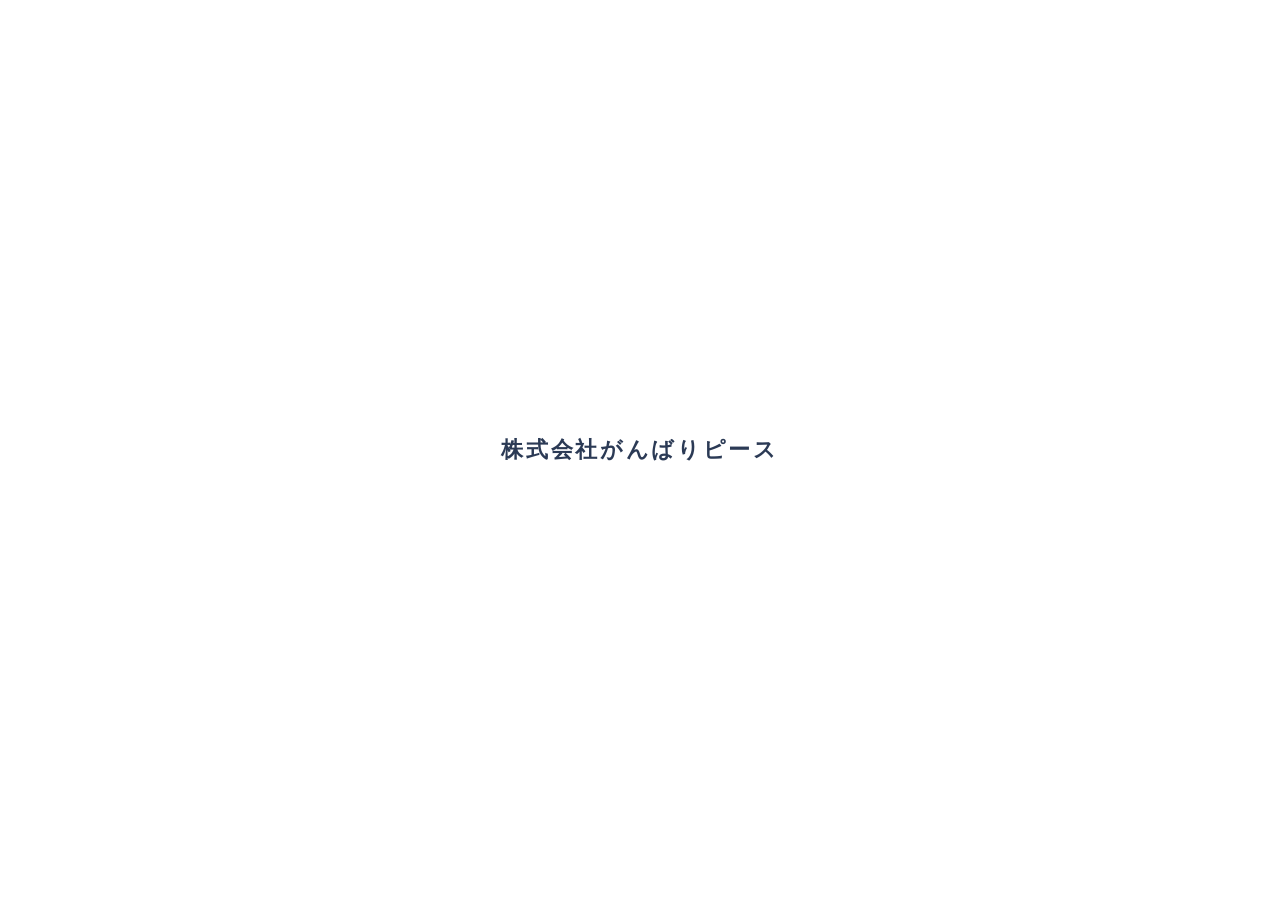
==== index.html @ b7ff1758 "v3.4.0：歴代ランキングと、ランキングの称号 - ランキング画面に「歴代」タブ（全シーズンを通して1人1行・スコアの横にシーズン） - ranking.gs：?season=all（全シーズンのシ" ====
<!DOCTYPE html>
<html lang="ja">
<head>
  <meta charset="UTF-8">
  <!-- スマホで拡大縮小させない・ノッチの裏まで画面いっぱいに表示する（safe-area は CSS で避ける） -->
  <meta name="viewport" content="width=device-width, initial-scale=1, maximum-scale=1, user-scalable=no, viewport-fit=cover">
  <meta name="theme-color" content="#7ec8f0">
  <!-- ホーム画面に追加して開いたとき、アドレスバーなしの全画面で表示する（Android と iPhone） -->
  <meta name="mobile-web-app-capable" content="yes">
  <meta name="apple-mobile-web-app-capable" content="yes">
  <meta name="apple-mobile-web-app-title" content="タワーバトル">
  <meta name="format-detection" content="telephone=no">

  <!-- ページの名前と説明（検索結果などに出る） -->
  <title>かじわらタワーバトル2</title>
  <meta name="description" content="キャラを積み上げて、落とした方が負け！スマホのブラウザで遊べるバランス積みゲーム。ひとりでスコアアタック、ふたりで交互に対戦できます。">

  <!-- アイコン（ブラウザのタブ・iPhone のホーム画面） -->
  <link rel="icon" href="favicon.svg" type="image/svg+xml">
  <link rel="apple-touch-icon" href="apple-touch-icon.png">

  <!-- SNS で URL を共有したときに表示されるタイトル・説明・画像（OGP） -->
  <meta property="og:type" content="website">
  <meta property="og:site_name" content="かじわらタワーバトル">
  <meta property="og:title" content="かじわらタワーバトル">
  <meta property="og:description" content="キャラを積み上げて、落とした方が負け！スマホのブラウザで遊べるバランス積みゲーム。">
  <meta property="og:locale" content="ja_JP">
  <!-- 公開先の URL（SNS の多くは、画像を https:// から始まる完全な URL で書かないと表示してくれないため、
       ここだけは相対パスではなく完全な URL で書いている。リポジトリ名を変えたらここも変える） -->
  <meta property="og:url" content="https://akionlywork-dot.github.io/kajiwara-tower-battle/">
  <meta property="og:image" content="https://akionlywork-dot.github.io/kajiwara-tower-battle/ogp.png">
  <meta property="og:image:width" content="1200">
  <meta property="og:image:height" content="630">
  <meta property="og:image:alt" content="かじわらタワーバトル：キャラを積み上げるバランスゲーム">
  <meta name="twitter:card" content="summary_large_image">
  <!-- アプリとしてインストールするための設定（PWA） -->
  <link rel="manifest" href="manifest.webmanifest">
  <meta name="apple-mobile-web-app-status-bar-style" content="default">
  <link rel="stylesheet" href="css/style.css?v=3.4.0">
</head>
<body>
  <div id="app">
    <!-- ===== ゲーム画面（物理演算の描画先。タイトルなどの後ろでも空を描いている） ===== -->
    <canvas id="game-canvas"></canvas>

    <!-- 上部の情報表示（スコア・手番）とポーズボタン -->
    <div id="hud" class="game-ui">
      <div id="hud-info"></div>
      <button id="btn-pause" class="btn btn-icon" aria-label="ポーズ">❚❚</button>
    </div>

    <!-- 下部の操作ボタン -->
    <div id="controls" class="game-ui">
      <button id="btn-rotate" class="btn btn-ctrl">⟳ 回転</button>
      <button id="btn-flip" class="btn btn-ctrl">⇆ 反転</button>
      <button id="btn-drop" class="btn btn-ctrl btn-primary">⬇ 落とす</button>
    </div>

    <!-- 管理者モード：自由配置モードの操作（sandbox.js） -->
    <div id="sandbox-ui" class="hidden">
      <div class="sandbox-top">
        <select id="sandbox-char" aria-label="次に置くキャラ"></select>
        <button id="sandbox-exit" class="btn btn-small btn-sub">終了</button>
      </div>
      <p id="sandbox-info" class="sandbox-info"></p>
      <div class="sandbox-tools">
        <button id="sandbox-rotate" class="btn btn-small btn-sub">⟳ 回転</button>
        <button id="sandbox-flip" class="btn btn-small btn-sub">⇆ 反転</button>
        <button id="sandbox-delete" class="btn btn-small btn-sub">削除</button>
        <button id="sandbox-clear" class="btn btn-small btn-sub">全部消す</button>
        <button id="sandbox-pause" class="btn btn-small btn-sub">❚❚ 停止</button>
        <button id="sandbox-step" class="btn btn-small btn-sub">1コマ ▸</button>
      </div>
    </div>
    <!-- 管理者モード：画面の上の「デバッグ中」「テスト日付」の札と、左上の数値（admin.js） -->
    <div id="admin-flags" aria-live="polite">
      <span id="flag-sandbox" class="admin-flag hidden">🛠 デバッグ中・記録されません</span>
      <span id="flag-date" class="admin-flag admin-flag-date hidden"></span>
    </div>
    <pre id="admin-hud" class="admin-hud hidden"></pre>

    <!-- 横長の画面（パソコン）だけ：ゲームの場の左右のパネル（main.js の updateSidePanels。出すかは style.css） -->
    <aside id="side-left" class="game-ui side-panel side-left" aria-label="スコア">
      <div id="side-left-body"></div>
    </aside>
    <aside id="side-right" class="game-ui side-panel side-right" aria-label="操作">
      <div id="side-turn" class="side-turn"></div>
      <div id="side-timer" class="side-timer"></div>
      <div id="side-keys" class="side-keys"></div>
    </aside>
    <!-- パソコン：キーやマウスを初めて使ったときに出す、操作のヒント（controls.js） -->
    <div id="control-hint" class="control-hint hidden" aria-live="polite"></div>

    <!-- 2人対戦の「〇〇の番」表示 -->
    <div id="turn-banner" class="hidden"></div>
    <!-- オンライン対戦で、お互いが「もう一度」を押したときの「再戦！」 -->
    <div id="rematch-banner">再戦！</div>

    <!-- ===== タイトル画面 ===== -->
    <!-- 背景（空・雲・土台・デモ）はキャンバスに描いているので、この画面は透明 -->
    <section id="screen-title" class="screen screen-clear">
      <!-- 右上：設定（歯車） -->
      <button id="btn-title-settings" class="btn btn-icon btn-corner" aria-label="設定">
        <svg viewBox="0 0 24 24" width="24" height="24" aria-hidden="true">
          <path fill="currentColor" d="M19.4 13a7.6 7.6 0 0 0 0-2l2.1-1.6a.5.5 0 0 0 .1-.6l-2-3.5a.5.5 0 0 0-.6-.2l-2.5 1a7.3 7.3 0 0 0-1.7-1l-.4-2.6a.5.5 0 0 0-.5-.5h-4a.5.5 0 0 0-.5.4l-.4 2.7a7.3 7.3 0 0 0-1.7 1l-2.5-1a.5.5 0 0 0-.6.2l-2 3.5a.5.5 0 0 0 .1.6L4.6 11a7.6 7.6 0 0 0 0 2l-2.1 1.6a.5.5 0 0 0-.1.6l2 3.5c.1.2.4.3.6.2l2.5-1c.5.4 1.1.7 1.7 1l.4 2.6c0 .3.2.5.5.5h4c.3 0 .5-.2.5-.4l.4-2.7c.6-.3 1.2-.6 1.7-1l2.5 1c.2.1.5 0 .6-.2l2-3.5a.5.5 0 0 0-.1-.6L19.4 13zM12 15.5a3.5 3.5 0 1 1 0-7 3.5 3.5 0 0 1 0 7z"/>
        </svg>
      </button>

      <!-- 右上（歯車の左）：管理者メニュー。管理者モードの端末だけ表示される（main.js の applyAdmin） -->
      <!-- 右上（歯車の左）：合言葉（codes.js） -->
      <button id="btn-codes" class="btn btn-icon btn-corner btn-codes-home" aria-label="合言葉">
        <svg viewBox="0 0 24 24" width="22" height="22" aria-hidden="true"><circle cx="8" cy="12" r="4" fill="none" stroke="currentColor" stroke-width="2.4"/><path d="M12 12h9M18 12v3M21 12v4" fill="none" stroke="currentColor" stroke-width="2.4" stroke-linecap="round"/></svg>
      </button>

      <button id="btn-admin-home" class="btn btn-icon btn-corner btn-admin-home hidden" data-open="admin" aria-label="管理者メニュー">🛠</button>

      <!-- 左上：自分のプロフィール（タップでプロフィール画面へ） -->
      <button id="profile-chip" class="profile-chip" data-open="profile" aria-label="プロフィール">
        <span id="chip-avatar" class="avatar"></span>
        <span class="profile-chip-text">
          <b id="chip-name"></b>
          <small id="chip-title"></small>
        </span>
      </button>

      <div class="title-layout">
        <!-- 上：タイトルロゴ -->
        <div class="title-top">
          <div class="logo-pop">
            <h1 class="logo">かじわら<br>タワーバトル２</h1>
          </div>
          <p class="tagline">あの梶原タワーバトルが<br>進化して新登場！</p>
          <!-- ハロウィンイベントの期間中だけ出る、かぼちゃ（#screen-title.halloween のとき） -->
          <span class="hw-pumpkin" aria-hidden="true">🎃</span>
        </div>
        <!-- 中央：ハイスコア -->
        <div class="title-middle">
          <div id="best-score" class="best-card"></div>
          <p id="notice" class="notice hidden"></p>
          <!-- アップデートの予告・「更新する」ボタン（updates.js） -->
          <div id="update-banner" class="update-banner hidden" aria-live="polite"></div>
        </div>
        <!-- 下寄り：スタートボタン（親指で押しやすい位置） -->
        <div class="title-bottom">
          <!-- 登場・脈打つ動きは外側の .btn-start-wrap に付ける（style.css の「スタートボタン」を参照） -->
          <div class="btn-start-wrap">
            <button id="btn-start" class="btn btn-big btn-primary btn-start" disabled>読み込み中…</button>
          </div>

          <!-- アイコン付きメニュー（data-open に開く画面の名前） -->
          <nav class="title-menu">
            <button class="menu-icon" data-open="news" aria-label="お知らせ">
              <svg viewBox="0 0 24 24"><path d="M12 3a6 6 0 0 0-6 6v4l-2 3h16l-2-3V9a6 6 0 0 0-6-6zM10 19a2 2 0 0 0 4 0"/></svg>
              <span>お知らせ</span>
              <i id="news-badge" class="badge hidden"></i>
            </button>
            <button class="menu-icon" data-open="ranking" aria-label="ランキング">
              <svg viewBox="0 0 24 24"><path d="M8 4h8v5a4 4 0 0 1-8 0zM8 6H5a3 3 0 0 0 3 4M16 6h3a3 3 0 0 1-3 4M12 13v4M8 21h8M10 17h4v4h-4z"/></svg>
              <span>ランキング</span>
            </button>
            <button class="menu-icon" data-open="dex" aria-label="図鑑">
              <svg viewBox="0 0 24 24"><path d="M5 4.5A1.5 1.5 0 0 1 6.5 3H19v15H6.5A1.5 1.5 0 0 0 5 19.5zM5 19.5A1.5 1.5 0 0 0 6.5 21H19v-3M9 7h6"/></svg>
              <span>図鑑</span>
            </button>
            <button class="menu-icon" data-open="achievements" aria-label="実績">
              <svg viewBox="0 0 24 24"><path d="M8 2l2.5 6M16 2l-2.5 6"/><circle cx="12" cy="14.5" r="6"/><path d="M12 11.5l1 2 2.2.3-1.6 1.5.4 2.2-2-1-2 1 .4-2.2-1.6-1.5 2.2-.3z"/></svg>
              <span>実績</span>
            </button>
            <button class="menu-icon" data-open="records" aria-label="戦績">
              <svg viewBox="0 0 24 24"><path d="M4 20h16M7 17v-5M12 17V6M17 17v-8"/></svg>
              <span>戦績</span>
            </button>
            <button class="menu-icon" data-open="profile" aria-label="プロフィール">
              <svg viewBox="0 0 24 24"><circle cx="12" cy="8" r="4"/><path d="M4 21a8 8 0 0 1 16 0"/></svg>
              <span>プロフィール</span>
            </button>
          </nav>

          <!-- アプリとしてインストールの案内（ブラウザで開いている人だけ。pwa.js。「あとで」で7日間出さない） -->
          <div id="install-hint" class="install-hint hidden">
            <button id="btn-install-hint" class="install-hint-main">📲 アプリとしてインストール</button>
            <button id="btn-install-later" class="install-hint-later">あとで</button>
          </div>
        </div>
      </div>

      <!-- ハロウィンイベントの期間中だけ、こうもりが横切る -->
      <div class="hw-bats" aria-hidden="true"><span>🦇</span><span>🦇</span><span>🦇</span></div>

      <!-- 右下：バージョン番号（config.js の version） -->
      <p id="version" class="version"></p>
    </section>

    <!-- ===== モード選択画面 ===== -->
    <section id="screen-mode" class="screen">
      <div class="screen-inner">
        <h2 class="screen-title">モードを選ぶ</h2>
        <div class="menu">
          <!-- ひとりで：押すと、スコアアタック（ふつうのルール）か特殊ルールを選ぶ画面へ -->
          <button id="btn-hitori" class="btn btn-big btn-p1" data-open="rules">ひとりで<small>スコアアタック・特殊ルール</small><span id="mode-best" class="mode-best hidden"></span></button>
          <button class="btn btn-big btn-p2" data-open="versus">たいせん<small>ともだちと・CPUと</small></button>
          <!-- ハロウィンイベント（期間中だけ表示。halloween.js） -->
          <button id="btn-halloween" class="btn btn-big btn-halloween hidden">🎃 ハロウィン<small id="halloween-progress"></small></button>
          <button id="btn-mode-back" class="btn btn-big btn-sub">もどる</button>
        </div>
      </div>
    </section>

    <!-- ===== 対戦の相手を選ぶ画面 ===== -->
    <section id="screen-versus" class="screen">
      <div class="screen-inner">
        <h2 class="screen-title">たいせん</h2>
        <div class="menu">
          <button id="btn-versus" class="btn btn-big btn-p2">ともだちと<small>1台のスマホで交互に</small></button>
          <button class="btn btn-big btn-online" data-open="online">オンライン対戦<small>近くの人と、2台のスマホで</small></button>
          <p class="menu-label">CPUと対戦</p>
          <div class="cpu-levels">
            <button class="btn btn-big btn-cpu" data-cpu="easy">よわい</button>
            <button class="btn btn-big btn-cpu" data-cpu="normal">ふつう</button>
            <button class="btn btn-big btn-cpu" data-cpu="hard">つよい</button>
          </div>
          <button class="btn btn-big btn-sub" data-back="mode">もどる</button>
        </div>
      </div>
    </section>

    <!-- スタンプ（オンライン対戦のリザルト画面の上に重ねる。stamps.js） -->
    <div id="stamp-layer" class="stamp-layer"></div>
    <div id="stamp-bar" class="stamp-bar hidden">
      <p id="stamp-status" class="stamp-status"></p>
      <div id="stamp-buttons" class="stamp-buttons"></div>
    </div>

    <!-- 横向きのスマホ：「縦向きにすると遊べます」（style.css の .rotate-notice。ゲーム中ならポーズする。main.js） -->
    <div id="rotate-notice" class="rotate-notice" aria-live="polite">
      <span class="rotate-notice-icon" aria-hidden="true">📱</span>
      <p>縦向きにすると遊べます</p>
    </div>

    <!-- レアキャラが出たときの表示 -->
    <div id="rare-banner" class="hidden"></div>
    <!-- ★4（激レア）が出たときに、画面が一瞬光る -->
    <div id="flash"></div>

    <!-- ===== オンライン対戦の準備画面 ===== -->
    <!-- 中の3つの表示（選ぶ・部屋を作った・部屋に入る）を、main.js が切りかえる -->
    <section id="screen-online" class="screen screen-dim page">
      <div class="page-inner">
        <header class="page-header">
          <button id="btn-online-back" class="btn btn-icon" aria-label="もどる">‹</button>
          <h2>オンライン対戦</h2>
        </header>
        <div class="page-body online-body">
          <!-- 1. 部屋を作るか、入るか -->
          <div id="online-choose" class="online-view">
            <div class="menu">
              <button id="btn-online-host" class="btn btn-big btn-primary">部屋を作る<small>ルームコードを相手に伝える</small></button>
              <button id="btn-online-join" class="btn btn-big btn-p2">部屋に入る<small>相手のルームコードを入力する</small></button>
            </div>
          </div>
          <!-- 2. 部屋を作った：コードを表示して、相手を待つ -->
          <div id="online-host" class="online-view hidden">
            <p class="online-label">ルームコード</p>
            <p id="online-code" class="online-code">------</p>
            <p id="online-host-status" class="online-status"></p>
            <p id="online-wait-state" class="online-wait-state"></p>
          </div>
          <!-- 3. 部屋に入る：コードを入力 -->
          <div id="online-join" class="online-view hidden">
            <p class="online-label">相手のルームコード（6桁）</p>
            <input id="online-code-input" class="online-code-input" type="text" inputmode="numeric" pattern="[0-9]*" maxlength="6" autocomplete="off" placeholder="000000">
            <button id="btn-online-connect" class="btn btn-big btn-primary">参加する</button>
            <p id="online-join-status" class="online-status"></p>
          </div>
          <p id="online-version" class="online-version"></p>
          <div class="online-notes">
            <p>・まず2台を直接つなぎます。直接つながらないときは、自動で公開の中継サーバー経由に切りかえます（少し反応がゆっくりになります）。</p>
            <p>・ルームコードは、対戦する相手にだけ伝えてください（SNS などに貼らないでください）。</p>
            <p>・試合の前に、対戦カードでおたがいの名前・称号・ハイスコア（ランキングに参加している人は順位も）・実績の数・オンライン対戦の勝敗が相手に伝わります。写真アイコンは、設定の「オンライン対戦」→「相手に写真アイコンを見せる」をオンにした人だけ伝わります。</p>
            <p>・直接つながったときは、お互いのネット上の住所（IPアドレス）が相手の端末に伝わります。中継サーバー経由のときは、ゲームのデータ（キャラの位置・名前・対戦カードの情報）が中継サーバーを通ります。知っている人と遊んでください。</p>
            <p>・画面を消したり、ほかのアプリに切りかえたりすると、接続が切れます。</p>
          </div>
        </div>
      </div>
    </section>

    <!-- CPU が考えている間の表示 -->
    <div id="cpu-thinking" class="cpu-thinking hidden"></div>

    <!-- ===== ひとりで遊ぶモードを選ぶ画面 =====
         いちばん上に「スコアアタック」（ふつうのルール。ランキング対象）、その下に特殊ルール（中身は rules.js と config.js の rules から作る） -->
    <section id="screen-rules" class="screen screen-dim page">
      <div class="page-inner">
        <header class="page-header">
          <button class="btn btn-icon" data-back="mode" aria-label="もどる">‹</button>
          <h2>ひとりで</h2>
        </header>
        <div class="page-body">
          <button id="btn-solo" class="list-row rule-row rule-normal">
            <span class="rule-icon">🏆</span>
            <span class="rule-main">
              <b><span class="rule-name">スコアアタック</span> <span class="ranking-tag">ランキング（フリー）対象</span></b>
              <small>いつものルール。ハイスコアはランキング（フリー）に載ります</small>
            </span>
            <span id="normal-best" class="rule-best"></span>
          </button>
          <!-- 競技：みんなが同じ条件で競う（config.js の competitive）。ランキング（競技）の対象 -->
          <button id="btn-comp" class="list-row rule-row rule-normal rule-comp">
            <span class="rule-icon">🏁</span>
            <span class="rule-main">
              <b><span class="rule-name">競技</span> <span class="ranking-tag ranking-tag-comp">ランキング（競技）対象</span></b>
              <small>全キャラが同じ確率・同じ大きさ・同じ点数の、公平なルール。図鑑には登録されません</small>
            </span>
            <span id="comp-best" class="rule-best"></span>
          </button>
          <h3 class="section-title">特殊ルール</h3>
          <div id="rules-list"></div>
          <p class="page-note">特殊ルールのハイスコアは、ルールごとに記録されます（ランキングには載りません）。</p>
        </div>
      </div>
    </section>

    <!-- ===== 称号を選ぶ画面（profile.js）=====
         上に今選んでいる称号の見本、その下に格ごとの称号の一覧。タップで見本が変わり、「これにする」で決める -->
    <section id="screen-titles" class="screen screen-dim page">
      <div class="page-inner">
        <header class="page-header">
          <button class="btn btn-icon" data-back="profile" aria-label="もどる">‹</button>
          <h2>称号を選ぶ</h2>
        </header>
        <div id="title-preview" class="title-preview"></div>
        <div class="page-body">
          <div id="title-list"></div>
        </div>
        <div class="page-footer title-actions">
          <button class="btn btn-sub" data-back="profile">もどる</button>
          <button id="btn-title-ok" class="btn btn-primary">これにする</button>
        </div>
      </div>
    </section>

    <!-- ===== ポーズ画面 ===== -->
    <section id="screen-pause" class="screen screen-dim">
      <div class="screen-inner">
        <h2 class="screen-title">ポーズ</h2>
        <div class="menu">
          <button id="btn-resume" class="btn btn-big btn-primary">つづける</button>
          <button id="btn-restart" class="btn btn-big btn-sub">最初からやり直す</button>
          <button class="btn btn-big btn-sub" data-photo>📷 フォトモード</button>
          <button id="btn-pause-settings" class="btn btn-big btn-sub">設定</button>
          <button id="btn-pause-title" class="btn btn-big btn-sub">タイトルへ</button>
        </div>
      </div>
    </section>

    <!-- ===== 設定画面 ===== -->
    <section id="screen-settings" class="screen screen-dim page">
      <div class="page-inner">
        <header class="page-header">
          <!-- もどる（設定を開いた画面へ。タイトル・ポーズのどちらからでも） -->
          <button id="btn-settings-back" class="btn btn-icon" aria-label="もどる">‹</button>
          <h2>設定</h2>
        </header>
        <!-- data-setting の名前は settings.js の DEFAULTS と同じにする。スイッチの行は、行のどこを押しても切りかわる（main.js） -->
        <div class="page-body settings-list">
          <h3 class="settings-heading">音</h3>
          <div class="setting-row">
            <span>BGM</span>
            <button class="toggle" data-setting="bgm" role="switch" aria-label="BGM"></button>
          </div>
          <div class="setting-row">
            <span>効果音</span>
            <button class="toggle" data-setting="se" role="switch" aria-label="効果音"></button>
          </div>

          <h3 class="settings-heading">あそびかた</h3>
          <div class="setting-row">
            <span>指を離したら落とす<small>ドラッグして指を離すと落下（マウスのときは、いつもクリックで落とす）</small></span>
            <button class="toggle" data-setting="release" role="switch" aria-label="指を離したら落とす"></button>
          </div>
          <!-- 制限時間：切りかえはない（説明だけ。秒数は config.js の versus.turnTimeLimit・online.turnTime から main.js が書く） -->
          <div class="setting-row setting-info">
            <span>制限時間<small id="setting-time-note"></small></span>
          </div>
          <!-- パソコン（マウスなど細かく指せる機器）のときだけ：マウス・キーの一覧（controls.js の KEYS から作る） -->
          <div id="setting-controls" class="settings-controls hidden">
            <h3 class="settings-heading">操作方法</h3>
            <div id="setting-controls-list" class="controls-help"></div>
          </div>

          <!-- ランキング（config.js の ranking.url を設定したときだけ表示。ranking.js） -->
          <div id="setting-ranking-group" class="settings-group hidden">
            <h3 class="settings-heading">ランキング</h3>
            <!-- ランキングへの参加：スコアアタック・競技を初めて遊ぶときに、同意してもらう（ranking.js の ensureConsent）。
                 ここでは同意の状態を出し、取り消せるようにする（取り消すと、ランキングから自分の記録を消す） -->
            <div class="setting-row ranking-consent-row">
              <span>ランキングへの参加<small id="ranking-consent-state"></small></span>
              <button id="btn-ranking-revoke" class="btn btn-small btn-sub">同意を取り消す</button>
            </div>
            <!-- 下の2つは、ランキングへの参加に同意しているときだけ選べる（写真・プロフィールの公開は、本人が選ぶ） -->
            <div class="setting-row setting-sub" data-needs="ranking">
              <span>プロフィールを公開<small>実績・図鑑の数、背景と土台、プレイ回数、積んだ数の合計、オンライン対戦の勝敗が、ランキングで見られる</small></span>
              <button class="toggle" data-setting="rankingProfile" role="switch" aria-label="ランキングでプロフィールを公開"></button>
            </div>
            <div class="setting-row setting-sub" data-needs="ranking">
              <span>写真アイコンを載せる<small>オフのときは、名前の1文字目</small></span>
              <button class="toggle" data-setting="rankingIcon" role="switch" aria-label="ランキングに写真アイコンを載せる"></button>
            </div>
          </div>

          <h3 class="settings-heading">オンライン対戦</h3>
          <div class="setting-row">
            <span>相手に写真アイコンを見せる<small>オフのときは、名前の1文字目</small></span>
            <button class="toggle" data-setting="onlineIcon" role="switch" aria-label="対戦相手に写真アイコンを見せる"></button>
          </div>

          <h3 class="settings-heading">アプリ・データ</h3>
          <!-- アプリとしてインストール（インストールできるときだけ表示。pwa.js） -->
          <div id="setting-install-row" class="setting-row hidden">
            <span>アプリとしてインストール<small id="install-desc"></small></span>
            <button id="btn-install" class="btn btn-small btn-primary">インストール</button>
          </div>
          <!-- データのバックアップ（機種変更のときなど） -->
          <div class="setting-row setting-data">
            <span>データのバックアップ<small>名前・写真・図鑑・スタンプ・実績・戦績・イベントの勝利数・設定。v1.7.0 より前のファイルを読み込むと、実績と戦績はリセットされます</small></span>
            <div class="setting-data-buttons">
              <button id="btn-export" class="btn btn-small btn-sub">書き出す</button>
              <label class="btn btn-small btn-sub">
                読み込む
                <input type="file" id="import-file" accept=".json,application/json" hidden>
              </label>
            </div>
          </div>

          <!-- 管理者モードの端末だけ表示される -->
          <div id="setting-admin-row" class="setting-row hidden">
            <span>管理者メニュー<small>この端末は管理者モードです</small></span>
            <button class="btn btn-small btn-sub" data-open="admin">開く</button>
          </div>
          <!-- 開発用：config.js の devMode が true（または管理者モード）のときだけ表示される -->
          <div id="setting-debug-row" class="setting-row hidden">
            <span>当たり判定を表示<small>開発用</small></span>
            <button class="toggle" data-setting="debug" role="switch" aria-label="当たり判定を表示"></button>
          </div>
        </div>
      </div>
    </section>

    <!-- ===== リザルト画面 ===== -->
    <section id="screen-result" class="screen screen-dim">
      <div id="confetti"></div>
      <div class="screen-inner">
        <div id="result-content"></div>
        <!-- 初めてのゲームのあとに1度だけ：アプリとしてインストールの案内（pwa.js の atResult） -->
        <div id="result-install" class="result-install hidden">
          <span>📲 アプリにすると全画面で遊べます</span>
          <button id="btn-result-install" class="btn btn-small btn-primary">インストール</button>
          <button id="btn-result-install-later" class="install-hint-later">あとで</button>
        </div>
        <div class="menu">
          <!-- オンライン対戦で、相手が「もう一度」を押したときに出る -->
          <p id="rematch-note" class="rematch-note hidden"></p>
          <button id="btn-retry" class="btn btn-big btn-primary">もう一度</button>
          <!-- 挑戦状：スコアアタック・特殊ルールのときだけ表示 -->
          <button id="btn-challenge" class="btn btn-big btn-p2 hidden">挑戦状を送る<small>同じ順番のキャラで勝負！</small></button>
          <button id="btn-card" class="btn btn-big btn-special">結果を画像でシェア<small>リザルトカードを作る</small></button>
          <button class="btn btn-big btn-sub" data-photo>📷 フォトモード</button>
          <button id="btn-result-title" class="btn btn-big btn-sub">タイトルへ</button>
        </div>
      </div>
    </section>

    <!-- ===== ハロウィンイベント：ステージの説明とごほうび（halloween.js） ===== -->
    <section id="screen-halloween" class="screen screen-dim page">
      <div class="page-inner">
        <header class="page-header">
          <button class="btn btn-icon" data-back="mode" aria-label="もどる">‹</button>
          <h2>🎃 ハロウィンイベント</h2>
        </header>
        <div class="page-body halloween-body">
          <div class="hw-stage">
            <b id="hw-stage-name"></b>
            <p id="hw-stage-desc"></p>
            <small id="hw-period"></small>
          </div>
          <h3 class="section-title">ごほうび<small id="hw-wins"></small></h3>
          <p class="page-note">勝つたびに、1つずつもらえます（負けても減りません）。もらったものは、イベントが終わってもずっと使えます。</p>
          <div id="hw-rewards"></div>
          <p id="hw-done" class="hw-done hidden">🎃 制覇！ ごほうびは全部もらいました。勝利数は、このあとも記録されます。</p>
          <button id="btn-halloween-start" class="btn btn-big btn-halloween">挑戦する<small>CPU「ふつう」と対戦</small></button>
        </div>
      </div>
    </section>

    <!-- ===== フォトモード（ボタンなどを消して、背景とタワーだけを写す） ===== -->
    <!-- この画面自体は透明で、指の操作は後ろのキャンバスに届く（ドラッグで移動・ピンチで拡大） -->
    <section id="screen-photo" class="screen screen-photo">
      <p class="photo-hint">ドラッグで移動・ピンチで拡大</p>
      <div class="photo-bar">
        <button id="btn-photo-close" class="btn btn-icon" aria-label="フォトモードを終わる">✕</button>
        <button id="btn-photo-shoot" class="btn btn-photo-shoot btn-primary" aria-label="撮影">📷 撮影</button>
      </div>
      <div id="photo-flash" class="photo-flash"></div>
    </section>

    <!-- ===== リザルトカード（結果を画像にして共有） ===== -->
    <section id="screen-card" class="screen screen-dim page">
      <div class="page-inner">
        <header class="page-header">
          <button class="btn btn-icon" data-back="result" aria-label="もどる">‹</button>
          <h2>リザルトカード</h2>
        </header>
        <div class="page-body card-body">
          <div class="card-preview"><img id="card-img" class="card-img" alt="リザルトカードの見本"></div>
          <div class="seg" role="group" aria-label="画像の形">
            <button class="seg-btn" data-card-size="landscape">横長<small>1200×630</small></button>
            <button class="seg-btn" data-card-size="portrait">縦長<small>1080×1350</small></button>
          </div>
          <div id="card-icon-row" class="setting-row">
            <span>写真アイコンを載せる<small>オフのときは、名前の1文字目が入ります</small></span>
            <button id="toggle-card-icon" class="toggle" role="switch" aria-label="写真アイコンを載せる"></button>
          </div>
          <button id="btn-card-share" class="btn btn-big btn-primary">シェア<small>共有できない端末では、画像を保存します</small></button>
        </div>
      </div>
    </section>

    <!-- ===== プロフィール画面 ===== -->
    <!-- .page は「上に見出し、下にスクロールする中身」の画面。data-back は「もどる」で戻る画面 -->
    <section id="screen-profile" class="screen screen-dim page">
      <div class="page-inner">
        <header class="page-header">
          <button class="btn btn-icon" data-back="title" aria-label="もどる">‹</button>
          <h2>プロフィール</h2>
        </header>
        <div class="page-body">
          <div class="profile-icon-area">
            <!-- アイコンと、その下に選んでいる称号の札（称号の枠のデザイン） -->
            <div class="profile-avatar-col">
              <span id="profile-avatar" class="avatar avatar-xl"></span>
              <span id="profile-title-badge" class="profile-title-badge"></span>
            </div>
            <div class="profile-icon-buttons">
              <!-- 端末の写真を選ぶ。label の中の input を押したことになる -->
              <label class="btn btn-sub btn-small">
                写真を選ぶ
                <input type="file" id="icon-file" accept="image/*" hidden>
              </label>
              <!-- 図鑑に登録したキャラの絵を、アイコンにする（custom.js） -->
              <button id="btn-icon-char" class="btn btn-sub btn-small">キャラにする</button>
              <button id="btn-icon-remove" class="btn btn-sub btn-small">アイコンを外す</button>
            </div>
          </div>
          <label class="field">
            <span>名前<small>10文字まで</small></span>
            <input id="input-name" type="text" maxlength="10" placeholder="プレイヤー" autocomplete="off">
          </label>
          <!-- 称号：今のアイコン＋枠＋称号の札。押すと、称号を選ぶ画面へ -->
          <div class="field">
            <span>称号<small>実績を達成すると選べる</small></span>
            <button id="btn-title-pick" class="title-pick" aria-label="称号を選ぶ"></button>
          </div>
          <!-- 名前の色・お気に入りのキャラ（custom.js。色の種類と解放条件は config.js の nameColors） -->
          <h3 class="section-title">名前の色<small>実績を達成すると、色が増える</small></h3>
          <div id="name-colors" class="name-colors"></div>
          <h3 class="section-title">お気に入りのキャラ<small>図鑑に登録したキャラから選ぶ。対戦カードと、ランキングのプロフィールに出る</small></h3>
          <div class="fav-row">
            <button id="btn-fav" class="stamp-slot fav-slot" aria-label="お気に入りのキャラを選ぶ"></button>
            <span id="fav-name" class="fav-name"></span>
            <button id="btn-fav-clear" class="btn btn-small btn-sub hidden">はずす</button>
          </div>
          <!-- 背景と土台（中身は themes.js が作る。種類と解放条件は config.js の themes） -->
          <h3 class="section-title">背景</h3>
          <div id="theme-backgrounds" class="theme-grid"></div>
          <h3 class="section-title">土台</h3>
          <div id="theme-platforms" class="theme-grid"></div>
          <!-- 対戦カード：オンライン対戦の前に相手の画面に出るカードの見本と、色（持っている背景）を選ぶ -->
          <h3 class="section-title">対戦カード<small>オンライン対戦の前に、相手の画面に出る。色を、持っている背景から選べる</small></h3>
          <div id="card-preview" class="card-preview"></div>
          <div id="card-bgs" class="theme-grid"></div>
          <!-- スタンプ（中身は stamps.js が作る） -->
          <h3 class="section-title">スタンプ<small>オンライン対戦のリザルトで送れる。枠をタップして変える</small></h3>
          <div id="stamp-slots" class="stamp-slots"></div>
          <p class="page-note">写真と名前はこの端末の中に保存されます。名前（名前の色・お気に入りのキャラも）はオンライン対戦の相手に伝わります。スコアアタック・競技の記録は、ランキングに載ります（遊ぶ前に同意したとき。名前・称号・スコア・積んだ数・高さ）。<b>ランキングでの名前は、ここで変えられます。</b>写真は、設定の「ランキング」→「写真アイコンを載せる」をオンにしたときだけ載ります。「プロフィールを公開」をオンにすると、実績の数・図鑑の数・背景と土台・プレイ回数・積んだ数の合計・オンライン対戦の勝敗も、ランキングを見た人に見えます。同意は、設定画面でいつでも取り消せます（取り消すと、ランキングから記録を消します）。</p>
        </div>
      </div>
    </section>

    <!-- ===== 合言葉（codes.js）：入力 → 正しければ、ごほうびを並べて紙吹雪 ===== -->
    <div id="code-dialog" class="dialog">
      <div class="dialog-box code-dialog-box">
        <div id="code-confetti" class="code-confetti"></div>
        <div id="code-form">
          <p class="code-title">🔑 合言葉</p>
          <p class="code-note">合言葉を入れると、ごほうびがもらえます（1つの合言葉は1回だけ）</p>
          <form onsubmit="return false">
            <input id="code-input" class="code-input" type="text" maxlength="40" autocomplete="off" autocapitalize="off" spellcheck="false" placeholder="合言葉を入力" aria-label="合言葉">
          </form>
          <p id="code-message" class="code-message" aria-live="polite"></p>
          <div class="dialog-buttons">
            <button id="btn-code-cancel" class="btn btn-sub">とじる</button>
            <button id="btn-code-ok" class="btn btn-primary">たしかめる</button>
          </div>
        </div>
        <div id="code-result" class="hidden">
          <p class="code-title code-ok">🎉 合言葉成功！</p>
          <p id="code-result-name" class="code-result-name"></p>
          <ul id="code-result-list" class="code-result-list"></ul>
          <p id="code-result-note" class="code-note"></p>
          <div class="dialog-buttons">
            <button id="btn-code-done" class="btn btn-primary">OK</button>
          </div>
        </div>
      </div>
    </div>

    <!-- ===== キャラを選ぶ画面（お気に入りのキャラ・キャラのアイコン。custom.js） ===== -->
    <div id="char-picker" class="dialog">
      <div class="dialog-box stamp-picker-box">
        <p id="char-picker-title"></p>
        <div id="char-picker-grid" class="stamp-picker-grid"></div>
        <p class="stamp-picker-note">図鑑に登録したキャラを選べます</p>
        <div class="dialog-buttons">
          <button id="char-picker-close" class="btn btn-primary">閉じる</button>
        </div>
      </div>
    </div>

    <!-- ===== アイコンの調整画面（写真を丸く切り抜く） ===== -->
    <section id="screen-crop" class="screen screen-dim page">
      <div class="page-inner">
        <header class="page-header">
          <button class="btn btn-icon" data-back="profile" aria-label="キャンセル">‹</button>
          <h2>アイコンの調整</h2>
        </header>
        <div class="page-body crop-body">
          <div class="crop-frame">
            <canvas id="crop-canvas"></canvas>
          </div>
          <input id="crop-zoom" type="range" min="1" max="4" step="0.01" value="1" aria-label="大きさ">
          <p class="page-note">指でドラッグして位置を、2本指（またはスライダー）で大きさを調整できます。</p>
          <div class="menu">
            <button id="btn-crop-ok" class="btn btn-big btn-primary">決定</button>
            <button class="btn btn-big btn-sub" data-back="profile">キャンセル</button>
          </div>
        </div>
      </div>
    </section>

    <!-- ===== お知らせ一覧 ===== -->
    <section id="screen-news" class="screen screen-dim page">
      <div class="page-inner">
        <header class="page-header">
          <button class="btn btn-icon" data-back="title" aria-label="もどる">‹</button>
          <h2>お知らせ</h2>
        </header>
        <div id="news-list" class="page-body"></div>
      </div>
    </section>

    <!-- ===== お知らせの詳細 ===== -->
    <section id="screen-news-detail" class="screen screen-dim page">
      <div class="page-inner">
        <header class="page-header">
          <button class="btn btn-icon" data-back="news" aria-label="もどる">‹</button>
          <h2>お知らせ</h2>
        </header>
        <div id="news-detail" class="page-body"></div>
      </div>
    </section>

    <!-- ===== ランキング ===== -->
    <section id="screen-ranking" class="screen screen-dim page">
      <div class="page-inner">
        <header class="page-header">
          <button class="btn btn-icon" data-back="title" aria-label="もどる">‹</button>
          <h2>ランキング</h2>
        </header>
        <!-- シーズン：今・前のシーズン・歴代のタブと、見ているシーズンの名前・始まった日（ranking.js・seasons.js） -->
        <div id="rank-season-tabs" class="ranking-tabs ranking-season-tabs" role="tablist" aria-label="シーズン"></div>
        <div id="rank-season-row" class="ranking-season">
          <span id="rank-season-info" class="ranking-season-info"></span>
        </div>
        <!-- フリー（いつものスコアアタック）と 競技 を切りかえる（ranking.js） -->
        <div class="ranking-tabs" role="tablist">
          <button class="ranking-tab" data-rank-tab="free" role="tab">フリー</button>
          <button class="ranking-tab" data-rank-tab="comp" role="tab">🏁 競技</button>
        </div>
        <div id="ranking-list" class="page-body"></div>
        <!-- 画面の下に固定：自分のハイスコア -->
        <div class="page-footer">
          <div id="ranking-mine" class="my-record"></div>
        </div>
      </div>
    </section>

    <!-- ===== 戦績 ===== -->
    <section id="screen-records" class="screen screen-dim page">
      <div class="page-inner">
        <header class="page-header">
          <button class="btn btn-icon" data-back="title" aria-label="もどる">‹</button>
          <h2>戦績</h2>
        </header>
        <div class="page-body">
          <div id="records-content"></div>
        </div>
      </div>
    </section>

    <!-- ===== キャラ図鑑 ===== -->
    <section id="screen-dex" class="screen screen-dim page">
      <div class="page-inner">
        <header class="page-header">
          <button class="btn btn-icon" data-back="title" aria-label="もどる">‹</button>
          <h2>キャラ図鑑</h2>
          <span id="dex-count" class="header-count"></span>
        </header>
        <div class="page-body">
          <div id="dex-grid" class="dex-grid"></div>
          <p class="page-note">一度でも積んだキャラが登録されます。</p>
        </div>
      </div>
    </section>

    <!-- ===== 実績 ===== -->
    <section id="screen-achievements" class="screen screen-dim page">
      <div class="page-inner">
        <header class="page-header">
          <button class="btn btn-icon" data-back="title" aria-label="もどる">‹</button>
          <h2>実績</h2>
          <span id="achievements-count" class="header-count"></span>
        </header>
        <div class="page-body">
          <div id="achievements-list"></div>
          <p class="page-note">達成すると称号がもらえます。称号はプロフィール画面で選ぶと、名前の横に表示されます。</p>
        </div>
      </div>
    </section>

    <!-- ===== 図鑑のキャラの詳細 ===== -->
    <!-- ===== ランキングの人のプロフィール（ranking.js。行をタップしたとき） ===== -->
    <div id="rank-profile" class="dialog">
      <div class="dialog-box rank-profile-box">
        <div id="rank-profile-content"></div>
        <div class="dialog-buttons">
          <button id="rank-profile-mine" class="btn btn-sub hidden">プロフィールへ</button>
          <button id="rank-profile-close" class="btn btn-primary">閉じる</button>
        </div>
      </div>
    </div>

    <div id="dex-popup" class="dialog">
      <div class="dialog-box dex-popup-box">
        <div id="dex-popup-content"></div>
        <div class="dialog-buttons">
          <button id="dex-popup-close" class="btn btn-primary">閉じる</button>
        </div>
      </div>
    </div>

    <!-- ===== 未読のお知らせのポップアップ（起動時） ===== -->
    <!-- 挑戦状を受け取ったとき（URL に ?seed=… が付いていたとき） -->
    <div id="challenge-popup" class="dialog">
      <div class="dialog-box challenge-box">
        <p class="challenge-label">挑戦状</p>
        <div id="challenge-popup-content"></div>
        <div class="dialog-buttons">
          <button id="challenge-later" class="btn btn-sub">やめておく</button>
          <button id="challenge-accept" class="btn btn-primary">挑戦する</button>
        </div>
      </div>
    </div>

    <!-- スタンプに使うキャラを選ぶ（図鑑に登録したキャラだけ選べる） -->
    <div id="stamp-picker" class="dialog">
      <div class="dialog-box stamp-picker-box">
        <p id="stamp-picker-title"></p>
        <div id="stamp-picker-grid" class="stamp-picker-grid"></div>
        <p class="stamp-picker-note">図鑑に登録したキャラを選べます</p>
        <div class="dialog-buttons">
          <button id="stamp-picker-default" class="btn btn-sub">初期にもどす</button>
          <button id="stamp-picker-close" class="btn btn-primary">閉じる</button>
        </div>
      </div>
    </div>

    <!-- 共有メニューが使えないときの、URL をコピーするダイアログ -->
    <div id="share-dialog" class="dialog">
      <div class="dialog-box">
        <p>このURLを送ってください</p>
        <input id="share-url" class="share-url" type="text" readonly>
        <div class="dialog-buttons">
          <button id="share-close" class="btn btn-sub">閉じる</button>
          <button id="share-copy" class="btn btn-primary">コピー</button>
        </div>
      </div>
    </div>

    <div id="news-popup" class="dialog">
      <div class="dialog-box news-popup-box">
        <div id="news-popup-content"></div>
        <div class="dialog-buttons">
          <button id="news-popup-list" class="btn btn-sub">一覧を見る</button>
          <button id="news-popup-close" class="btn btn-primary">閉じる</button>
        </div>
      </div>
    </div>

    <!-- ===== 管理者モード（入り口：タイトル右下のバージョン表示を7回タップ） ===== -->
    <section id="screen-admin" class="screen screen-dim page">
      <div class="page-inner">
        <header class="page-header">
          <button class="btn btn-icon" data-back="title" aria-label="もどる">‹</button>
          <h2>管理者モード</h2>
        </header>
        <div class="page-body">
          <!-- まだ開いていないとき -->
          <div id="admin-locked">
            <!-- 合言葉で開く（config.js の passHash が設定ずみのとき） -->
            <div id="admin-unlock-area">
              <form onsubmit="return false">
                <label class="field">
                  <span>合言葉</span>
                  <input id="admin-pass" type="password" autocomplete="off">
                </label>
              </form>
              <div class="menu">
                <button id="btn-admin-unlock" class="btn btn-big btn-primary">開く</button>
              </div>
              <p id="admin-lock-status" class="online-status"></p>
            </div>
            <!-- 合言葉の登録（config.js の passHash がまだ "" のとき） -->
            <div id="admin-setup-area">
              <p class="page-note">まだ合言葉が登録されていません。下に合言葉（8文字以上）を入れて「番号を作る」を押し、出てきた1行を config.js の admin の passHash の行と置きかえてください。合言葉そのものは、どこにも保存されません。</p>
              <form onsubmit="return false">
                <label class="field">
                  <span>新しい合言葉</span>
                  <input id="admin-new-pass" type="password" autocomplete="new-password">
                </label>
              </form>
              <div class="menu">
                <button id="btn-admin-make" class="btn btn-big btn-sub">番号を作る</button>
              </div>
              <p id="admin-made" class="admin-made"></p>
            </div>
          </div>

          <!-- 開いたとき：管理者メニュー -->
          <div id="admin-panel" class="hidden">
            <!-- 見出しをタップすると開く・閉じる。開いている見出しは、この端末に覚えておく（admin.js の setupSections） -->
            <div class="admin-buttons admin-sec-all">
              <button id="btn-admin-open-all" class="btn btn-small btn-sub">すべて開く</button>
              <button id="btn-admin-close-all" class="btn btn-small btn-sub">すべて閉じる</button>
            </div>
            <details class="admin-sec" data-sec="notice" open>
              <summary class="section-title">アップデート予告<small class="admin-sec-state"></small></summary>
              <p class="page-note">日時を決めて「予告する」と、みんなのタイトル画面に「🔧 11/1（土）21:00 にアップデートします」と出ます。その時刻を過ぎて新しいバージョンを公開すると、「更新する」ボタンに変わります（予告がなくても、新しいバージョンを公開すれば「更新する」ボタンは出ます）。予告はランキングのサーバー（server/ranking.gs）に保存します。</p>
              <pre id="admin-notice-state" class="admin-net"></pre>
              <label class="field">
                <span>アップデートする日時</span>
                <input id="admin-notice-at" type="datetime-local">
              </label>
              <div class="admin-buttons admin-quick">
                <button class="btn btn-small btn-sub" data-notice-in="30">30分後</button>
                <button class="btn btn-small btn-sub" data-notice-in="60">1時間後</button>
                <button class="btn btn-small btn-sub" data-notice-day="0">今夜21時</button>
                <button class="btn btn-small btn-sub" data-notice-day="1">明日21時</button>
              </div>
              <label class="field">
                <span>新しいバージョン<small>例 v3.1.1。省略できる。この版になった人には、予告を出さない</small></span>
                <input id="admin-notice-ver" type="text" maxlength="16" autocomplete="off">
              </label>
              <label class="field">
                <span>ひとこと<small>省略できる（80文字まで）。例「新キャラが登場します」</small></span>
                <input id="admin-notice-msg" type="text" maxlength="80" autocomplete="off">
              </label>
              <div class="admin-buttons">
                <button id="btn-admin-notice-set" class="btn btn-small btn-primary">予告する</button>
                <button id="btn-admin-notice-clear" class="btn btn-small btn-sub">予告を消す</button>
              </div>
              <button id="btn-admin-notice-reload" class="btn btn-small btn-sub admin-wide">状態を読みなおす</button>
            </details>
            <details class="admin-sec" data-sec="next" open>
              <summary class="section-title">次に出すキャラ<small class="admin-sec-state"></small></summary>
              <p class="page-note">1人で遊ぶ・CPU・2人対戦で使われます（オンライン対戦では使われません）。</p>
              <label class="field">
                <select id="admin-next"></select>
              </label>
            </details>
            <details class="admin-sec" data-sec="display">
              <summary class="section-title">表示<small class="admin-sec-state"></small></summary>
              <div class="setting-row">
                <span>当たり判定の線</span>
                <button class="toggle" data-setting="debug" role="switch" aria-label="当たり判定の線"></button>
              </div>
              <div class="setting-row">
                <span>FPS<small>画面の左上に、1秒あたりの描画の回数</small></span>
                <button class="toggle" data-setting="adminFps" role="switch" aria-label="FPS"></button>
              </div>
              <div class="setting-row">
                <span>キャラの数と高さ<small>画面の左上に、積んでいるキャラの数と、塔の高さ（m）</small></span>
                <button class="toggle" data-setting="adminStats" role="switch" aria-label="キャラの数と高さ"></button>
              </div>
              <div class="setting-row">
                <span>読み込み状況<small>画面の左下に、読み込み中のファイルとエラー</small></span>
                <button class="toggle" data-setting="adminLoad" role="switch" aria-label="読み込み状況"></button>
              </div>
            </details>
            <details class="admin-sec" data-sec="sandbox">
              <summary class="section-title">自由配置モード<small class="admin-sec-state"></small></summary>
              <p class="page-note">好きなキャラを、タップした場所（空中でも）に置いて動きを確かめます。置いたキャラはドラッグで動かす・回す・反転する・消すことができ、物理の計算を止めて1コマずつ進めることもできます。ハイスコア・戦績・実績・図鑑には記録されません。</p>
              <button id="btn-admin-sandbox" class="btn btn-primary">自由配置モードを始める</button>
            </details>
            <details class="admin-sec" data-sec="date">
              <summary class="section-title">日付を変えてテスト<small class="admin-sec-state"></small></summary>
              <p class="page-note">ゲームの中の日付だけを変えて、イベント（ハロウィンなど）の表示を確かめます。時計はそこから進みます。管理者モードを終わると、実際の日付に戻ります。オンライン対戦では使われません（相手に影響しないように、実際の日付で抽選します）。</p>
              <label class="field">
                <span>テスト日付 <small id="admin-date-now"></small></span>
                <input id="admin-date" type="datetime-local">
              </label>
              <div class="admin-buttons">
                <button id="btn-admin-date-set" class="btn btn-small btn-sub">この日付にする</button>
                <button id="btn-admin-date-clear" class="btn btn-small btn-sub">実際の日付に戻す</button>
              </div>
            </details>
            <details class="admin-sec" data-sec="event">
              <summary class="section-title">イベント（確認用）<small class="admin-sec-state"></small></summary>
              <div class="setting-row">
                <span>イベント期間中として表示<small>日付に関係なく、events.json のイベントを全部「期間中」にする</small></span>
                <button class="toggle" data-setting="eventPreview" role="switch" aria-label="イベント期間中として表示"></button>
              </div>
              <label class="field">
                <span>ハロウィンの勝利数</span>
                <select id="admin-hw-wins">
                  <option value="0">0勝</option>
                  <option value="1">1勝</option>
                  <option value="2">2勝</option>
                  <option value="3">3勝</option>
                </select>
              </label>
            </details>
            <details class="admin-sec" data-sec="staff">
              <summary class="section-title">スタッフの称号<small class="admin-sec-state"></small></summary>
              <p class="page-note">実績ではもらえない特別な称号です。獲得した称号は、管理者モードを終えても、この端末の「称号を選ぶ」画面で選べます。</p>
              <div id="admin-staff" class="admin-staff"></div>
            </details>
            <details class="admin-sec" data-sec="rankTitles">
              <summary class="section-title">ランキングの称号<small class="admin-sec-state"></small></summary>
              <p class="page-note">ランキングの上位の人だけが持てる称号です（本当に持てるかは、サーバーの順位で決まります）。ここで付けた称号は見た目の確認用で、管理者モードのあいだだけ、この端末の「称号を選ぶ」画面で選べます（管理者モードの記録はランキングに送らないので、ほかの人には見えません）。</p>
              <div id="admin-rank-titles" class="admin-staff"></div>
              <p class="page-note">ランキングの画面での見え方（見本）</p>
              <div id="admin-rank-preview" class="admin-rank-preview"></div>
            </details>
            <details class="admin-sec" data-sec="unlock">
              <summary class="section-title">解放状態<small class="admin-sec-state"></small></summary>
              <p class="page-note">見た目の確認用に、まとめて解放・未解放にします。最初に操作する前の状態を保存しておくので、「元に戻す」で戻せます。</p>
              <div class="admin-checks">
                <label><input type="checkbox" data-unlock="dex" checked> 図鑑</label>
                <label><input type="checkbox" data-unlock="ach" checked> 実績・称号</label>
                <label><input type="checkbox" data-unlock="themes" checked> 背景・土台<small>（解放の条件の実績・イベントの勝利数もふくむ）</small></label>
              </div>
              <div class="admin-buttons">
                <button id="btn-admin-unlock-all" class="btn btn-small btn-sub">すべて解放</button>
                <button id="btn-admin-lock-all" class="btn btn-small btn-sub">すべて未解放</button>
              </div>
              <button id="btn-admin-undo" class="btn btn-small btn-sub admin-wide">元に戻す</button>
              <p id="admin-undo-note" class="page-note"></p>
            </details>
            <details class="admin-sec" data-sec="draw">
              <summary class="section-title">出現率のテスト<small class="admin-sec-state"></small></summary>
              <p class="page-note">今の設定で抽選して、レア度ごと・キャラごとに、実際に出た回数と設定の出現率をくらべます（同じキャラが続かない決まりも、本物と同じ）。「差」は 結果 − 設定 で、偶然では起きにくい大きなずれは赤くなります（同じキャラが続かない決まりのため、★1 は少し出にくくなります）。</p>
              <div class="admin-draw-form">
                <label class="field">
                  <span>抽選する回数</span>
                  <input id="admin-draw-n" type="number" min="100" max="1000000" step="1000" value="10000" inputmode="numeric">
                </label>
                <button id="btn-admin-draw" class="btn btn-small btn-sub">抽選する</button>
              </div>
              <label class="admin-check-backup"><input id="admin-draw-comp" type="checkbox"> 競技のルールで抽選する（全キャラ同じ確率）</label>
              <div id="admin-draw" class="admin-draw"></div>
            </details>
            <details class="admin-sec" data-sec="net">
              <summary class="section-title">オンライン対戦の接続<small class="admin-sec-state"></small></summary>
              <pre id="admin-net" class="admin-net"></pre>
              <button id="btn-admin-net" class="btn btn-small btn-sub">更新</button>
            </details>
            <details class="admin-sec" data-sec="season">
              <summary class="section-title">シーズン<small class="admin-sec-state"></small></summary>
              <p class="page-note">ランキングのシーズン（README の「シーズンの切り替え方」）。config.js の seasons に用意してあるシーズンを、ここで始めます。始めると、みんなのゲームも、次に開いたとき（開いているあいだは5分以内）に新しいシーズンになり、「シーズン〇が始まりました」が出ます。前のシーズンの1〜3位には、称号が出ます。</p>
              <pre id="admin-season-state" class="admin-net"></pre>
              <button id="btn-admin-season-set" class="btn btn-small btn-primary admin-wide">次のシーズンを始める</button>
              <button id="btn-admin-season-reload" class="btn btn-small btn-sub admin-wide">状態を読みなおす</button>
              <div class="setting-row">
                <span>この端末だけ、次のシーズンにする（テスト）<small>保存データのシーズンの入れかえを確かめる。オフに戻すと、テストの前のデータに戻す。管理者モードのあいだは、ランキングに送らない</small></span>
                <button id="toggle-admin-season-test" class="toggle" role="switch" aria-label="この端末だけ、次のシーズンにする（テスト）"></button>
              </div>
            </details>
            <details class="admin-sec" data-sec="codes">
              <summary class="section-title">合言葉<small class="admin-sec-state"></small></summary>
              <p class="page-note">合言葉を入れて「番号を作る」と、data/codes.json に書く番号（hash）が出ます。合言葉そのものは、どこにも保存しません（ソースはだれでも見られるため）。入力はそろえてから番号にします（全角・半角、大文字・小文字、ひらがな・カタカナ、空白）。</p>
              <label class="field">
                <span>合言葉</span>
                <input id="admin-code-text" type="text" maxlength="40" autocomplete="off" spellcheck="false">
              </label>
              <button id="btn-admin-code-hash" class="btn btn-small btn-sub admin-wide">番号を作る</button>
              <pre id="admin-code-out" class="admin-net"></pre>
              <p id="admin-code-used" class="page-note"></p>
              <button id="btn-admin-code-reset" class="btn btn-small btn-danger admin-wide">使った合言葉をリセット</button>
            </details>
            <details class="admin-sec" data-sec="reset">
              <summary class="section-title">データのリセット<small class="admin-sec-state"></small></summary>
              <p class="page-note">選んだ項目だけを、初めの状態に戻します。</p>
              <div class="admin-checks">
                <label><input type="checkbox" data-reset="best" checked> ハイスコア</label>
                <label><input type="checkbox" data-reset="stats" checked> 戦績（1人・対戦）</label>
                <label><input type="checkbox" data-reset="dex" checked> 図鑑</label>
                <label><input type="checkbox" data-reset="ach" checked> 実績・称号</label>
                <label><input type="checkbox" data-reset="stamps" checked> スタンプ設定</label>
                <label><input type="checkbox" data-reset="themes" checked> 解放した背景・土台</label>
                <label><input type="checkbox" data-reset="profile"> プロフィール（名前・写真）</label>
                <label><input type="checkbox" data-reset="settings"> 設定</label>
              </div>
              <label class="admin-check-backup"><input id="admin-reset-backup" type="checkbox" checked> リセットの前に、バックアップのファイルを書き出す</label>
              <button id="btn-admin-reset" class="btn btn-small btn-danger admin-wide">選んだ項目をリセット</button>
            </details>
            <p class="page-note">称号「開発者」は、プロフィールの「称号」から開く、称号を選ぶ画面で選べます（管理者モードの端末だけ）。<br>管理者モードのあいだは、ハイスコアをオンラインのランキングに送りません。オンライン対戦の相手に見せるプロフィールにも、ハイスコア・順位・実績の数・対戦成績は載せません。</p>
            <button id="btn-admin-lock" class="btn btn-small btn-danger">管理者モードを終わる</button>
          </div>
        </div>
      </div>
    </section>

    <!-- ===== 確認ダイアログ（UI.confirm で使う） ===== -->
    <div id="dialog" class="dialog">
      <div class="dialog-box">
        <p id="dialog-message"></p>
        <div class="dialog-buttons">
          <button id="dialog-cancel" class="btn btn-sub">キャンセル</button>
          <button id="dialog-ok" class="btn btn-primary">OK</button>
        </div>
      </div>
    </div>

    <!-- ===== 競技の説明（初めて競技を選んだとき。main.js の showCompIntro） ===== -->
    <div id="comp-dialog" class="dialog">
      <div class="dialog-box comp-dialog-box">
        <p class="comp-dialog-title">🏁 競技のルール</p>
        <ul id="comp-dialog-rules" class="comp-dialog-rules"></ul>
        <label class="comp-dialog-hide"><input id="comp-dialog-hide" type="checkbox"> 次から表示しない</label>
        <div class="dialog-buttons">
          <button id="comp-dialog-cancel" class="btn btn-sub">もどる</button>
          <button id="comp-dialog-ok" class="btn btn-primary">始める</button>
        </div>
      </div>
    </div>

    <!-- ===== ランキングへの参加の同意（スコアアタック・競技を初めて遊ぶとき。ranking.js の ensureConsent） ===== -->
    <div id="consent-dialog" class="dialog">
      <div class="dialog-box consent-dialog-box">
        <p class="consent-title">🏆 ランキングについて</p>
        <p class="consent-text">スコアアタック・競技の記録は、ランキングに載ります。</p>
        <p class="consent-list">載るもの：名前・称号・スコア・積んだ数・高さ・端末ごとのランダムな番号（番号は画面に出ません）</p>
        <p class="consent-note">ランキングでの名前は、プロフィールで変えられます。写真アイコン・プロフィールの公開は、あとで設定画面から選べます（初めは載せません）。同意は、設定画面でいつでも取り消せます。</p>
        <button id="consent-profile" class="btn btn-small btn-sub consent-profile">プロフィールで名前を変える</button>
        <div class="dialog-buttons">
          <button id="consent-cancel" class="btn btn-sub">やめる</button>
          <button id="consent-ok" class="btn btn-primary">同意して遊ぶ</button>
        </div>
      </div>
    </div>

    <!-- ===== アプリとしてインストールの手順（iPhone・Mac の Safari・アプリの中のブラウザ。pwa.js） ===== -->
    <div id="install-guide" class="dialog">
      <div class="dialog-box install-guide-box">
        <p id="install-guide-title" class="install-guide-title"></p>
        <ol id="install-guide-steps" class="install-guide-steps"></ol>
        <div class="dialog-buttons">
          <button id="install-guide-copy" class="btn btn-primary hidden">URL をコピー</button>
          <button id="install-guide-close" class="btn btn-sub">閉じる</button>
        </div>
      </div>
    </div>

    <!-- ===== 通知（「実績解除！」など。UI.toast で使う） ===== -->
    <div id="toasts"></div>

    <!-- ===== 読み込み中の表示（最初から表示しておき、キャラの読み込みが終わったら消す） ===== -->
    <div id="loading" class="loading-screen">
      <div class="spinner"></div>
      <p>読み込み中…</p>
      <div class="loading-bar"><div id="loading-bar-fill"></div></div>
      <p id="loading-count" class="loading-count"></p>
    </div>

    <!-- ===== 起動時のスプラッシュ画面（会社名。文字は config.js の splash.text） ===== -->
    <div id="splash" class="hidden">
      <p id="splash-text"></p>
    </div>
  </div>

  <!-- ?v= のあとの番号：更新したら config.js の version と一緒に上げる（スマホに古いファイルが残らないように） -->
  <!-- ライブラリ（lib/ に同梱） -->
  <script src="lib/decomp.min.js?v=3.4.0"></script>
  <script src="lib/matter.min.js?v=3.4.0"></script>
  <script src="lib/peerjs.min.js?v=3.4.0"></script>
  <script src="lib/mqtt.min.js?v=3.4.0"></script>
  <!-- 設定ファイル -->
  <script src="config.js?v=3.4.0"></script>
  <!-- 読み込みの状況（開発用。devMode か ?debug=1 のときだけ表示）。ほかより先に読み込む -->
  <script src="js/load-status.js?v=3.4.0"></script>
  <script src="characters.js?v=3.4.0"></script>
  <script src="js/chars.js?v=3.4.0"></script>
  <!-- ゲーム本体 -->
  <script src="js/settings.js?v=3.4.0"></script>
  <script src="js/save.js?v=3.4.0"></script>
  <script src="js/seasons.js?v=3.4.0"></script>
  <script src="js/audio.js?v=3.4.0"></script>
  <script src="js/shape.js?v=3.4.0"></script>
  <script src="js/aura.js?v=3.4.0"></script>
  <script src="js/platform-art.js?v=3.4.0"></script>
  <script src="js/game.js?v=3.4.0"></script>
  <script src="js/rules.js?v=3.4.0"></script>
  <script src="js/cpu.js?v=3.4.0"></script>
  <script src="js/challenge.js?v=3.4.0"></script>
  <script src="js/card.js?v=3.4.0"></script>
  <script src="js/stamps.js?v=3.4.0"></script>
  <script src="js/halloween-home.js?v=3.4.0"></script>
  <script src="js/halloween.js?v=3.4.0"></script>
  <script src="js/title-fx.js?v=3.4.0"></script>
  <script src="js/online.js?v=3.4.0"></script>
  <script src="js/ui.js?v=3.4.0"></script>
  <script src="js/themes.js?v=3.4.0"></script>
  <script src="js/frames.js?v=3.4.0"></script>
  <script src="js/rank-titles.js?v=3.4.0"></script>
  <script src="js/profile.js?v=3.4.0"></script>
  <script src="js/custom.js?v=3.4.0"></script>
  <script src="js/codes.js?v=3.4.0"></script>
  <script src="js/data-file.js?v=3.4.0"></script>
  <script src="js/news.js?v=3.4.0"></script>
  <script src="js/events.js?v=3.4.0"></script>
  <script src="js/ranking.js?v=3.4.0"></script>
  <script src="js/records.js?v=3.4.0"></script>
  <script src="js/dex.js?v=3.4.0"></script>
  <script src="js/achievements.js?v=3.4.0"></script>
  <script src="js/vs-intro.js?v=3.4.0"></script>
  <script src="js/backup.js?v=3.4.0"></script>
  <script src="js/controls.js?v=3.4.0"></script>
  <script src="js/admin.js?v=3.4.0"></script>
  <script src="js/sandbox.js?v=3.4.0"></script>
  <script src="js/pwa.js?v=3.4.0"></script>
  <script src="js/updates.js?v=3.4.0"></script>
  <script src="js/main.js?v=3.4.0"></script>
</body>
</html>
---- css/style.css ----
/* =============================================
   デザインの設定（ここを変えると全画面の見た目が変わる）
   ============================================= */
:root {
  /* 色 */
  --color-bg: #2b3a55; /* 一番うしろの背景 */
  --color-text: #ffffff; /* 基本の文字 */
  --color-text-dark: #2b3a55; /* 白いボタンの上の文字 */
  --color-primary: #ff7a59; /* メインのボタン（落とす・スタートなど） */
  --color-primary-shadow: #c4502f;
  --color-sub: #ffffff; /* サブのボタン（もどる・設定など） */
  --color-sub-shadow: #b9c4d6;
  --color-p1: #ff5d73; /* プレイヤー1 */
  --color-p1-shadow: #b83347;
  --color-p2: #3d8bff; /* プレイヤー2 */
  --color-p2-shadow: #2459a8;
  --color-gold: #ffd84d; /* ハイスコア */
  --color-on: #4cd964; /* スイッチ ON */
  --color-off: #c7cdd8; /* スイッチ OFF */
  --color-dim: rgba(20, 30, 55, 0.6); /* ポーズ画面などで後ろを暗くする色 */
  --color-panel: rgba(255, 255, 255, 0.12); /* 設定の行などの下地 */

  /* フォント */
  --font-main: "Hiragino Maru Gothic ProN", "Rounded Mplus 1c", "BIZ UDPGothic", "Yu Gothic", sans-serif;
  --font-size-s: 13px;
  --font-size-m: 17px;
  --font-size-l: 24px;
  --font-size-xl: 40px;

  /* 角丸 */
  --radius-s: 10px;
  --radius-m: 18px;
  --radius-l: 24px;
  --radius-round: 999px;

  /* 余白 */
  --space-xs: 4px;
  --space-s: 8px;
  --space-m: 16px;
  --space-l: 24px;
  --space-xl: 32px;

  /* ボタン */
  --button-depth: 5px; /* ボタンの立体感（下の影の厚み） */
  --button-height: 60px;

  /* アニメーションの時間 */
  --dur-screen: 0.3s; /* 画面の切りかえ */
  --dur-press: 0.08s; /* ボタンを押したとき */

  /* iPhone のノッチ・ホームバーの分の余白（対応していない端末では 0） */
  --safe-top: env(safe-area-inset-top, 0px);
  --safe-bottom: env(safe-area-inset-bottom, 0px);
  --safe-left: env(safe-area-inset-left, 0px);
  --safe-right: env(safe-area-inset-right, 0px);
}

/* ===== 全体 ===== */
* {
  box-sizing: border-box;
  margin: 0;
  padding: 0;
  -webkit-tap-highlight-color: transparent; /* タップしたときの青い枠を消す */
  -webkit-user-select: none;
  user-select: none;
}

html, body {
  width: 100%;
  height: 100%;
  overflow: hidden;
  background: var(--color-bg);
  font-family: var(--font-main);
  color: var(--color-text);
  overscroll-behavior: none; /* 引っぱって更新、などを防ぐ */
  touch-action: manipulation; /* ダブルタップで画面が拡大されないようにする */
  -webkit-touch-callout: none; /* 長押しで「画像を保存」などのメニューが出ないようにする */
  -webkit-text-size-adjust: 100%; /* 横向きにしたときに文字が勝手に大きくならないようにする */
}

/* 文章の折り返し：
   ・word-break: auto-phrase … 文節（「ランキングに」「載ります」など）の切れ目で改行し、言葉の途中で切らない
     （html の lang="ja" で効く。Chrome・Edge・Android。iPhone の Safari では、今までどおりの改行）
   ・overflow-wrap: break-word … 1つの文節が行に入りきらないときは、その中で改行する（はみ出さないように）
   ・text-wrap: pretty … 最後の行が1〜2文字だけにならないように、前の行から少し送る
   1行に収めたいところ（名前・ボタン・札など）は、それぞれの場所で white-space: nowrap にしている */
body {
  word-break: auto-phrase;
  overflow-wrap: break-word;
  text-wrap: pretty;
}

/* 見出し・ボタンは、行の長さをそろえる（1行目だけ長くて、2行目が短い、にならないように） */
h1,
h2,
h3,
.btn {
  text-wrap: balance;
}

img {
  -webkit-user-drag: none; /* 画像を指で引っぱって動かせないようにする */
}

/* 入力欄では、文字の選択やコピー・貼り付けができるように戻す */
input,
select {
  -webkit-touch-callout: default;
}

/* ゲーム画面全体。縦長（9:16）より横に広がらないようにして、画面の中央に置く。
   スマホの縦画面ではほぼ画面いっぱい。パソコンなど横長の画面では、中央に縦長の画面が出る
   （横に広げると、縦に入る範囲が狭くなって、土台が画面の外に出てしまうため） */
#app {
  position: fixed;
  top: 0;
  bottom: 0;
  left: 0;
  right: 0;
  width: 100%;
  max-width: calc(100vh * 9 / 16);
  max-width: calc(100dvh * 9 / 16); /* スマホのアドレスバーを除いた高さ（対応ブラウザのみ） */
  margin: 0 auto;
  overflow: hidden;
  box-shadow: 0 0 40px rgba(0, 0, 0, 0.35);
}

.hidden {
  display: none !important;
}

/* ゲームのキャンバス：画面いっぱい。指の操作をブラウザに取られないようにする */
#game-canvas {
  position: absolute;
  inset: 0;
  width: 100%;
  height: 100%;
  touch-action: none;
}

/* =============================================
   ボタン（全画面共通）
   ============================================= */
.btn {
  border: none;
  font-family: inherit;
  font-weight: bold;
  color: var(--color-text-dark);
  background: var(--color-sub);
  box-shadow: 0 var(--button-depth) 0 var(--color-sub-shadow);
  touch-action: manipulation;
  cursor: pointer;
  transition: transform var(--dur-press), box-shadow var(--dur-press), filter var(--dur-press);
}

/* 押したとき：少し縮んで、沈んで、色が暗くなる */
.btn:active:not(:disabled) {
  transform: translateY(calc(var(--button-depth) - 1px)) scale(0.95);
  box-shadow: 0 1px 0 var(--color-sub-shadow);
  filter: brightness(0.88);
}

.btn:disabled {
  opacity: 0.5;
  cursor: default;
}

/* 色のちがうボタン */
.btn-primary { color: #fff; background: var(--color-primary); --color-sub-shadow: var(--color-primary-shadow); }
.btn-p1 { color: #fff; background: var(--color-p1); --color-sub-shadow: var(--color-p1-shadow); }
.btn-p2 { color: #fff; background: var(--color-p2); --color-sub-shadow: var(--color-p2-shadow); }
.btn-sub { /* 白（基本のまま） */ }

/* 大きいボタン（メニュー用） */
.btn-big {
  width: 100%;
  min-height: var(--button-height);
  padding: var(--space-s) var(--space-m);
  border-radius: var(--radius-l);
  font-size: var(--font-size-l);
}

.btn-big small {
  display: block;
  margin-top: 2px;
  font-size: var(--font-size-s);
  line-height: 1.3;
  opacity: 0.9;
}

.btn-sub.btn-big {
  font-size: var(--font-size-m);
}

/* 丸いアイコンボタン（ポーズ） */
.btn-icon {
  width: 46px;
  height: 46px;
  flex-shrink: 0;
  border-radius: var(--radius-round);
  font-size: 16px;
  --button-depth: 3px;
}

/* ゲーム中の操作ボタン */
.btn-ctrl {
  flex: 1;
  height: 64px;
  border-radius: var(--radius-m);
  font-size: 20px;
  white-space: nowrap; /* 回転・反転・落とすの3つが、スマホの幅に1行で並ぶように */
}

.btn-ctrl.btn-primary {
  flex: 1.4;
}

/* =============================================
   ゲーム中の表示（HUD・操作ボタン）
   ============================================= */
.game-ui {
  position: absolute;
  left: 0;
  right: 0;
  z-index: 5;
  transition: opacity var(--dur-screen), transform var(--dur-screen);
}

/* ゲーム中以外は、上下にスッと隠れる */
.game-ui.off {
  opacity: 0;
  pointer-events: none;
}

#hud.off { transform: translateY(-20px); }
#controls.off { transform: translateY(20px); }

#hud {
  top: 0;
  display: flex;
  align-items: flex-start;
  gap: var(--space-s);
  padding: calc(var(--space-s) + var(--safe-top)) calc(var(--space-m) + var(--safe-right)) 0 calc(var(--space-m) + var(--safe-left));
  pointer-events: none; /* キャンバスのドラッグを邪魔しない */
}

#hud .btn {
  pointer-events: auto;
}

#hud-info {
  flex: 1;
  font-size: 15px;
  font-weight: bold;
  line-height: 1.4;
  text-shadow: 0 1px 3px rgba(0, 0, 0, 0.45);
}

#hud-info .big {
  font-size: 26px;
}

#controls {
  bottom: 0;
  display: flex;
  gap: var(--space-m);
  padding: var(--space-m) calc(var(--space-m) + var(--safe-right)) calc(var(--space-m) + var(--safe-bottom)) calc(var(--space-m) + var(--safe-left));
}

/* プレイヤーの色のラベル */
.player-tag {
  display: inline-block;
  max-width: 100%;
  padding: var(--space-xs) var(--space-m);
  border-radius: var(--radius-round);
  color: #fff;
  /* 長い名前のときだけ小さくして、1行に収める（--fit は名前の長さ。main.js の UI.fit） */
  font-size: clamp(13px, calc(min(52vw, 240px) / var(--fit, 1)), 20px);
  white-space: nowrap;
  text-shadow: none;
}

.p1 { background: var(--color-p1); }
.p2 { background: var(--color-p2); }

/* 「P1 の番」バナー */
#turn-banner {
  position: absolute;
  left: 0;
  right: 0;
  top: 38%;
  z-index: 6;
  padding: var(--space-m) var(--space-s);
  text-align: center;
  /* 長い名前のときだけ小さくする（--fit は文字の長さ。main.js の showTurnBanner） */
  font-size: clamp(22px, calc(min(88vw, 400px) / var(--fit, 1)), 44px);
  font-weight: bold;
  letter-spacing: 0.05em;
  pointer-events: none;
  animation: banner 1.2s ease-out forwards;
}

@keyframes banner {
  0% { transform: scaleY(0); opacity: 0; }
  15% { transform: scaleY(1); opacity: 1; }
  80% { opacity: 1; }
  100% { opacity: 0; }
}

/* =============================================
   画面（タイトル・モード選択・ポーズ・設定・リザルト）
   ============================================= */
.screen {
  position: absolute;
  inset: 0;
  z-index: 10;
  display: flex;
  align-items: center;
  justify-content: center;
  overflow-y: auto;
  padding: calc(var(--space-l) + var(--safe-top)) calc(var(--space-m) + var(--safe-right)) calc(var(--space-l) + var(--safe-bottom)) calc(var(--space-m) + var(--safe-left));
  text-align: center;
  background: rgba(30, 45, 80, 0.45);
  /* 非表示のとき：透明で、少し下にずれている */
  opacity: 0;
  visibility: hidden;
  pointer-events: none;
  transition: opacity var(--dur-screen) ease, visibility 0s linear var(--dur-screen);
}

.screen-inner {
  width: 100%;
  max-width: 340px;
  transform: translateY(24px);
  transition: transform var(--dur-screen) ease;
}

/* 表示中：フェードインしながら、中身が下からスッと上がってくる */
.screen.active {
  opacity: 1;
  visibility: visible;
  pointer-events: auto;
  transition: opacity var(--dur-screen) ease, visibility 0s;
}

.screen.active .screen-inner {
  transform: none;
}

/* ゲームの上に重ねる画面（ポーズ・設定・リザルト）は後ろを暗くする */
.screen-dim {
  background: var(--color-dim);
  backdrop-filter: blur(4px);
  -webkit-backdrop-filter: blur(4px);
}

/* =============================================
   タイトル画面
   ============================================= */
/* 背景はキャンバス（空・雲・デモ）が見えるように透明にする */
.screen-clear {
  background: none;
}

/* 上・中央・下の3段に分ける。縦長の端末でも間延びしないよう、全体の高さに上限をつける */
.title-layout {
  display: flex;
  flex-direction: column;
  align-items: center;
  width: 100%;
  max-width: 340px;
  height: 100%;
  max-height: 760px;
  padding: max(6vh, 56px) 0 3vh;
}

/* タイトル画面ではボタンなどが操作できるよう、デモ（キャンバス）より手前に */
.title-top,
.title-middle,
.title-bottom {
  width: 100%;
}

/* ハイスコアはロゴのすぐ下に寄せ、真ん中の空間はデモの塔が見えるように空けておく */
.title-middle {
  margin-top: var(--space-m);
}

.title-bottom {
  margin-top: auto;
}

/* =============================================
   タイトル画面の演出（タイミングの数値は config.js の titleFx。title-fx.js が CSS の変数にする）
   登場：ロゴが1文字ずつ弾んで出る → タグライン → スタートボタン・メニューが下から出る
   ============================================= */
/* ロゴ：1文字ずつ弾んで登場（.logo-char）→ その後ふわふわ上下（.logo）、ときどきキラッ（.logo-shine） */
.logo {
  position: relative;
  font-size: 44px;
  line-height: 1.15;
  text-shadow: 0 5px 0 var(--color-primary), 0 8px 14px rgba(0, 0, 0, 0.3);
  animation: float var(--float-time, 3.2s) ease-in-out var(--logo-done, 0.8s) infinite;
}

.logo-char {
  display: inline-block;
  animation: char-pop 0.55s cubic-bezier(0.34, 1.56, 0.64, 1) calc(var(--logo-start, 0.15s) + var(--i) * var(--logo-step, 0.07s)) both;
}

@keyframes char-pop {
  0% { transform: translateY(-40px) scale(0.3); opacity: 0; }
  55% { transform: translateY(4px) scale(1.2, 0.85); opacity: 1; }
  75% { transform: translateY(-4px) scale(0.95, 1.08); }
  100% { transform: none; opacity: 1; }
}

/* キラッと光る層：同じ文字を透明にして重ね、斜めの光の帯を文字の形で切り抜いて流す */
.logo-shine {
  position: absolute;
  inset: 0;
  color: transparent;
  text-shadow: none;
  background: linear-gradient(105deg, transparent 40%, rgba(255, 255, 255, 0.95) 50%, transparent 60%) no-repeat;
  background-size: 300% 100%;
  background-position: 100% 0;
  -webkit-background-clip: text;
  background-clip: text;
  pointer-events: none;
}

.logo-shine.on {
  animation: logo-shine 0.9s ease-in-out;
}

@keyframes logo-shine {
  from { background-position: 100% 0; }
  to { background-position: 0 0; }
}

/* 下から弾んで出てくる（スタートボタン・メニュー） */
@keyframes rise-up {
  0% { transform: translateY(60px); opacity: 0; }
  70% { transform: translateY(-6px); opacity: 1; }
  100% { transform: none; opacity: 1; }
}

/* メニューのアイコンを押したとき：少し縮んで、ぽよんと戻る */
.menu-icon.pressed {
  animation: icon-press 0.32s ease-out;
}

@keyframes icon-press {
  0% { transform: scale(1); }
  35% { transform: scale(0.86); }
  70% { transform: scale(1.06); }
  100% { transform: scale(1); }
}

/* タイトル以外の画面のあいだは、タイトルのくり返しの動きを止める（スマホを重くしないため） */
#screen-title:not(.active) * {
  animation-play-state: paused !important;
}

@keyframes float {
  0%, 100% { transform: translateY(0) rotate(-4deg); }
  50% { transform: translateY(-8px) rotate(-3deg); }
}

.tagline {
  margin-top: var(--space-m);
  font-size: 18px;
  font-weight: bold;
  text-shadow: 0 1px 4px rgba(0, 0, 0, 0.35);
  animation: fade-up 0.5s ease var(--tagline-at, 0.5s) both;
}

/* ハイスコアのカード */
.best-card {
  display: inline-block;
  min-width: 180px;
  padding: 6px var(--space-l);
  border-radius: var(--radius-m);
  background: rgba(30, 45, 80, 0.45);
  backdrop-filter: blur(3px);
  -webkit-backdrop-filter: blur(3px);
  font-size: var(--font-size-s);
  animation: fade-up 0.5s ease calc(var(--tagline-at, 0.5s) + 0.1s) both;
}

.best-card b {
  display: block;
  font-size: 26px;
  line-height: 1.15;
  color: var(--color-gold);
  text-shadow: 0 2px 0 rgba(0, 0, 0, 0.2);
}

/* スタートボタン：下から弾んで出てくる → 脈打つように拡大縮小をくり返す */
/* スタートボタン
   登場（下からせり上がる）と、脈打つ動きは、外側の .btn-start-wrap に付ける。
   ボタンそのものにアニメーションを付けて、押したあいだだけ止める（animation: none）書き方にすると、
   iPhone の Safari では指を離した瞬間にアニメーションが最初からやり直しになり、ボタンが下へ消えるため、
   「指を離した場所にボタンが無い」ことになって押せなくなる。
   脈打つ動きは、押せるようになってから（main.js が .ready を付けてから） */
.btn-start-wrap {
  width: 100%;
  animation: rise-up 0.6s cubic-bezier(0.34, 1.56, 0.64, 1) var(--button-at, 0.9s) both;
}

.btn-start-wrap.ready {
  animation: rise-up 0.6s cubic-bezier(0.34, 1.56, 0.64, 1) var(--button-at, 0.9s) both,
    breathe var(--pulse-time, 1.6s) ease-in-out calc(var(--button-at, 0.9s) + 0.6s) infinite;
}

.btn-start {
  min-height: 72px;
  font-size: 28px;
}

@keyframes fade-up {
  from { transform: translateY(16px); opacity: 0; }
  to { transform: none; opacity: 1; }
}

@keyframes breathe {
  0%, 100% { transform: scale(1); }
  12% { transform: scale(1.06); }
  24% { transform: scale(1.01); }
  36% { transform: scale(1.04); }
  60% { transform: scale(1); }
}

/* 押している間は、拡大縮小より「押した見た目」を優先 */
/* 右上の小さいボタン（歯車） */
.btn-corner {
  position: absolute;
  top: calc(var(--space-m) + var(--safe-top));
  right: calc(var(--space-m) + var(--safe-right));
  z-index: 1;
  display: flex;
  align-items: center;
  justify-content: center;
  animation: fade-up 0.5s ease 1s both;
}

/* タイトル画面：アプリとしてインストールの案内（メニューのすぐ下の小さな帯。pwa.js） */
.install-hint {
  display: flex;
  align-items: center;
  justify-content: center;
  gap: var(--space-s);
  margin-top: var(--space-s);
  animation: fade-up 0.5s ease 1.4s both;
}

.install-hint-main {
  padding: 6px 14px;
  border: 0;
  border-radius: var(--radius-round);
  color: var(--color-text-dark);
  background: rgba(255, 255, 255, 0.92);
  box-shadow: 0 2px 0 var(--color-sub-shadow);
  font-family: inherit;
  font-size: 13px;
  font-weight: bold;
  cursor: pointer;
}

.install-hint-later {
  padding: 6px 8px;
  border: 0;
  color: inherit;
  background: none;
  font-family: inherit;
  font-size: 12px;
  text-decoration: underline;
  opacity: 0.85;
  cursor: pointer;
}

/* リザルト画面：初めてのゲームのあとに1度だけ出る、アプリとしてインストールの案内 */
.result-install {
  display: flex;
  flex-wrap: wrap;
  align-items: center;
  justify-content: center;
  gap: 6px var(--space-s);
  margin: var(--space-s) 0;
  padding: var(--space-s) var(--space-m);
  border-radius: var(--radius-m);
  font-size: 13px;
  font-weight: bold;
  background: rgba(255, 255, 255, 0.14);
}

/* インストールの手順のダイアログ */
.install-guide-box {
  text-align: left;
}

.dialog-box .install-guide-title {
  margin: 0 0 var(--space-s);
  font-size: 17px;
  text-align: center;
}

.install-guide-steps {
  margin: 0 0 var(--space-m);
  text-align: left;
  padding-left: 1.4em;
  font-size: 14px;
  line-height: 1.7;
}

.install-guide-steps li + li {
  margin-top: 6px;
}

/* 共有ボタン（□に↑）・ホーム画面に追加（□に＋）の絵 */
.install-share-icon {
  display: inline-block;
  width: 22px;
  height: 22px;
  margin: 0 2px;
  padding: 2px;
  border-radius: 6px;
  vertical-align: middle;
  color: #2f7cf6;
  background: #eef3fb;
}

/* 右下のバージョン番号 */
.version {
  position: absolute;
  right: calc(var(--space-m) + var(--safe-right));
  bottom: calc(var(--space-s) + var(--safe-bottom));
  font-size: 11px;
  opacity: 0.7;
  padding: 6px 0 6px 12px; /* 管理者モードの入り口なので、少しだけタップしやすく */
  cursor: default;
}

/* タイトル下部のアイコンメニュー（6つを横に並べる） */
.title-menu {
  display: grid;
  grid-template-columns: repeat(6, 1fr);
  gap: var(--space-xs);
  margin-top: var(--space-m);
  animation: rise-up 0.6s cubic-bezier(0.34, 1.56, 0.64, 1) var(--menu-at, 1.1s) both;
}

.menu-icon {
  position: relative;
  display: flex;
  flex-direction: column;
  align-items: center;
  gap: 2px;
  padding: var(--space-s) 0 6px;
  border: none;
  border-radius: var(--radius-s);
  font-family: inherit;
  font-size: 10px;
  font-weight: bold;
  color: var(--color-text);
  background: rgba(30, 45, 80, 0.45);
  backdrop-filter: blur(3px);
  -webkit-backdrop-filter: blur(3px);
  touch-action: manipulation;
  cursor: pointer;
  transition: transform var(--dur-press), filter var(--dur-press);
}

.menu-icon:active {
  transform: scale(0.92);
  filter: brightness(0.85);
}

.menu-icon svg {
  width: 24px;
  height: 24px;
  fill: none;
  stroke: currentColor;
  stroke-width: 2;
  stroke-linecap: round;
  stroke-linejoin: round;
}

.menu-icon span {
  white-space: nowrap;
  letter-spacing: -0.03em;
}

/* 未読があることを知らせる赤い点 */
.badge {
  position: absolute;
  top: 4px;
  right: 8px;
  width: 10px;
  height: 10px;
  border: 2px solid #fff;
  border-radius: 50%;
  background: #ff3b30;
}

/* 左上のプロフィール表示 */
.profile-chip {
  position: absolute;
  top: calc(var(--space-m) + var(--safe-top));
  left: calc(var(--space-m) + var(--safe-left));
  z-index: 1;
  display: flex;
  align-items: center;
  gap: var(--space-s);
  max-width: 60%;
  padding: 4px var(--space-m) 4px 4px;
  border: none;
  border-radius: var(--radius-round);
  font-family: inherit;
  color: var(--color-text);
  text-align: left;
  background: rgba(30, 45, 80, 0.45);
  backdrop-filter: blur(3px);
  -webkit-backdrop-filter: blur(3px);
  cursor: pointer;
  animation: fade-up 0.5s ease 1s both;
  transition: transform var(--dur-press);
}

.profile-chip:active {
  transform: scale(0.95);
}

.profile-chip-text {
  min-width: 0;
  line-height: 1.2;
}

.profile-chip-text b,
.profile-chip-text small {
  display: block;
  overflow: hidden;
  white-space: nowrap;
  text-overflow: ellipsis;
}

.profile-chip-text b {
  font-size: 14px;
}

.profile-chip-text small {
  font-size: 10px;
  color: var(--color-gold);
}

/* 丸いアイコン（写真は背景画像として表示し、丸く切り抜く） */
.avatar {
  display: inline-flex;
  align-items: center;
  justify-content: center;
  flex-shrink: 0;
  width: 38px;
  height: 38px;
  border: 2px solid #fff;
  border-radius: 50%;
  background: #8fa3c4 center / cover no-repeat;
  color: #fff;
  font-size: 16px;
  font-weight: bold;
}

/* 写真が無いときは、名前の1文字目を表示 */
.avatar-empty {
  background-color: var(--color-primary);
}

.avatar-xl {
  width: 112px;
  height: 112px;
  border-width: 4px;
  font-size: 44px;
}

/* =============================================
   サブ画面（プロフィール・お知らせ・ランキングなど）
   上に「もどる＋見出し」、その下に縦にスクロールする中身
   ============================================= */
.screen.page {
  align-items: stretch;
  padding: calc(var(--space-s) + var(--safe-top)) calc(var(--space-m) + var(--safe-right)) var(--safe-bottom) calc(var(--space-m) + var(--safe-left));
  overflow: hidden;
}

.page-inner {
  display: flex;
  flex-direction: column;
  width: 100%;
  max-width: 420px;
  height: 100%;
  margin: 0 auto;
  transform: translateY(24px);
  transition: transform var(--dur-screen) ease;
}

.screen.active .page-inner {
  transform: none;
}

.page-header {
  display: flex;
  align-items: center;
  gap: var(--space-m);
  padding: var(--space-s) 0;
}

.page-header .btn-icon {
  font-size: 28px;
  line-height: 1;
}

.page-header h2 {
  min-width: 0;
  overflow: hidden;
  font-size: clamp(18px, 5.6vw, var(--font-size-l)); /* 小さいスマホでは少し小さく（右の数と並んでも1行に） */
  white-space: nowrap;
  text-overflow: ellipsis;
  text-shadow: 0 2px 0 rgba(0, 0, 0, 0.2);
}

.page-body {
  flex: 1;
  overflow-y: auto;
  -webkit-overflow-scrolling: touch;
  padding: var(--space-s) 0 var(--space-xl);
  text-align: left;
}

/* 画面の一番下に固定する欄（ランキングの「あなたの記録」など） */
.page-footer {
  padding: var(--space-s) 0 calc(var(--space-m));
}

.page-note {
  margin-top: var(--space-m);
  font-size: var(--font-size-s);
  line-height: 1.5;
  opacity: 0.8;
}

/* 下地のある四角（詳細の本文などを入れる） */
.panel {
  padding: var(--space-m);
  border-radius: var(--radius-m);
  background: var(--color-panel);
}

/* 一覧の1行（タップできる） */
.list-row {
  display: block;
  width: 100%;
  margin-bottom: var(--space-s);
  padding: var(--space-m);
  border: none;
  border-radius: var(--radius-m);
  font-family: inherit;
  color: var(--color-text);
  text-align: left;
  background: var(--color-panel);
  cursor: pointer;
  transition: transform var(--dur-press), filter var(--dur-press);
}

.list-row:active {
  transform: scale(0.98);
  filter: brightness(0.9);
}

/* 一覧が空のとき・読み込めないときの文 */
.empty-message {
  margin-top: var(--space-xl);
  font-size: var(--font-size-m);
  line-height: 1.7;
  text-align: center;
  opacity: 0.85;
}

/* お知らせ */
.news-meta {
  display: flex;
  align-items: center;
  gap: var(--space-s);
  font-size: 12px;
}

.type-tag {
  padding: 2px var(--space-s);
  border-radius: var(--radius-round);
  font-weight: bold;
  color: #fff;
}

.type-update { background: var(--color-p2); }
.type-event { background: var(--color-p1); }

.news-date {
  opacity: 0.8;
}

.new-tag {
  padding: 1px 6px;
  border-radius: 4px;
  font-size: 11px;
  font-weight: bold;
  color: var(--color-text-dark);
  background: var(--color-gold);
}

.news-title {
  display: block;
  margin-top: 6px;
  font-size: var(--font-size-m);
  line-height: 1.4;
}

.news-detail-title {
  margin-top: var(--space-s);
  font-size: 20px;
  line-height: 1.4;
}

.news-body {
  margin-top: var(--space-m);
  font-size: 15px;
  line-height: 1.8;
  white-space: pre-line; /* JSON の本文の \n で改行する */
  -webkit-user-select: text;
  user-select: text;
}

/* 起動時のポップアップ（白い箱なので文字は濃い色） */
.dialog-box.news-popup-box {
  text-align: left;
}

.news-popup-box #news-popup-content {
  max-height: 50vh;
  overflow-y: auto;
}

.news-popup-box .news-date {
  color: var(--color-text-dark);
}

.news-popup-box .news-body,
.news-popup-box .news-more {
  font-size: 15px;
  font-weight: normal;
}

.news-more {
  margin-top: var(--space-m);
  font-size: var(--font-size-s);
  opacity: 0.7;
}

/* ランキング */
.ranking-updated {
  margin-bottom: var(--space-s);
  font-size: 12px;
  text-align: right;
  opacity: 0.8;
}

.rank-row {
  display: flex;
  align-items: center;
  gap: clamp(6px, 2.2vw, var(--space-m)); /* スマホでは間を少しつめて、名前・称号の幅を広げる */
  height: 84px; /* どの人の行も同じ高さ（名前・称号・積んだ数がそれぞれ1行） */
  margin-bottom: var(--space-s);
  padding: var(--space-s) var(--space-m);
  border-radius: var(--radius-m);
  background: var(--color-panel);
}

.rank-num {
  display: flex;
  align-items: center;
  justify-content: center;
  flex-shrink: 0;
  width: 36px;
  height: 36px;
  border-radius: 50%;
  font-size: var(--font-size-m);
  font-weight: bold;
  background: rgba(255, 255, 255, 0.15);
}

.rank-main {
  flex: 1;
  min-width: 0;
  line-height: 1.3;
}

.rank-main b {
  display: block;
  overflow: hidden;
  font-size: clamp(14px, 4.4vw, var(--font-size-m));
  white-space: nowrap;
  text-overflow: ellipsis;
}

/* 名前・称号・積んだ数などは、それぞれ1行（長いときは「…」）。どの人の行も同じ高さになるように */
.rank-main small {
  display: block;
  overflow: hidden;
  font-size: 11px;
  white-space: nowrap;
  text-overflow: ellipsis;
  opacity: 0.8;
}

.rank-main .title-badge {
  display: block;
  width: fit-content;
  max-width: 100%;
  margin: 1px 0;
}

/* ランキングの名前の行：長い名前だけ「…」にして、開発者の印・「あなた」はいつも全部見せる */
.rank-main b.rank-name {
  display: flex;
  align-items: center;
  min-width: 0;
}

.rank-name-text {
  min-width: 0;
  overflow: hidden;
  white-space: nowrap;
  text-overflow: ellipsis;
}

.rank-name .rank-you {
  flex-shrink: 0;
}

/* ランキングの行では、開発者の印は名前のすぐ下（称号の札の場所）に出す */
.rank-dev {
  display: block;
  margin: 1px 0;
}

.rank-dev .title-badge {
  margin-left: 0;
}

/* ランキングの1〜3位の王冠（アイコンの上。ふちの星よりさらに上） */
.rank-avatar-wrap {
  position: relative;
  flex-shrink: 0;
  display: inline-flex;
}

.rank-crown {
  position: absolute;
  left: 50%;
  top: -24px;
  width: 22px;
  height: 15px;
  transform: translateX(-50%);
  filter: drop-shadow(0 1px 1px rgba(0, 0, 0, 0.35));
  pointer-events: none;
}

.rank-crown svg {
  display: block;
  width: 100%;
  height: 100%;
}

/* 部門の見出し（手で書く ranking.json に divisions があるとき） */
.ranking-division {
  margin: var(--space-m) 0 var(--space-s);
}

/* 称号を選んでいない人（ランキング） */
.title-badge.title-empty {
  color: rgba(255, 255, 255, 0.75);
  background: rgba(255, 255, 255, 0.12);
  font-weight: normal;
}

/* パソコンの横長の画面だけで使う、表の列（積んだ数・高さ・日付）と見出しの行。スマホでは出さない */
.rank-col,
.rank-head {
  display: none;
}

.rank-score {
  flex-shrink: 0;
  font-size: clamp(16px, 5vw, 22px); /* スマホでは少し小さく（名前・称号の幅を広げる） */
  font-weight: bold;
  text-align: right;
  line-height: 1.1;
}

.rank-score small {
  margin-left: 2px;
  font-size: 12px;
}

.rank-score em {
  display: block;
  font-size: 11px;
  font-style: normal;
  font-weight: normal;
  opacity: 0.8;
}

/* 上位3位：金・銀・銅 */
.rank-gold { background: linear-gradient(135deg, rgba(255, 216, 77, 0.45), rgba(255, 216, 77, 0.15)); }
.rank-silver { background: linear-gradient(135deg, rgba(220, 228, 240, 0.45), rgba(220, 228, 240, 0.15)); }
.rank-bronze { background: linear-gradient(135deg, rgba(214, 140, 80, 0.5), rgba(214, 140, 80, 0.15)); }
.rank-gold .rank-num { color: #5a4300; background: #ffd84d; }
.rank-silver .rank-num { color: #3c4656; background: #dce4f0; }
.rank-bronze .rank-num { color: #fff; background: #c27a45; }
.rank-gold, .rank-silver, .rank-bronze { padding-top: var(--space-m); padding-bottom: var(--space-m); }
.rank-gold .rank-score { color: var(--color-gold); font-size: clamp(18px, 5.8vw, 26px); }

/* ランキングがまだ無いとき（準備中） */
.coming-soon {
  margin-top: var(--space-xl);
  padding: var(--space-xl) var(--space-l);
  border-radius: var(--radius-l);
  text-align: center;
  background: var(--color-panel);
}

.coming-soon span {
  display: block;
  font-size: 48px;
}

.coming-soon b {
  display: block;
  margin-top: var(--space-s);
  font-size: 20px;
}

.coming-soon p {
  margin-top: var(--space-s);
  font-size: var(--font-size-s);
  line-height: 1.7;
  opacity: 0.85;
}

/* 画面の下の「あなたのハイスコア」 */
.my-record {
  position: relative;
  display: flex;
  align-items: center;
  justify-content: space-between;
  gap: var(--space-s);
  padding: var(--space-l) var(--space-m) var(--space-s);
  border-radius: var(--radius-m);
  background: rgba(255, 122, 89, 0.35);
}

.my-record .player-badge {
  margin: 0;
  min-width: 0;
}

/* 名前は1行で（長ければ「…」）。右のスコアと注意書きは、名前を押しつぶさないよう縮めて折り返す */
.my-record .player-badge b {
  overflow: hidden;
  white-space: nowrap;
  text-overflow: ellipsis;
}

.my-record .player-badge > :last-child {
  min-width: 0;
}

.my-record .rank-score {
  flex-shrink: 1;
  min-width: 0;
}

/* 「120体・30.55m」は1行で */
.my-record .rank-score em {
  white-space: nowrap;
}

.my-record-label {
  position: absolute;
  top: 6px;
  left: var(--space-m);
  font-size: 11px;
  font-weight: bold;
}

.my-record-none {
  font-size: var(--font-size-s);
  opacity: 0.85;
}

/* 戦績 */
.section-title {
  margin: var(--space-l) 0 var(--space-s);
  font-size: var(--font-size-m);
}

.section-title:first-child {
  margin-top: var(--space-s);
}

.stat-grid {
  display: grid;
  grid-template-columns: 1fr 1fr;
  gap: var(--space-s);
}

.stat-item {
  padding: var(--space-s) var(--space-m);
  border-radius: var(--radius-m);
  background: var(--color-panel);
}

.stat-item span {
  display: block;
  overflow: hidden;
  font-size: 12px;
  white-space: nowrap;
  text-overflow: ellipsis;
  opacity: 0.85;
}

.stat-item b {
  font-size: 24px;
}

.stat-item small {
  margin-left: 2px;
  font-size: 12px;
}

/* 見出しの右の数（図鑑の「3 / 12体」など） */
.header-count {
  flex-shrink: 0;
  margin-left: auto;
  padding: 4px var(--space-m);
  border-radius: var(--radius-round);
  font-size: clamp(11px, 3.4vw, var(--font-size-s));
  white-space: nowrap;
  font-weight: bold;
  background: var(--color-panel);
}

/* キャラ図鑑 */
.dex-grid {
  display: grid;
  grid-template-columns: repeat(3, minmax(0, 1fr)); /* 3列を同じ幅に（長い名前で列が広がらないように） */
  gap: var(--space-s);
}

.dex-card {
  display: flex;
  flex-direction: column;
  align-items: center;
  padding: var(--space-s) var(--space-xs);
  border: none;
  border-radius: var(--radius-m);
  font-family: inherit;
  color: var(--color-text);
  background: var(--color-panel);
  cursor: pointer;
  transition: transform var(--dur-press);
}

.dex-card:active:not(:disabled) {
  transform: scale(0.95);
}

.dex-img {
  display: flex;
  align-items: center;
  justify-content: center;
  width: 100%;
  height: 84px;
}

.dex-img img {
  max-width: 100%;
  max-height: 100%;
}

/* 未登録：画像を黒く塗りつぶしてシルエットにする */
.dex-locked {
  cursor: default;
}

.dex-locked img {
  filter: brightness(0);
  opacity: 0.55;
}

.dex-no {
  margin-top: var(--space-xs);
  font-size: 10px;
  opacity: 0.7;
}

.dex-name {
  max-width: 100%;
  font-size: 12px;
  line-height: 1.3;
  text-align: center;
  overflow-wrap: anywhere; /* 長い名前（ビッグブンリキエイリアンなど）は、切らずに折り返す */
}

.dex-detail-img {
  display: flex;
  align-items: center;
  justify-content: center;
  height: 200px;
  border-radius: var(--radius-m);
  background: linear-gradient(#bfe4fa, #e8f5ff);
}

.dex-detail-img img {
  max-width: 90%;
  max-height: 90%;
}

.dex-detail-name {
  margin-top: var(--space-m);
  font-size: 22px;
}

.dialog-box .dex-detail-text {
  margin-top: var(--space-s);
  font-size: 15px;
  font-weight: normal;
  text-align: left;
}

.dialog-box .dex-detail-date {
  margin-top: var(--space-s);
  font-size: 12px;
  font-weight: normal;
  opacity: 0.6;
}

/* 実績 */
.ach-row {
  display: flex;
  align-items: center;
  gap: var(--space-m);
  margin-bottom: var(--space-s);
  padding: var(--space-s) var(--space-m);
  border-radius: var(--radius-m);
  background: var(--color-panel);
}

.ach-done {
  background: linear-gradient(135deg, rgba(255, 216, 77, 0.35), rgba(255, 216, 77, 0.1));
}

.ach-locked {
  opacity: 0.6;
}

.ach-icon {
  flex-shrink: 0;
  font-size: 26px;
}

.ach-main {
  flex: 1;
  min-width: 0;
  line-height: 1.35;
}

.ach-main b {
  display: block;
  font-size: 15px;
}

.ach-main small {
  display: block;
  font-size: 12px;
  opacity: 0.85;
}

.ach-title {
  font-size: 12px;
  font-weight: bold;
  color: var(--color-gold);
}

.ach-locked .ach-title {
  color: inherit;
}

/* 実績のごほうび（背景・土台。achievements.json の reward） */
.ach-reward {
  display: inline-block;
  margin-left: 6px;
  color: #8fe3ff;
  white-space: nowrap;
}

.ach-locked .ach-reward {
  color: inherit;
  opacity: 0.85;
}

.ach-date {
  flex-shrink: 0;
  font-size: 11px;
  opacity: 0.8;
}

.toast-medal {
  font-size: 24px;
}

.toast-sub {
  display: block;
  font-size: 11px;
  opacity: 0.75;
}

/* 通知の中の小さい画像（図鑑登録など） */
.toast-img {
  height: 32px;
}

/* レアキャラが出たときの「レア！」 */
.rare-banner {
  position: absolute;
  top: 34%;
  left: 0;
  right: 0;
  z-index: 6;
  text-align: center;
  pointer-events: none;
  animation: rare-pop 1.6s ease-out forwards;
}

.rare-banner span {
  display: inline-block;
  padding: 4px 24px;
  border-radius: var(--radius-round);
  font-size: clamp(20px, 8vw, 34px); /* 「みたことない！！！」もスマホの幅で1行に */
  white-space: nowrap;
  font-weight: bold;
  color: #fff;
  background: var(--rare-color);
  box-shadow: 0 0 24px var(--rare-color);
  text-shadow: 0 2px 0 rgba(0, 0, 0, 0.25);
}

.rare-banner small {
  display: block;
  margin-top: 6px;
  font-size: 15px;
  font-weight: bold;
  text-shadow: 0 1px 4px rgba(0, 0, 0, 0.5);
}

/* めっちゃレア（★3）は虹色に光る */
.rare-banner.super span {
  background: linear-gradient(90deg, #ff5d73, #ffc21a, #4cd964, #3d8bff, #b65cf0);
  box-shadow: 0 0 30px #ffc21a;
}

@keyframes rare-pop {
  0% { opacity: 0; transform: scale(0.3); }
  15% { opacity: 1; transform: scale(1.15); }
  25% { transform: scale(1); }
  80% { opacity: 1; }
  100% { opacity: 0; transform: translateY(-20px); }
}

/* 図鑑のレア度（★） */
.rarity-stars {
  font-size: 11px;
  letter-spacing: -1px;
  color: var(--rare-color);
  text-shadow: 0 0 4px rgba(0, 0, 0, 0.3);
}

/* ★5（まぼろし）の図鑑のカード：虹色の枠と、ゆっくり回る光 */
.dex-card.dex-legend {
  position: relative;
  border: 3px solid transparent;
  background:
    linear-gradient(var(--color-bg), var(--color-bg)) padding-box,
    conic-gradient(from var(--legend-angle, 0deg), #ff5d73, #ffc21a, #4cd964, #3d8bff, #b65cf0, #ff5d73) border-box;
  box-shadow: 0 0 14px rgba(126, 240, 255, 0.55);
  animation: legend-border 4s linear infinite;
}

@property --legend-angle {
  syntax: "<angle>";
  inherits: false;
  initial-value: 0deg;
}

@keyframes legend-border {
  to { --legend-angle: 360deg; }
}

/* ★6（シークレット）の図鑑のカード：黒い地に、金色の枠がゆっくり光りながら回る */
.dex-card.dex-secret {
  position: relative;
  border: 3px solid transparent;
  background:
    linear-gradient(#1a1408, #050402) padding-box,
    conic-gradient(from var(--legend-angle, 0deg), #ffd54a, #6b4a00, #fff1a8, #e0a000, #2a1d00, #ffd54a) border-box;
  box-shadow: 0 0 16px rgba(255, 213, 74, 0.6);
  animation: legend-border 3s linear infinite;
}

.dex-card.dex-secret .dex-name,
.dex-card.dex-secret .dex-no {
  color: #ffe9a0;
}

.dex-card.dex-secret .dex-question {
  color: #ffd54a;
  text-shadow: 0 0 10px rgba(255, 213, 74, 0.9);
}

/* ★6 の詳細：画像の後ろを黒く、金色の光で囲む */
.dex-detail-secret {
  border-radius: 12px;
  background: radial-gradient(circle at 50% 45%, rgba(255, 213, 74, 0.45), #0d0a03 70%);
  box-shadow: 0 0 0 2px #ffd54a, 0 0 18px rgba(255, 213, 74, 0.6);
}

/* まだ見つけていない★5は、シルエットではなく「？」 */
.dex-question {
  display: flex;
  align-items: center;
  justify-content: center;
  width: 100%;
  height: 100%;
  font-size: 40px;
  font-weight: bold;
  color: #7ef0ff;
  text-shadow: 0 0 10px rgba(126, 240, 255, 0.8);
}

/* サイズ違いのキャラ：絵を大きく・小さく見せて、「BIG」「MINI」の札 */
.dex-img {
  position: relative;
}

.dex-variant-big img {
  transform: scale(1.15);
}

.dex-variant-small img {
  transform: scale(0.65);
}

.dex-size {
  position: absolute;
  right: 2px;
  bottom: 2px;
  padding: 0 5px;
  border-radius: 6px;
  color: #fff;
  background: #ff7a59;
  font-size: 9px;
  font-style: normal;
  font-weight: bold;
  line-height: 1.6;
}

.dex-size-small {
  background: #3d9bff;
}

/* 出現率のテスト（管理者メニュー） */
.admin-draw table {
  width: 100%;
  margin: var(--space-s) 0;
  border-collapse: collapse;
  font-size: 12px;
}

.admin-draw th,
.admin-draw td {
  padding: 3px 6px;
  border-bottom: 1px solid rgba(255, 255, 255, 0.15);
  text-align: left;
  white-space: nowrap;
}

.admin-draw .admin-draw-rarity th,
.admin-draw .admin-draw-rarity td {
  padding-top: 8px;
  font-weight: bold;
  color: var(--color-gold);
}

@media (prefers-reduced-motion: reduce) {
  .dex-card.dex-legend,
  .dex-card.dex-secret {
    animation: none;
  }
}

.dex-card.dex-rare {
  box-shadow: inset 0 0 0 2px var(--rare-color);
}

.rarity-label {
  display: inline-block;
  margin-top: var(--space-xs);
  padding: 2px 12px;
  border-radius: var(--radius-round);
  font-size: 12px;
  font-weight: bold;
  color: #fff;
  background: var(--rare-color);
}

/* 背景・土台を選ぶ見本 */
.theme-grid {
  display: grid;
  grid-template-columns: repeat(3, 1fr);
  gap: 6px;
}

/* ===== 名前の色・お気に入りのキャラ（プロフィール。custom.js） ===== */
/* 色つきの名前：金（光が流れる）・虹色（色が流れる）。ほかの色は style の color */
.pname-gold,
.pname-rainbow {
  background-size: 200% 100%;
  -webkit-background-clip: text;
  background-clip: text;
  color: transparent;
  animation: pname-flow 3s linear infinite;
}

.pname-gold {
  background-image: linear-gradient(100deg, #c99a1e, #ffe58a 30%, #fff8d6 45%, #ffd54a 60%, #c99a1e);
}

.pname-rainbow {
  background-image: linear-gradient(90deg, #ff5d73, #ffb347, #ffe066, #6ee07a, #5ab8ff, #b07cff, #ff5d73);
}

@keyframes pname-flow {
  to { background-position: -200% 0; }
}

@media (prefers-reduced-motion: reduce) {
  .pname-gold,
  .pname-rainbow {
    animation: none;
  }
}

.name-colors {
  display: grid;
  grid-template-columns: repeat(4, 1fr);
  gap: 6px;
  margin-bottom: var(--space-s);
}

.name-color {
  display: flex;
  flex-direction: column;
  align-items: center;
  gap: 2px;
  min-width: 0;
  padding: 8px 4px;
  border: 2px solid transparent;
  border-radius: var(--radius-s);
  color: #fff;
  background: rgba(10, 16, 34, 0.55);
  font: inherit;
  cursor: pointer;
}

.name-color b {
  max-width: 100%;
  overflow: hidden;
  font-size: var(--font-size-s);
  white-space: nowrap;
  text-overflow: ellipsis;
}

.name-color small {
  font-size: 10px;
  line-height: 1.3;
  opacity: 0.8;
}

.name-color.selected {
  border-color: var(--color-gold, #ffd54a);
}

.name-color.locked {
  cursor: default;
  opacity: 0.6;
}

.fav-row {
  display: flex;
  align-items: center;
  gap: var(--space-m);
  margin-bottom: var(--space-s);
}

.fav-slot {
  flex: none;
  width: 72px;
}

.fav-slot small {
  font-size: var(--font-size-s);
  opacity: 0.8;
}

.fav-name {
  flex: 1;
  min-width: 0;
  font-weight: bold;
}

/* 対戦カードの、お気に入りのキャラ（名前の右） */
.vs-fav {
  flex: none;
  width: 40px;
  height: 52px;
  margin-left: auto;
  object-fit: contain;
  filter: drop-shadow(0 2px 3px rgba(0, 0, 0, 0.4));
}

/* ランキングのプロフィールの、お気に入りのキャラ */
.rp-fav {
  display: flex;
  align-items: center;
  gap: 10px;
  margin-bottom: var(--space-s);
}

.rp-fav img {
  width: 48px;
  height: 56px;
  object-fit: contain;
}

.rp-fav span {
  display: flex;
  flex-direction: column;
}

.rp-fav small {
  font-size: 11px;
  opacity: 0.75;
}

.theme-tile {
  display: flex;
  flex-direction: column;
  align-items: stretch;
  gap: 2px;
  min-width: 0;
  padding: 4px 4px 5px;
  border: 3px solid transparent;
  border-radius: var(--radius-s);
  font-family: inherit;
  color: var(--color-text);
  background: var(--color-panel);
  cursor: pointer;
  transition: transform var(--dur-press);
}

.theme-tile:active {
  transform: scale(0.96);
}

.theme-tile.selected {
  border-color: var(--color-gold);
}

/* 名前は1行（長いときは「…」） */
.theme-tile b {
  overflow: hidden;
  font-size: 12px;
  white-space: nowrap;
  text-overflow: ellipsis;
}

/* 解放条件：見本の下に小さく2行まで（切れないように）。タップすると全文（.expanded） */
.theme-tile small {
  display: -webkit-box;
  overflow: hidden;
  font-size: 9px;
  line-height: 1.3;
  -webkit-line-clamp: 2;
  -webkit-box-orient: vertical;
  opacity: 0.85;
}

.theme-tile.expanded small {
  display: block;
  white-space: normal;
}

/* 見本の絵（ゲームと同じ描き方の土台・背景を、小さくした画像） */
.theme-preview {
  position: relative;
  display: flex;
  align-items: center;
  justify-content: center;
  width: 100%;
  aspect-ratio: 16 / 9;
  border-radius: 6px;
  overflow: hidden;
}

.theme-preview img {
  position: absolute;
  inset: 0;
  width: 100%;
  height: 100%;
}

/* 未解放：見本を暗くして鍵マーク */
.theme-tile.locked .theme-preview img {
  filter: grayscale(0.7) brightness(0.55);
}

.theme-preview em {
  position: relative;
  font-size: 18px;
  font-style: normal;
}

/* オンライン対戦 */
.btn-online {
  color: #fff;
  background: #15a37f;
  --color-sub-shadow: #0b6e55;
}

.online-body {
  text-align: center;
}

.online-label {
  margin-top: var(--space-l);
  font-size: var(--font-size-s);
  font-weight: bold;
  opacity: 0.85;
}

/* ルームコード（大きく、1文字ずつ間をあけて） */
.online-code {
  margin-top: var(--space-s);
  padding: var(--space-m) 0;
  border-radius: var(--radius-l);
  font-size: 48px;
  font-weight: bold;
  letter-spacing: 0.25em;
  text-indent: 0.25em;
  color: var(--color-text-dark);
  background: #fff;
  -webkit-user-select: all;
  user-select: all; /* 長押しでコピーしやすいように */
}

.online-code-input {
  width: 100%;
  height: 72px;
  margin: var(--space-s) 0 var(--space-m);
  border: none;
  border-radius: var(--radius-l);
  font-family: inherit;
  font-size: 40px;
  font-weight: bold;
  letter-spacing: 0.25em;
  text-align: center;
  color: var(--color-text-dark);
  -webkit-user-select: text;
  user-select: text;
}

.online-status {
  min-height: 3em;
  margin-top: var(--space-m);
  font-size: 15px;
  font-weight: bold;
  line-height: 1.6;
}

.online-notes {
  margin-top: var(--space-xl);
  padding: var(--space-m);
  border-radius: var(--radius-m);
  font-size: 12px;
  line-height: 1.7;
  text-align: left;
  background: var(--color-panel);
}

.online-notes p + p {
  margin-top: var(--space-xs);
}

/* リザルトの「あなたの勝ち！／負け…」 */
.result-you {
  margin-bottom: var(--space-s);
  font-size: var(--font-size-l);
  font-weight: bold;
}

/* 対戦相手を選ぶ画面 */
.menu-label {
  margin-bottom: calc(var(--space-s) * -1);
  font-size: var(--font-size-s);
  font-weight: bold;
  opacity: 0.85;
}

.cpu-levels {
  display: grid;
  grid-template-columns: repeat(3, 1fr);
  gap: var(--space-s);
}

.btn-cpu {
  padding: var(--space-s) 0;
  font-size: var(--font-size-m);
  color: #fff;
  background: #4a5a78;
  --color-sub-shadow: #2c3850;
}

/* CPU が考えている間の表示 */
.cpu-thinking {
  position: absolute;
  top: 30%;
  left: 50%;
  z-index: 6;
  padding: var(--space-s) var(--space-l);
  border-radius: var(--radius-l);
  font-size: var(--font-size-m);
  font-weight: bold;
  line-height: 1.5;
  text-align: center;
  color: #fff;
  background: rgba(61, 139, 255, 0.9);
  box-shadow: 0 6px 16px rgba(0, 0, 0, 0.2);
  transform: translateX(-50%);
  pointer-events: none;
}

/* 「考え中...」の点が増えたり減ったりする */
.dots::after {
  content: "";
  display: inline-block;
  width: 1.5em;
  text-align: left;
  animation: dots 1.2s steps(4) infinite;
}

@keyframes dots {
  0% { content: ""; }
  25% { content: "・"; }
  50% { content: "・・"; }
  75% { content: "・・・"; }
}

/* 特殊ルール */
.btn-special {
  color: #fff;
  background: #8e5cf0;
  --color-sub-shadow: #5d36ad;
}

.rule-row {
  display: flex;
  align-items: center;
  gap: var(--space-m);
}

.rule-icon {
  flex-shrink: 0;
  font-size: 32px;
}

.rule-main {
  flex: 1;
  min-width: 0;
  line-height: 1.4;
}

/* ルールの名前：スマホでは少し小さく（「スコアアタック」が言葉の途中で改行しないように）。
   「ランキング対象」の札は、入らなければ下の行に回る */
.rule-main b {
  display: block;
  font-size: clamp(17px, 5.2vw, var(--font-size-m));
}

.rule-main small {
  display: block;
  font-size: 12px;
  opacity: 0.85;
}

.rule-best {
  flex-shrink: 0;
  font-size: 10px;
  text-align: right;
  opacity: 0.9;
}

.rule-best b {
  display: block;
  font-size: 18px;
  color: var(--color-gold);
}

/* スコアアタックの「ふつう」：いちばん上に大きく（ランキング対象） */
.rule-row.rule-normal {
  padding: var(--space-l) var(--space-m);
  border: 2px solid rgba(255, 216, 77, 0.7);
  background: linear-gradient(135deg, rgba(255, 93, 115, 0.45), rgba(255, 122, 89, 0.3));
}

.rule-normal .rule-icon {
  font-size: 40px;
}

.rule-normal .rule-main b {
  font-size: clamp(17px, 4.8vw, var(--font-size-l));
}

/* ルールの名前は、言葉の途中で改行しない（横の札は、入らなければ下の行へ） */
.rule-name {
  white-space: nowrap;
}

.rule-normal .rule-best b {
  font-size: 22px;
}

/* 「ランキング対象」の札 */
.ranking-tag {
  display: inline-block;
  padding: 1px 8px;
  border-radius: var(--radius-round);
  color: var(--color-text-dark);
  background: #fff;
  font-size: 11px;
  font-weight: bold;
  white-space: nowrap;
  vertical-align: middle;
}

/* モード選択のスコアアタックのボタンの、ハイスコア */
.mode-best {
  display: inline-block;
  margin-top: 4px;
  padding: 0 10px;
  border-radius: var(--radius-round);
  background: rgba(0, 0, 0, 0.18);
  font-size: 12px;
  line-height: 1.6;
}

/* ゲーム中・リザルトのルール名の札 */
.rule-tag {
  display: inline-block;
  padding: 2px 10px;
  border-radius: var(--radius-round);
  font-size: 12px;
  vertical-align: middle;
  background: rgba(142, 92, 240, 0.85);
  text-shadow: none;
}

.result-rule {
  margin-bottom: var(--space-s);
}

/* ---------- 競技モード ---------- */
/* ゲーム中・リザルト・挑戦状の「🏁 競技」の札（特殊ルールの紫とちがう、青緑） */
.rule-tag.comp-tag {
  background: rgba(20, 150, 140, 0.9);
}

/* 「ひとりで」の画面の、競技のボタンと「ランキング（競技）対象」の札 */
.rule-row.rule-comp {
  margin-top: var(--space-s);
  background: linear-gradient(120deg, rgba(20, 150, 140, 0.45), rgba(40, 90, 160, 0.35));
}

.ranking-tag.ranking-tag-comp {
  color: #fff;
  background: #14968c;
}

/* ランキングへの参加の同意（ranking.js の ensureConsent） */
.consent-dialog-box {
  text-align: left;
}

.consent-dialog-box .consent-title {
  margin: 0 0 var(--space-s);
  font-size: 18px;
  font-weight: bold;
  text-align: center;
}

.consent-dialog-box .consent-text {
  margin: 0 0 var(--space-s);
  font-size: 15px;
  font-weight: bold;
}

.consent-dialog-box .consent-list {
  margin: 0 0 var(--space-s);
  padding: var(--space-s) var(--space-m);
  border-radius: var(--radius-s);
  font-size: 13px;
  background: rgba(0, 0, 0, 0.06);
}

.consent-dialog-box .consent-note {
  margin: 0 0 var(--space-s);
  font-size: 12px;
  opacity: 0.8;
}

.consent-profile {
  display: flex;
  margin: 0 auto var(--space-m);
}

/* 設定画面：説明だけの行（制限時間）・ランキングへの参加の状態 */
.setting-row.setting-info {
  cursor: default;
}

.ranking-consent-row .btn:disabled,
.ranking-consent-row .btn.hidden {
  display: none;
}

/* 競技の説明のダイアログ */
.comp-dialog-box {
  text-align: left;
}

.comp-dialog-title {
  margin: 0 0 var(--space-s);
  font-size: 18px;
  font-weight: bold;
  text-align: center;
}

.comp-dialog-rules {
  margin: 0 0 var(--space-m);
  padding-left: 1.2em;
  font-size: 14px;
  line-height: 1.6;
}

.comp-dialog-rules li + li {
  margin-top: 4px;
}

.comp-dialog-rules .comp-dialog-warn {
  color: #ffd84d;
}

.comp-dialog-rules b {
  white-space: nowrap;
}

.comp-dialog-hide {
  display: flex;
  align-items: center;
  justify-content: center;
  gap: var(--space-s);
  margin-bottom: var(--space-m);
  font-size: 14px;
}

.comp-dialog-hide input {
  width: 20px;
  height: 20px;
  accent-color: var(--color-primary);
}

/* ランキング画面の上の「フリー / 競技」のタブ */
/* シーズン：左に見ているシーズンの名前と始まった日、右に前のシーズンへの切りかえ（ranking.js・seasons.js） */
.ranking-season {
  display: flex;
  align-items: center;
  gap: var(--space-s);
  margin: 0 var(--space-m) var(--space-s);
}

.ranking-season-info {
  display: flex;
  flex-direction: column;
  text-align: left;
  flex: 1;
  min-width: 0;
  line-height: 1.3;
}

.ranking-season-info b {
  font-size: var(--font-size-s);
  text-wrap: balance;
}

.ranking-season-info small {
  font-size: 11px;
  opacity: 0.8;
}

/* シーズンのタブ：「S2 今」「S1」「歴代」（列の数は ranking.js が決める）。短く、改行しない */
.ranking-tabs.ranking-season-tabs .ranking-tab {
  height: 32px;
  font-size: 14px;
  white-space: nowrap;
}

.ranking-season-tabs .ranking-tab small {
  font-size: 11px;
  opacity: 0.8;
}

/* 前のシーズンが2つ以上あるとき：2つ目のタブが、シーズンを選ぶ欄になる */
.ranking-tab.ranking-tab-select {
  min-width: 0;
  padding: 0 18px 0 8px;
  -webkit-appearance: none;
  appearance: none;
  text-align: center;
  text-align-last: center;
  background: transparent url("data:image/svg+xml,%3Csvg xmlns='http://www.w3.org/2000/svg' viewBox='0 0 10 6'%3E%3Cpath d='M1 1l4 4 4-4' fill='none' stroke='%23888' stroke-width='1.6'/%3E%3C/svg%3E") right 8px center / 9px 6px no-repeat;
}

.ranking-tab.ranking-tab-select.active {
  background-color: #fff;
}

.ranking-tab-select option {
  color: var(--color-text-dark);
}

/* 歴代の記録の横の、そのスコアを出したシーズン（「S1」） */
.rank-season-tag {
  display: inline-block;
  margin-left: 4px;
  padding: 0 5px;
  border-radius: 999px;
  color: var(--color-text-dark);
  background: rgba(255, 255, 255, 0.85);
  font-size: 10px;
  font-weight: bold;
  line-height: 1.5;
  vertical-align: 0.25em;
  white-space: nowrap;
}

.ranking-tabs {
  display: grid;
  grid-template-columns: 1fr 1fr;
  gap: 4px;
  margin: 0 var(--space-m) var(--space-s);
  padding: 4px;
  border-radius: var(--radius-round);
  background: rgba(0, 0, 0, 0.22);
}

.ranking-tab {
  height: 36px;
  border: 0;
  border-radius: var(--radius-round);
  color: inherit;
  background: transparent;
  font-family: inherit;
  font-size: 15px;
  font-weight: bold;
  opacity: 0.75;
  cursor: pointer;
}

.ranking-tab.active {
  color: var(--color-text-dark);
  background: #fff;
  opacity: 1;
}

/* 危ない操作（リセットなど）のボタン */
.btn.btn-danger {
  display: flex;
  margin: var(--space-xl) auto 0;
  color: #fff;
  background: #e5484d;
  --color-sub-shadow: #a3262b;
}

/* 小さいボタン */
.btn-small {
  display: inline-flex;
  align-items: center;
  justify-content: center;
  min-height: 40px;
  padding: 0 var(--space-m);
  border-radius: var(--radius-round);
  font-size: var(--font-size-s);
  --button-depth: 3px;
}

/* 入力欄 */
.field {
  display: block;
  margin-top: var(--space-m);
}

.field > span {
  display: flex;
  align-items: baseline;
  gap: var(--space-s);
  margin-bottom: var(--space-xs);
  font-size: var(--font-size-s);
  font-weight: bold;
}

.field small {
  font-weight: normal;
  opacity: 0.7;
}

.field input,
.field select {
  width: 100%;
  height: 48px;
  padding: 0 var(--space-m);
  border: 2px solid transparent;
  border-radius: var(--radius-m);
  font-family: inherit;
  font-size: 16px; /* 16px 未満だと、iPhone で入力時に画面が拡大されてしまう */
  color: var(--color-text-dark);
  background: #fff;
  -webkit-user-select: text;
  user-select: text;
}

.field input:focus,
.field select:focus {
  border-color: var(--color-primary);
  outline: none;
}

/* プロフィールのアイコン欄 */
.profile-icon-area {
  display: flex;
  align-items: center;
  gap: var(--space-l);
  padding: var(--space-m);
  border-radius: var(--radius-l);
  background: var(--color-panel);
}

.profile-icon-buttons {
  display: flex;
  flex-direction: column;
  gap: var(--space-s);
}

/* リザルト画面などの「アイコン＋名前＋称号」 */
.player-badge {
  display: inline-flex;
  align-items: center;
  gap: var(--space-s);
  margin-bottom: var(--space-m);
  padding: 4px var(--space-m) 4px 4px;
  border-radius: var(--radius-round);
  background: var(--color-panel);
  text-align: left;
  line-height: 1.2;
}

.player-badge b {
  display: block;
  font-size: var(--font-size-m);
}

.player-badge small {
  display: block;
  font-size: 11px;
  color: var(--color-gold);
}

/* 2人対戦の勝者の名前（長い名前のときだけ小さくして、1行に収める。--fit は名前の長さ。main.js の UI.fit） */
.winner-name {
  display: block;
  max-width: 280px;
  overflow: hidden;
  font-size: clamp(22px, calc(min(72vw, 280px) / var(--fit, 1)), 44px);
  white-space: nowrap;
  text-overflow: ellipsis;
}

/* アイコンの調整画面 */
.crop-body {
  text-align: center;
}

.crop-frame {
  width: 260px;
  height: 260px;
  margin: var(--space-m) auto;
  border-radius: var(--radius-m);
  overflow: hidden;
}

.crop-frame canvas {
  display: block;
  width: 260px;
  height: 260px;
  touch-action: none; /* 指の操作をブラウザのスクロールに取られないように */
}

#crop-zoom {
  width: 260px;
  accent-color: var(--color-primary);
}

/* =============================================
   確認ダイアログ
   ============================================= */
.dialog {
  position: absolute;
  inset: 0;
  z-index: 40;
  display: flex;
  align-items: center;
  justify-content: center;
  padding: var(--space-l);
  background: rgba(10, 15, 30, 0.6);
  opacity: 0;
  visibility: hidden;
  transition: opacity 0.2s, visibility 0s linear 0.2s;
}

.dialog.active {
  opacity: 1;
  visibility: visible;
  transition: opacity 0.2s, visibility 0s;
}

.dialog-box {
  width: 100%;
  max-width: 320px;
  padding: var(--space-l);
  border-radius: var(--radius-l);
  color: var(--color-text-dark);
  background: #fff;
  text-align: center;
  transform: scale(0.9);
  transition: transform 0.2s;
}

.dialog.active .dialog-box {
  transform: none;
}

.dialog-box p {
  font-size: var(--font-size-m);
  font-weight: bold;
  line-height: 1.6;
  white-space: pre-line; /* 文章の中の改行をそのまま表示 */
}

.dialog-buttons {
  display: flex;
  gap: var(--space-s);
  margin-top: var(--space-l);
}

.dialog-buttons .btn {
  flex: 1;
  height: 48px;
  border-radius: var(--radius-m);
  font-size: var(--font-size-m);
}

.dialog-buttons .btn-sub {
  background: #eef1f6;
}

/* =============================================
   通知（画面の上からスッと出てくる）
   ============================================= */
#toasts {
  position: absolute;
  top: calc(76px + var(--safe-top)); /* ゲーム中のスコアや、各画面の見出しより下に出す */
  left: var(--space-m);
  right: var(--space-m);
  z-index: 45;
  display: flex;
  flex-direction: column;
  align-items: center;
  pointer-events: none;
}

.toast {
  display: flex;
  align-items: center;
  gap: var(--space-s);
  max-width: 100%;
  padding: var(--space-s) var(--space-m);
  border-radius: var(--radius-m);
  color: var(--color-text-dark);
  background: #fff;
  box-shadow: 0 6px 20px rgba(0, 0, 0, 0.25);
  font-size: var(--font-size-s);
  animation: toast-in 0.35s cubic-bezier(0.34, 1.56, 0.64, 1) both;
  transition: opacity 0.3s, transform 0.3s;
}

.toast.leave {
  opacity: 0;
  transform: translateY(-20px);
}

@keyframes toast-in {
  from { opacity: 0; transform: translateY(-30px); }
  to { opacity: 1; transform: none; }
}

/* =============================================
   読み込み中の表示（スプラッシュの後ろ。読み込みが長いときだけ見える）
   ============================================= */
.loading-screen {
  position: fixed;
  inset: 0;
  z-index: 90;
  display: flex;
  flex-direction: column;
  align-items: center;
  justify-content: center;
  gap: var(--space-m);
  font-size: var(--font-size-m);
  font-weight: bold;
  background: linear-gradient(#7ec8f0, #d8f0ff);
  color: var(--color-text-dark);
  transition: opacity 0.4s, visibility 0s linear 0.4s;
}

.loading-screen.done {
  opacity: 0;
  visibility: hidden;
  pointer-events: none;
}

.spinner {
  width: 44px;
  height: 44px;
  border: 5px solid rgba(43, 58, 85, 0.2);
  border-top-color: var(--color-primary);
  border-radius: 50%;
  animation: spin 0.9s linear infinite;
}

@keyframes spin {
  to { transform: rotate(360deg); }
}

.loading-bar {
  width: 200px;
  height: 8px;
  border-radius: var(--radius-round);
  background: rgba(43, 58, 85, 0.15);
  overflow: hidden;
}

#loading-bar-fill {
  width: 0;
  height: 100%;
  border-radius: inherit;
  background: var(--color-primary);
  transition: width 0.2s;
}

.loading-count {
  font-size: var(--font-size-s);
  opacity: 0.7;
}

/* =============================================
   スプラッシュ画面（起動時の会社名）
   ============================================= */
#splash {
  position: fixed;
  inset: 0;
  z-index: 100;
  display: flex;
  align-items: center;
  justify-content: center;
  padding: var(--space-l);
  background: var(--color-splash-bg, #ffffff);
  transition: opacity 0.6s ease;
}

#splash.fade-out {
  opacity: 0;
  pointer-events: none;
}

#splash-text {
  color: var(--color-text-dark);
  font-size: 22px;
  font-weight: bold;
  letter-spacing: 0.12em;
  text-align: center;
}

/* 1文字ずつ、少し下から浮き上がる（--i は何文字目か。JS で設定） */
#splash-text span {
  display: inline-block;
  opacity: 0;
  transform: translateY(10px);
  animation: splash-char 0.6s ease forwards;
  animation-delay: calc(var(--i) * 0.06s + 0.2s);
}

@keyframes splash-char {
  to { opacity: 1; transform: none; }
}

.screen-title {
  font-size: 32px;
  text-shadow: 0 3px 0 rgba(0, 0, 0, 0.2);
}

.menu {
  display: flex;
  flex-direction: column;
  gap: var(--space-m);
  margin-top: var(--space-l);
}

.notice {
  margin-top: var(--space-m);
  padding: var(--space-s) var(--space-m);
  border-radius: var(--radius-s);
  font-size: var(--font-size-s);
  text-align: left;
  background: rgba(255, 200, 60, 0.25);
}

/* アップデートの予告・「更新する」ボタン（タイトル画面。updates.js） */
.update-banner {
  display: flex;
  flex-wrap: wrap;
  align-items: center;
  justify-content: center;
  gap: 6px 10px;
  margin-top: var(--space-s);
  padding: var(--space-s) var(--space-m);
  border-radius: var(--radius-s);
  font-size: var(--font-size-s);
  font-weight: bold;
  text-align: center;
  color: #3a2a00;
  background: rgba(255, 213, 74, 0.92);
  box-shadow: 0 2px 8px rgba(0, 0, 0, 0.18);
}

.update-banner small {
  flex-basis: 100%;
  font-weight: normal;
}

.update-banner.update-ready {
  color: #fff;
  background: rgba(43, 140, 90, 0.95);
}

/* ===== 設定画面 ===== */
/* 設定画面：上に「‹ 設定」、その下が見出しごとに分かれたリスト（リストだけスクロール） */
.settings-list {
  display: flex;
  flex-direction: column;
  gap: 6px;
}

.settings-group {
  display: flex;
  flex-direction: column;
  gap: 6px;
}

.settings-group.hidden {
  display: none;
}

/* 行は縮めない（行が増えて画面からはみ出したとき、縮んで中身が下の行に重ならないように。はみ出した分はスクロール） */
.settings-list > *,
.settings-group > * {
  flex-shrink: 0;
}

.settings-heading {
  margin: var(--space-m) 0 2px 4px;
  font-size: 13px;
  opacity: 0.75;
}

.settings-heading:first-child {
  margin-top: 0;
}

.setting-row {
  display: flex;
  align-items: center;
  justify-content: space-between;
  gap: var(--space-m);
  min-height: 56px;
  padding: 10px var(--space-m);
  border-radius: var(--radius-m);
  font-size: 16px;
  font-weight: bold;
  text-align: left;
  background: var(--color-panel);
}

.setting-row small {
  display: block;
  margin-top: 2px;
  font-size: 12px;
  line-height: 1.35;
  font-weight: normal;
  opacity: 0.8;
}

/* スイッチの行は、行のどこを押しても切りかわる */
.setting-row.setting-tap {
  cursor: pointer;
  -webkit-tap-highlight-color: transparent;
  transition: filter var(--dur-press);
}

.setting-row.setting-tap:active {
  filter: brightness(1.15);
}

/* ランキングに参加したときだけ選べる行：少し右にずらして、親の項目の下だと分かるように */
.setting-row.setting-sub {
  margin-left: var(--space-m);
}

.setting-row.setting-tap.disabled {
  cursor: default;
}

/* 設定画面のバックアップの行（ボタンが2つ並ぶ） */
.setting-data {
  flex-wrap: wrap;
}

.setting-data-buttons {
  display: flex;
  gap: var(--space-s);
}

.setting-data .btn-small {
  min-height: 36px;
  padding: 0 14px;
}

/* ON/OFF スイッチ */
.toggle {
  position: relative;
  flex-shrink: 0;
  width: 58px;
  height: 34px;
  border: none;
  border-radius: var(--radius-round);
  background: var(--color-off);
  touch-action: manipulation;
  cursor: pointer;
  transition: background var(--dur-screen);
}

.toggle::after {
  content: "";
  position: absolute;
  top: 3px;
  left: 3px;
  width: 28px;
  height: 28px;
  border-radius: 50%;
  background: #fff;
  box-shadow: 0 2px 4px rgba(0, 0, 0, 0.25);
  transition: transform 0.2s;
}

.toggle[aria-checked="true"] {
  background: var(--color-on);
}

.toggle[aria-checked="true"]::after {
  transform: translateX(24px);
}

.toggle:active::after {
  width: 32px; /* 押したとき、つまみが少し伸びる */
}

/* ===== リザルト画面 ===== */
.result-heading {
  font-size: var(--font-size-xl);
  text-shadow: 0 4px 0 rgba(0, 0, 0, 0.25);
}

.result-score {
  margin-top: var(--space-s);
  font-size: 64px;
  font-weight: bold;
  line-height: 1.1;
}

.result-score small {
  font-size: var(--font-size-l);
}

.result-stats {
  display: flex;
  justify-content: center;
  gap: var(--space-s);
  margin-top: var(--space-m);
}

.result-stats div {
  flex: 1;
  padding: var(--space-s);
  border-radius: var(--radius-m);
  background: var(--color-panel);
  font-size: var(--font-size-s);
}

.result-stats b {
  display: block;
  margin-top: 2px;
  font-size: var(--font-size-l);
}

.new-record {
  display: inline-block;
  margin-bottom: var(--space-s);
  padding: var(--space-xs) var(--space-m);
  border-radius: var(--radius-s);
  color: var(--color-text-dark);
  background: var(--color-gold);
  font-size: var(--font-size-l);
  font-weight: bold;
  animation: pop 0.5s ease-out both, pulse 0.9s ease-in-out 0.5s infinite alternate;
}

@keyframes pop {
  0% { transform: scale(0) rotate(-10deg); }
  70% { transform: scale(1.25) rotate(3deg); }
  100% { transform: scale(1) rotate(0); }
}

@keyframes pulse {
  from { transform: scale(1); }
  to { transform: scale(1.08); }
}

/* 2人対戦の勝者 */
.winner {
  display: inline-block;
  padding: var(--space-m) var(--space-l);
  border-radius: var(--radius-l);
  font-size: 56px;
  font-weight: bold;
  line-height: 1.1;
  animation: pop 0.5s ease-out both;
}

.winner small {
  display: block;
  font-size: var(--font-size-xl);
}

.result-sub {
  margin-top: var(--space-m);
  font-size: var(--font-size-m);
}

/* 紙吹雪（ハイスコア更新・勝利のとき） */
#confetti {
  position: absolute;
  inset: 0;
  overflow: hidden;
  pointer-events: none;
}

/* 合言葉の紙吹雪（ダイアログの中に降らせる。codes.js） */
.code-confetti {
  position: absolute;
  inset: 0;
  overflow: hidden;
  pointer-events: none;
}

#confetti span,
.code-confetti span {
  position: absolute;
  top: -20px;
  width: 10px;
  height: 14px;
  border-radius: 2px;
  animation: confetti linear forwards;
}

@keyframes confetti {
  to { transform: translateY(110vh) rotate(720deg); }
}

/* ===== 合言葉（codes.js） ===== */
.code-dialog-box {
  position: relative;
  overflow: hidden;
}

.code-title {
  margin-bottom: var(--space-s);
  font-size: var(--font-size-m);
  font-weight: bold;
}

.code-title.code-ok {
  color: #d97a00; /* 白いダイアログの上でも読める、濃い金色 */
}

.code-note {
  margin-bottom: var(--space-m);
  font-size: var(--font-size-s);
  word-break: keep-all; /* 「ごほうび」などが、言葉の途中で改行しないように（読点で改行する） */
  text-wrap: balance;
  opacity: 0.85;
}

.code-input {
  width: 100%;
  padding: 12px var(--space-m);
  border: 2px solid #c9d2e3;
  border-radius: var(--radius-s);
  color: var(--color-text-dark);
  background: #f4f6fb;
  font: inherit;
  font-size: 20px;
  font-weight: bold;
  text-align: center;
  letter-spacing: 0.1em;
}

.code-message {
  min-height: 1.5em;
  margin: var(--space-s) 0;
  font-size: var(--font-size-s);
  font-weight: bold;
}

.code-message.code-error {
  color: #ff8a8a;
}

.code-message.code-info {
  color: #8fe3ff;
}

.code-result-name {
  margin-bottom: var(--space-m);
  font-size: var(--font-size-l);
  font-weight: bold;
}

.code-result-list {
  display: grid;
  gap: var(--space-s);
  margin: 0 0 var(--space-m);
  padding: 0;
  list-style: none;
}

.code-reward {
  display: flex;
  align-items: center;
  gap: var(--space-s);
  padding: var(--space-s);
  border-radius: var(--radius-s);
  background: rgba(255, 255, 255, 0.1);
  animation: rise-up 0.5s cubic-bezier(0.34, 1.56, 0.64, 1) both;
}

.code-reward:nth-child(2) { animation-delay: 0.15s; }
.code-reward:nth-child(3) { animation-delay: 0.3s; }

.code-reward img {
  width: 96px;
  border-radius: 6px;
}

.code-reward-kind {
  flex: none;
  padding: 2px 8px;
  border-radius: var(--radius-round);
  color: var(--color-text-dark);
  background: #ffd54a;
  font-size: 11px;
  font-weight: bold;
}

/* =============================================
   端末の「視差効果を減らす」設定が ON のとき
   動きのある演出を止めて、フェードだけにする
   ============================================= */
@media (prefers-reduced-motion: reduce) {
  .logo-char,
  .logo,
  .tagline,
  .best-card,
  .btn-start-wrap,
  .btn-start-wrap.ready,
  .btn-corner,
  .new-record,
  .winner,
  .title-menu,
  .profile-chip,
  .toast {
    animation: fade-in 0.4s ease both;
  }

  .page-inner,
  .screen.active .page-inner {
    transform: none;
  }

  .logo {
    transform: rotate(-4deg);
  }

  /* キラッと光る・アイコンが弾む動きはしない */
  .logo-shine.on,
  .menu-icon.pressed {
    animation: none;
  }

  .screen-inner,
  .screen.active .screen-inner {
    transform: none;
  }

  #splash-text span {
    transform: none;
    animation-name: fade-in;
  }

  #confetti {
    display: none;
  }

  #turn-banner {
    animation: fade-in-out 1.2s ease forwards;
  }
}

@keyframes fade-in {
  from { opacity: 0; }
  to { opacity: 1; }
}

@keyframes fade-in-out {
  0% { opacity: 0; }
  15%, 80% { opacity: 1; }
  100% { opacity: 0; }
}

/* オンライン対戦：待ち受けの状態とバージョン（つながらないときの手がかり） */
.online-wait-state,
.online-version {
  margin-top: var(--space-s);
  font-size: 12px;
  opacity: 0.8;
}

/* 管理者モード */
.admin-buttons {
  display: grid;
  grid-template-columns: 1fr 1fr;
  gap: var(--space-s);
}

/* 日時のかんたん入力（30分後・1時間後・今夜21時・明日21時） */
.admin-buttons.admin-quick {
  grid-template-columns: repeat(4, 1fr);
  margin-bottom: var(--space-s);
}

.admin-quick .btn {
  padding-left: 2px;
  padding-right: 2px;
  font-size: var(--font-size-s);
  white-space: nowrap;
}

/* 管理者メニューの見出し：タップで開く・閉じる（<details>）。見出しの横に、今の状態を小さく出す */
.admin-sec {
  margin-bottom: var(--space-s);
  padding: 0 var(--space-m);
  border-radius: var(--radius-s);
  background: rgba(255, 255, 255, 0.06);
}

.admin-sec > summary.section-title {
  display: flex;
  align-items: baseline;
  gap: 4px;
  margin: 0 calc(-1 * var(--space-m));
  padding: var(--space-s) var(--space-m);
  cursor: pointer;
  list-style: none;
  user-select: none;
}

.admin-sec > summary::-webkit-details-marker {
  display: none;
}

.admin-sec > summary::before {
  content: "▶";
  display: inline-block;
  margin-right: 6px;
  font-size: 0.7em;
  transition: transform 0.15s;
}

.admin-sec[open] > summary::before {
  transform: rotate(90deg);
}

.admin-sec-state {
  overflow: hidden;
  font-size: var(--font-size-s);
  font-weight: normal;
  white-space: nowrap;
  text-overflow: ellipsis;
  opacity: 0.75;
}

.admin-sec[open] {
  padding-bottom: var(--space-m);
}

.admin-sec-all {
  margin-bottom: var(--space-m);
}

.admin-net {
  margin-bottom: var(--space-s);
  padding: var(--space-s) var(--space-m);
  border-radius: var(--radius-s);
  font-size: 11px;
  line-height: 1.6;
  white-space: pre-wrap;
  word-break: break-all;
  background: rgba(0, 0, 0, 0.25);
}

/* ホームの右上（歯車の左）の 🛠：管理者メニュー（管理者モードの端末だけ） */
/* 合言葉の 🔑（歯車の左）。管理者モードの 🛠 は、そのさらに左 */
.btn-codes-home {
  right: calc(var(--space-m) + var(--safe-right) + 46px + var(--space-s));
}

.btn-admin-home {
  right: calc(var(--space-m) + var(--safe-right) + (46px + var(--space-s)) * 2);
  font-size: 20px;
}

/* 管理者メニューの、チェックボックスの一覧 */
.admin-checks {
  display: grid;
  gap: 2px;
  margin: var(--space-s) 0;
  padding: var(--space-s) var(--space-m);
  border-radius: var(--radius-s);
  background: var(--color-panel);
}

.admin-checks label,
.admin-check-backup {
  display: flex;
  align-items: center;
  gap: var(--space-s);
  min-height: 36px;
  font-size: 14px;
}

.admin-checks small {
  font-size: 11px;
  opacity: 0.7;
}

/* 補足（小さい字）は、見出し・チェックの文字を押しつぶさないように、下の行に回す */
.admin-checks label,
#admin-panel .field > span {
  flex-wrap: wrap;
  column-gap: var(--space-s);
  row-gap: 0;
}

.admin-checks label small,
#admin-panel .field > span small {
  flex-basis: 100%;
}

.admin-checks label small {
  padding-left: 22px; /* チェックの四角の分だけ下げて、文字とそろえる */
}

.admin-checks input,
.admin-check-backup input {
  width: 20px;
  height: 20px;
  flex-shrink: 0;
  accent-color: var(--color-primary);
}

.admin-check-backup {
  margin-bottom: var(--space-s);
}

.admin-wide {
  width: 100%;
  margin-top: var(--space-s);
}

.admin-wide:disabled {
  opacity: 0.45;
}

/* 出現率のテスト：回数の入力とボタンを横に並べる */
.admin-draw-form {
  display: flex;
  align-items: flex-end;
  gap: var(--space-s);
}

.admin-draw-form .field {
  flex: 1;
  margin-top: 0;
}

.admin-draw-form .btn {
  height: 48px;
}

.admin-draw td {
  line-height: 1.3;
}

.admin-draw .admin-diff-big {
  color: #ff8a8a;
  font-weight: bold;
}

/* 管理者モード：画面の上の札（「デバッグ中・記録されません」「テスト日付：10/31」）。タップは下に通す */
#admin-flags {
  position: absolute;
  top: calc(4px + var(--safe-top));
  left: 50%;
  z-index: 60;
  display: flex;
  gap: 6px;
  transform: translateX(-50%);
  pointer-events: none;
  white-space: nowrap;
}

.admin-flag {
  padding: 3px 10px;
  border-radius: var(--radius-round);
  font-size: 12px;
  font-weight: bold;
  color: #2b1d00;
  background: #ffd84d;
  box-shadow: 0 2px 6px rgba(0, 0, 0, 0.3);
}

.admin-flag-date {
  color: #fff;
  background: #7b4dff;
}

/* 管理者モード：左上の数値（FPS・キャラの数と高さ） */
.admin-hud {
  position: absolute;
  top: calc(30px + var(--safe-top));
  left: calc(4px + var(--safe-left));
  z-index: 60;
  margin: 0;
  padding: 4px 8px;
  border-radius: 6px;
  color: #b9ffb9;
  background: rgba(0, 0, 0, 0.6);
  font: 11px/1.45 ui-monospace, Menlo, Consolas, monospace;
  pointer-events: none;
}

/* ---------- 自由配置モード（sandbox.js） ---------- */
/* 遊んでいるあいだは、ふつうのゲームの表示（スコア・操作ボタン）を消す */
body.sandbox-on .game-ui,
body.sandbox-on #turn-banner,
body.sandbox-on #rare-banner {
  display: none !important;
}

#sandbox-ui {
  position: absolute;
  left: 0;
  right: 0;
  bottom: 0;
  z-index: 20;
  padding: var(--space-s) calc(var(--space-m) + var(--safe-right)) calc(var(--space-s) + var(--safe-bottom)) calc(var(--space-m) + var(--safe-left));
  background: linear-gradient(to top, rgba(20, 30, 55, 0.85), rgba(20, 30, 55, 0.6));
}

.sandbox-top {
  display: flex;
  gap: var(--space-s);
}

.sandbox-top select {
  flex: 1;
  min-width: 0;
  height: 40px;
  padding: 0 var(--space-s);
  border: 0;
  border-radius: var(--radius-s);
  font-family: inherit;
  font-size: 16px;
  color: var(--color-text-dark);
  background: #fff;
}

.sandbox-info {
  margin: 6px 0;
  font-size: 12px;
  opacity: 0.9;
}

.sandbox-tools {
  display: grid;
  grid-template-columns: repeat(3, 1fr);
  gap: 6px;
}

.sandbox-tools .btn {
  padding-left: 0;
  padding-right: 0;
}

.sandbox-tools .btn:disabled {
  opacity: 0.45;
}

/* 読み込み状況（load-status.js）は、自由配置モードのボタンの帯より上に出す */
body.sandbox-on .load-status {
  bottom: calc(150px + var(--safe-bottom));
}

/* 合言葉から作った番号（コピーしやすいように、選択できる文字にする） */
.admin-made {
  margin-top: var(--space-m);
  font-family: monospace;
  font-size: 12px;
  word-break: break-all;
  -webkit-user-select: all;
  user-select: all;
}

/* 設定の行の小さいボタン：文字が折り返さないように */
.setting-row .btn-small {
  flex-shrink: 0;
  white-space: nowrap;
}

/* =============================================
   挑戦状
   ============================================= */
/* 受け取ったときのポップアップ */
.challenge-label {
  display: inline-block;
  padding: 2px 14px;
  border-radius: var(--radius-round);
  color: #fff;
  background: var(--color-p2);
  font-size: var(--font-size-s) !important;
  letter-spacing: 0.2em;
}

.challenge-from {
  margin-top: var(--space-s);
}

.challenge-score {
  font-size: 44px;
  font-weight: bold;
  line-height: 1.2;
  color: var(--color-primary);
}

.challenge-score small {
  font-size: var(--font-size-m);
}

.challenge-box .rule-tag {
  color: #fff;
}

.challenge-note {
  margin-top: var(--space-s);
  font-size: var(--font-size-s) !important;
  font-weight: normal !important;
  opacity: 0.7;
}

/* ゲーム中の「〇〇さんの 1270点 に挑戦中」 */
.hud-challenge {
  font-size: 13px;
}

/* リザルトの勝ち負け */
.challenge-result {
  display: inline-block;
  margin-bottom: var(--space-s);
  padding: var(--space-xs) var(--space-l);
  border-radius: var(--radius-m);
  font-size: var(--font-size-l);
  font-weight: bold;
  background: var(--color-panel);
  animation: pop 0.5s ease-out both;
}

.challenge-result.win { color: var(--color-text-dark); background: var(--color-gold); }
.challenge-result.lose { background: rgba(0, 0, 0, 0.3); }

.challenge-result small {
  display: block;
  font-size: var(--font-size-s);
  font-weight: normal;
}

/* 共有できないときの URL 欄 */
.share-url {
  width: 100%;
  margin-top: var(--space-s);
  padding: var(--space-s);
  border: 2px solid #dde3ec;
  border-radius: var(--radius-s);
  font-family: inherit;
  font-size: var(--font-size-s);
  color: var(--color-text-dark);
}

/* =============================================
   リザルトカード
   ============================================= */
.card-body {
  display: flex;
  flex-direction: column;
  gap: var(--space-m);
}

.card-preview {
  display: flex;
  justify-content: center;
}

.card-img {
  display: block;
  max-width: 100%;
  border-radius: var(--radius-s);
  box-shadow: 0 6px 20px rgba(0, 0, 0, 0.35);
}

/* 縦長は画面からはみ出さないよう、高さで抑える */
.card-img.portrait {
  max-height: 46vh;
}

/* 2つから選ぶボタン（横長・縦長） */
.seg {
  display: flex;
  gap: var(--space-s);
}

.seg-btn {
  flex: 1;
  padding: var(--space-s);
  border: 2px solid transparent;
  border-radius: var(--radius-m);
  color: var(--color-text);
  background: var(--color-panel);
  font-family: inherit;
  font-size: var(--font-size-m);
  font-weight: bold;
  cursor: pointer;
}

.seg-btn small {
  display: block;
  font-size: 12px;
  opacity: 0.75;
}

.seg-btn.selected {
  border-color: var(--color-gold);
  background: rgba(255, 216, 77, 0.2);
}

/* 「雲の上に到達！」（高さで変わる背景） */
.toast-sky {
  font-size: var(--font-size-s);
}

/* =============================================
   フォトモード
   ============================================= */
/* 画面は透明。指の操作は後ろのキャンバスに通し、ボタンだけ押せるようにする */
.screen.screen-photo,
.screen.screen-photo.active {
  align-items: flex-end;
  background: none;
  pointer-events: none;
}

.screen-photo .btn {
  pointer-events: auto;
}

.photo-hint {
  position: absolute;
  top: calc(var(--space-m) + var(--safe-top));
  left: 0;
  right: 0;
  font-size: var(--font-size-s);
  font-weight: bold;
  text-shadow: 0 1px 3px rgba(0, 0, 0, 0.6);
  animation: photo-hint 3s ease forwards;
}

@keyframes photo-hint {
  0%, 70% { opacity: 1; }
  100% { opacity: 0; }
}

.photo-bar {
  display: flex;
  align-items: center;
  justify-content: center;
  gap: var(--space-l);
  width: 100%;
}

.btn-photo-shoot {
  min-width: 160px;
  height: 64px;
  border-radius: var(--radius-round);
  font-size: 22px;
}

/* 撮影したときに、画面が一瞬白く光る */
.photo-flash {
  position: absolute;
  inset: 0;
  background: #fff;
  opacity: 0;
  pointer-events: none;
}

.photo-flash.on {
  animation: photo-flash 0.4s ease-out;
}

@keyframes photo-flash {
  from { opacity: 0.8; }
  to { opacity: 0; }
}

/* 期間限定（イベントの特殊ルール） */
.limited-tag {
  display: inline-block;
  padding: 1px 8px;
  border-radius: var(--radius-round);
  color: var(--color-text-dark);
  background: var(--color-gold);
  font-size: 11px;
  vertical-align: middle;
}

/* ランキング：自分の行 */
.rank-row.rank-me {
  outline: 3px solid var(--color-primary);
  outline-offset: -3px;
}

.rank-you {
  display: inline-block;
  margin-left: var(--space-xs);
  padding: 0 8px;
  border-radius: var(--radius-round);
  color: #fff;
  background: var(--color-primary);
  font-size: 11px;
  font-style: normal;
  vertical-align: middle;
}

.my-rank {
  display: block;
  margin-top: 2px;
  font-size: 12px;
  font-weight: normal;
}

.my-rank b {
  color: var(--color-gold);
}

/* ランキング：アイコンと称号 */
.rank-avatar {
  width: 36px;
  height: 36px;
  font-size: 16px;
  font-weight: bold;
}

.rank-title {
  display: inline-block;
  margin: 2px 0;
  padding: 0 8px;
  border-radius: var(--radius-round);
  color: var(--color-text-dark);
  background: var(--color-gold);
  font-size: 11px;
  font-weight: bold;
}

/* =============================================
   スタンプ（オンライン対戦のリザルト）
   ============================================= */
/* プロフィール画面の4つの枠 */
.section-title small {
  margin-left: var(--space-s);
  font-size: 11px;
  font-weight: normal;
  opacity: 0.8;
}

.stamp-slots {
  display: grid;
  grid-template-columns: repeat(4, 1fr);
  gap: var(--space-s);
}

.stamp-slot {
  position: relative;
  min-width: 0;
  aspect-ratio: 1;
  padding: 6px;
  border: 2px dashed rgba(255, 255, 255, 0.5);
  border-radius: var(--radius-m);
  background: var(--color-panel);
  cursor: pointer;
}

.stamp-slot img,
.stamp-choice img,
.stamp-send img {
  width: 100%;
  height: 100%;
  object-fit: contain;
  pointer-events: none;
}

.stamp-slot small {
  position: absolute;
  right: 4px;
  bottom: 4px;
  padding: 0 6px;
  border-radius: var(--radius-round);
  color: var(--color-text-dark);
  background: rgba(255, 255, 255, 0.85);
  font-size: 10px;
  font-weight: bold;
}

/* キャラを選ぶダイアログ */
.dialog-box.stamp-picker-box {
  max-width: 360px;
}

.stamp-picker-grid {
  display: grid;
  grid-template-columns: repeat(4, 1fr);
  gap: 6px;
  max-height: 46vh;
  overflow-x: hidden;
  overflow-y: auto;
  margin-top: var(--space-s);
}

.stamp-choice {
  min-width: 0;
  aspect-ratio: 1;
  padding: 4px;
  border: 2px solid transparent;
  border-radius: var(--radius-s);
  background: #eef1f6;
  cursor: pointer;
}

.stamp-choice.selected {
  border-color: var(--color-primary);
}

/* まだ図鑑にいないキャラは、黒いシルエットで選べない */
.stamp-choice.locked {
  cursor: default;
}

.stamp-choice.locked img {
  filter: brightness(0) opacity(0.35);
}

.dialog-box .stamp-picker-note {
  margin-top: var(--space-s);
  font-size: 12px;
  font-weight: normal;
  opacity: 0.6;
}

/* リザルト画面の下の、送るボタンの欄 */
.screen.with-stamps {
  padding-bottom: calc(120px + var(--safe-bottom));
}

.stamp-bar {
  position: absolute;
  left: 0;
  right: 0;
  bottom: 0;
  z-index: 12;
  padding: var(--space-s) var(--space-m) calc(var(--space-m) + var(--safe-bottom));
  background: linear-gradient(transparent, rgba(10, 15, 30, 0.6) 30%);
}

.stamp-status {
  min-height: 1.2em;
  margin-bottom: var(--space-xs);
  font-size: var(--font-size-s);
  font-weight: bold;
  text-align: center;
}

.stamp-buttons {
  display: grid;
  grid-template-columns: repeat(4, 1fr);
  gap: var(--space-s);
}

.stamp-send {
  position: relative;
  height: 72px;
  padding: 4px;
  border: none;
  border-radius: var(--radius-m);
  background: rgba(255, 255, 255, 0.9);
  box-shadow: 0 4px 0 var(--color-sub-shadow);
  overflow: hidden;
  cursor: pointer;
  touch-action: manipulation;
  transition: transform var(--dur-press);
}

.stamp-send:active:not(:disabled) {
  transform: translateY(3px) scale(0.94);
}

.stamp-send:disabled {
  opacity: 0.45;
  cursor: default;
}

/* 送ったあとの「待ち」：ボタンの下に、残り時間の帯がのびる */
.stamp-bar.cooling .stamp-send::after {
  content: "";
  position: absolute;
  left: 0;
  bottom: 0;
  height: 4px;
  background: var(--color-primary);
  animation: stamp-cool 1.5s linear forwards;
}

@keyframes stamp-cool {
  from { width: 100%; }
  to { width: 0; }
}

/* 出てきたスタンプ（自分は右、相手は左） */
.stamp-layer {
  position: absolute;
  inset: 0;
  z-index: 13;
  overflow: hidden;
  pointer-events: none;
}

.stamp-pop {
  position: absolute;
  display: flex;
  flex-direction: column;
  align-items: center;
  width: 120px;
  padding: var(--space-s);
  border-radius: var(--radius-l);
  background: #fff;
  box-shadow: 0 8px 24px rgba(0, 0, 0, 0.35);
  animation: stamp-pop 2.6s ease forwards;
}

.stamp-pop.me {
  right: var(--space-m);
  transform-origin: bottom right;
  border-bottom-right-radius: 4px;
}

.stamp-pop.them {
  left: var(--space-m);
  transform-origin: bottom left;
  border-bottom-left-radius: 4px;
}

.stamp-pop img {
  width: 96px;
  height: 96px;
  object-fit: contain;
}

.stamp-pop small {
  max-width: 100%;
  overflow: hidden;
  color: #fff;
  font-size: 11px;
  font-weight: bold;
  white-space: nowrap;
  text-overflow: ellipsis;
  padding: 0 8px;
  border-radius: var(--radius-round);
}

.stamp-pop.me small { background: var(--color-primary); }
.stamp-pop.them small { background: var(--color-p2); }

/* ポンッと弾んで出て、少しのあいだ止まり、フッと消える */
@keyframes stamp-pop {
  0% { transform: scale(0); opacity: 0; }
  12% { transform: scale(1.18); opacity: 1; }
  20% { transform: scale(0.94); }
  27% { transform: scale(1); }
  85% { transform: scale(1); opacity: 1; }
  100% { transform: scale(0.9) translateY(-10px); opacity: 0; }
}

@media (prefers-reduced-motion: reduce) {
  .stamp-pop {
    animation: fade-in-out 2.6s ease forwards;
  }
}

/* =============================================
   オンライン対戦の「もう一度」（お互いが押したら再戦）
   ============================================= */
/* 「〇〇さんが再戦を希望しています」 */
.rematch-note {
  margin-bottom: calc(var(--space-s) * -1);
  font-size: var(--font-size-s);
  font-weight: bold;
  color: var(--color-gold);
  animation: fade-in 0.3s ease both;
}

/* 自分が押して、相手を待っているとき（押すと取り消し） */
#btn-retry.waiting {
  color: var(--color-text-dark);
  background: #e9edf4;
  --color-sub-shadow: #b9c4d6;
  font-size: var(--font-size-m);
}

/* 相手が押しているとき：光って、ときどき揺れる */
#btn-retry.attention {
  animation: retry-glow 1.2s ease-in-out infinite, retry-wiggle 2.4s ease-in-out infinite;
}

@keyframes retry-glow {
  0%, 100% { box-shadow: 0 var(--button-depth) 0 var(--color-primary-shadow), 0 0 0 0 rgba(255, 216, 77, 0); }
  50% { box-shadow: 0 var(--button-depth) 0 var(--color-primary-shadow), 0 0 18px 6px rgba(255, 216, 77, 0.75); }
}

@keyframes retry-wiggle {
  0%, 70%, 100% { transform: none; }
  76% { transform: rotate(-2.5deg) scale(1.03); }
  82% { transform: rotate(2.5deg) scale(1.03); }
  88% { transform: rotate(-1.5deg); }
  94% { transform: rotate(1deg); }
}

/* 「再戦！」 */
#rematch-banner {
  position: absolute;
  left: 0;
  right: 0;
  top: 40%;
  z-index: 35;
  padding: var(--space-m) 0;
  text-align: center;
  font-size: 56px;
  font-weight: bold;
  color: #fff;
  background: linear-gradient(90deg, transparent, rgba(255, 122, 89, 0.92) 15%, rgba(255, 122, 89, 0.92) 85%, transparent);
  text-shadow: 0 4px 0 rgba(0, 0, 0, 0.2);
  pointer-events: none;
  opacity: 0;
  visibility: hidden;
}

#rematch-banner.show {
  visibility: visible;
  animation: banner 1.2s ease-out forwards;
}

@media (prefers-reduced-motion: reduce) {
  #btn-retry.attention {
    animation: retry-glow 1.2s ease-in-out infinite;
  }

  #rematch-banner.show {
    animation: fade-in-out 1.2s ease forwards;
  }
}

/* =============================================
   ★4（激レア）とオーラ
   ============================================= */
/* 出たときのバナー：光る帯が流れる、大きめの札 */
.rare-banner.ultimate {
  animation: rare-pop 2.2s ease-out forwards;
}

.rare-banner.ultimate span {
  padding: 6px 26px;
  font-size: clamp(22px, 8.6vw, 36px);
  letter-spacing: 0.02em;
  background: linear-gradient(100deg, #ff5ec8, #ffd34d 30%, #ffffff 45%, #ffd34d 60%, #8a3dff) 0 0 / 220% 100%;
  box-shadow: 0 0 36px #ff5ec8, 0 0 70px rgba(255, 211, 77, 0.7);
  animation: ultimate-shine 1s linear infinite;
}

.rare-banner.ultimate.aura-dark span {
  background-image: linear-gradient(100deg, #2a0040, #8a3dff 30%, #e3ccff 45%, #8a3dff 60%, #14031f);
  box-shadow: 0 0 36px #8a3dff, 0 0 70px rgba(20, 3, 31, 0.8);
}

@keyframes ultimate-shine {
  from { background-position: 100% 0; }
  to { background-position: -120% 0; }
}

/* 横向きのスマホ（高さが低く、指で操作する画面）：画面いっぱいに「縦向きにすると遊べます」。
   このゲームは縦長の画面で作っているため（横向きだと、ゲームの場とメニューが細い列になってしまう）。
   パソコン・タブレットの横向き（高さが 500px より大きい）は、今までどおり */
.rotate-notice {
  display: none;
}

@media (orientation: landscape) and (max-height: 500px) and (pointer: coarse) {
  .rotate-notice {
    position: fixed;
    inset: 0;
    z-index: 100;
    display: flex;
    flex-direction: column;
    align-items: center;
    justify-content: center;
    gap: var(--space-m);
    color: #fff;
    background: var(--color-bg);
    font-size: var(--font-size-m);
    font-weight: bold;
    text-align: center;
  }

  .rotate-notice-icon {
    font-size: 48px;
    animation: rotate-hint 2.4s ease-in-out infinite;
  }
}

@keyframes rotate-hint {
  0%, 30% { transform: rotate(-90deg); }
  60%, 100% { transform: rotate(0deg); }
}

@media (prefers-reduced-motion: reduce) {
  .rotate-notice-icon {
    animation: none;
  }
}

/* 画面が一瞬、白く光る */
#flash {
  position: absolute;
  inset: 0;
  z-index: 7;
  background: radial-gradient(circle at 50% 30%, #ffffff, rgba(255, 245, 210, 0.85) 60%, rgba(255, 94, 200, 0.4));
  opacity: 0;
  pointer-events: none;
}

#flash.on {
  animation: ultimate-flash 0.6s ease-out;
}

/* ★5（まぼろし）：虹色の光が回りながら、画面全体が長めに光る */
#flash.on.legendary {
  background:
    radial-gradient(circle at 50% 34%, #ffffff 0, rgba(255, 255, 255, 0.9) 18%, transparent 55%),
    conic-gradient(from 0deg at 50% 34%, rgba(255, 93, 115, 0.6), rgba(255, 194, 26, 0.6), rgba(76, 217, 100, 0.6), rgba(61, 139, 255, 0.6), rgba(182, 92, 240, 0.6), rgba(255, 93, 115, 0.6));
  animation: legendary-flash 1.6s ease-out;
}

@keyframes legendary-flash {
  0% { opacity: 1; filter: hue-rotate(0deg); }
  30% { opacity: 0.9; }
  100% { opacity: 0; filter: hue-rotate(160deg); }
}

.rare-banner.legendary {
  animation: rare-pop 3s ease-out forwards;
}

.rare-banner.legendary span {
  padding: 8px 28px;
  font-size: 40px;
  color: #ffffff;
  text-shadow: 0 0 10px rgba(255, 255, 255, 0.9), 0 2px 4px rgba(0, 0, 0, 0.5);
  background: linear-gradient(100deg, #ff5d73, #ffc21a 20%, #ffffff 35%, #4cd964 50%, #3d8bff 70%, #b65cf0) 0 0 / 240% 100%;
  box-shadow: 0 0 40px #7ef0ff, 0 0 90px rgba(182, 92, 240, 0.8), 0 0 140px rgba(255, 194, 26, 0.6);
  animation: ultimate-shine 0.8s linear infinite;
}

/* ★6（シークレット）：まぼろしより豪華に、3段階で見せる（全部で約3.6秒）
   1. 画面が真っ暗になる（#flash。最初の約0.7秒）
   2. ドンッと白〜金色に光り（::after）、ゲームの画面が揺れる（#game-canvas.secret-shake）
   3. まん中の上のほうから金色の光の筋が回りながら広がり（::before）、金色の粒が降ってくる（.secret-rain。main.js） */
#flash.on.secret {
  overflow: hidden;
  background: rgba(5, 4, 1, 0.94);
  animation: secret-dark 3.6s ease-out;
}

#flash.on.secret::before {
  content: "";
  position: absolute;
  inset: -50%; /* 回しても角が欠けないように大きめ。50% 42% が、画面の 50% 34% の位置 */
  background:
    radial-gradient(circle at 50% 42%, #fffbe6 0, rgba(255, 213, 74, 0.95) 7%, rgba(224, 160, 0, 0.55) 18%, transparent 36%),
    repeating-conic-gradient(from 0deg at 50% 42%, rgba(255, 213, 74, 0.42) 0 5deg, transparent 5deg 12deg);
  transform-origin: 50% 42%;
  opacity: 0;
  animation: secret-burst 3.6s ease-out;
}

#flash.on.secret::after {
  content: "";
  position: absolute;
  inset: 0;
  background: radial-gradient(circle at 50% 34%, #ffffff 0, #fff4c2 35%, rgba(255, 213, 74, 0.85) 70%, rgba(224, 160, 0, 0.7));
  opacity: 0;
  animation: secret-impact 3.6s ease-out;
}

@keyframes secret-dark {
  0% { opacity: 0; }
  5% { opacity: 1; }
  20% { opacity: 1; }
  70% { opacity: 0.8; }
  100% { opacity: 0; }
}

@keyframes secret-impact {
  0%, 19% { opacity: 0; }
  21% { opacity: 1; }
  34% { opacity: 0; }
  100% { opacity: 0; }
}

@keyframes secret-burst {
  0%, 20% { opacity: 0; transform: scale(0.05) rotate(0deg); }
  30% { opacity: 1; transform: scale(1) rotate(10deg); }
  80% { opacity: 0.9; transform: scale(1.15) rotate(50deg); }
  100% { opacity: 0; transform: scale(1.25) rotate(64deg); }
}

/* ゲームの画面が、ドンッと揺れる（光った瞬間に合わせて少し遅らせる） */
#game-canvas.secret-shake {
  animation: secret-shake 0.7s ease-out 0.7s;
}

@keyframes secret-shake {
  0% { transform: translate(0, 0); }
  15% { transform: translate(-9px, 6px); }
  30% { transform: translate(8px, -7px); }
  45% { transform: translate(-6px, -4px); }
  60% { transform: translate(5px, 5px); }
  80% { transform: translate(-2px, 2px); }
  100% { transform: translate(0, 0); }
}

/* 上から降ってくる金色の粒（main.js の showSecretFx が作って、終わったら消す） */
.secret-rain {
  position: absolute;
  inset: 0;
  z-index: 8;
  overflow: hidden;
  pointer-events: none;
}

.secret-rain i {
  position: absolute;
  top: -5%;
  left: var(--x);
  width: var(--s);
  height: var(--s);
  background: radial-gradient(circle, #fffbe6, #ffd54a 45%, #b07800);
  clip-path: polygon(50% 0, 61% 39%, 100% 50%, 61% 61%, 50% 100%, 39% 61%, 0 50%, 39% 39%); /* キラッとした星の形 */
  opacity: 0;
  animation: secret-fall var(--d) ease-in var(--delay) forwards;
}

@keyframes secret-fall {
  0% { top: -5%; opacity: 1; transform: rotate(0deg) scale(1); }
  70% { opacity: 1; }
  100% { top: 105%; opacity: 0; transform: rotate(var(--r)) scale(0.6); }
}

/* バナー：暗いあいだは出さず、光った瞬間に大きく飛び出す。まぼろしより大きく、上に★6つ */
.rare-banner.secret {
  z-index: 9; /* 暗くなった画面（#flash）と、降ってくる粒の手前に出す */
  animation: secret-pop 4.4s ease-out forwards;
}

@keyframes secret-pop {
  0%, 16% { opacity: 0; transform: scale(2.4); }
  22% { opacity: 1; transform: scale(0.92); }
  27% { transform: scale(1.06); }
  32% { transform: scale(1); }
  85% { opacity: 1; transform: scale(1); }
  100% { opacity: 0; transform: translateY(-20px); }
}

.rare-banner.secret span {
  padding: 10px 26px;
  font-size: clamp(30px, 9vw, 46px); /* スマホの幅でも1行に収まるように */
  white-space: nowrap;
  letter-spacing: 1px;
  color: #1a1100;
  text-shadow: 0 1px 0 rgba(255, 250, 220, 0.8);
  background: linear-gradient(100deg, #6b4a00, #ffd54a 25%, #fffbe6 38%, #ffd54a 50%, #e0a000 70%, #6b4a00) 0 0 / 240% 100%;
  box-shadow: 0 0 0 3px #0d0a03, 0 0 0 6px #ffd54a, 0 0 50px #ffd54a, 0 0 120px rgba(255, 179, 0, 0.9), 0 0 200px rgba(255, 213, 74, 0.6);
}

.rare-banner.secret span::before {
  content: "★★★★★★";
  display: block;
  font-size: 15px;
  letter-spacing: 6px;
  line-height: 1.2;
  color: #6b4a00;
}

.rare-banner.secret small {
  color: #ffe9a0;
  font-size: 16px;
  text-shadow: 0 0 8px rgba(255, 213, 74, 0.9), 0 1px 2px #000;
}

@media (prefers-reduced-motion: reduce) {
  #flash.on.legendary,
  #flash.on.secret {
    animation: ultimate-flash 0.8s ease-out;
  }

  #flash.on.secret::before,
  #flash.on.secret::after {
    display: none;
  }

  .rare-banner.secret {
    animation: rare-pop 3.6s ease-out forwards;
  }

  .rare-banner.legendary span {
    animation: none;
  }
}

@keyframes ultimate-flash {
  0% { opacity: 0.95; }
  100% { opacity: 0; }
}

/* 図鑑のカードと詳細：★4のオーラを、キャラの後ろで動かす（opacity と transform だけ） */
.aura-card {
  position: relative;
}

.aura-card img {
  position: relative;
  z-index: 1;
}

.aura-card::before,
.aura-card::after {
  content: "";
  position: absolute;
  inset: 4% 12%;
  border-radius: 50%;
  pointer-events: none;
}

/* 光：白〜金の光が外へ広がる。光の粒が昇る */
.aura-light::before {
  background: radial-gradient(circle, rgba(255, 251, 232, 0.95) 0%, rgba(255, 201, 60, 0.55) 45%, transparent 70%);
  animation: aura-light 1.8s ease-out infinite;
}

.aura-light::after {
  z-index: 2;
  background:
    radial-gradient(circle, #fff 0 1.5px, transparent 2px) 20% 80% / 30% 40%,
    radial-gradient(circle, #ffe9a3 0 1.5px, transparent 2px) 70% 60% / 35% 45%;
  animation: aura-rise 2.4s linear infinite;
}

@keyframes aura-light {
  0% { transform: scale(0.75); opacity: 1; }
  100% { transform: scale(1.25); opacity: 0; }
}

@keyframes aura-rise {
  0% { transform: translateY(20%); opacity: 0; }
  30% { opacity: 1; }
  100% { transform: translateY(-30%); opacity: 0; }
}

/* 闇：紫〜黒のもやがゆらゆら。ときどき暗い光（稲妻）がはしる */
.aura-dark::before {
  background: radial-gradient(ellipse at 50% 60%, rgba(20, 3, 31, 0.85) 0%, rgba(138, 61, 255, 0.6) 40%, transparent 70%);
  animation: aura-dark 2.6s ease-in-out infinite;
}

.aura-dark::after {
  z-index: 2;
  background: radial-gradient(ellipse, rgba(201, 164, 255, 0.7), transparent 60%);
  opacity: 0;
  animation: aura-bolt 3.2s steps(1) infinite;
}

@keyframes aura-dark {
  0%, 100% { transform: scale(1, 1) translateY(0); opacity: 0.85; }
  33% { transform: scale(1.08, 0.96) translateY(-4%); opacity: 1; }
  66% { transform: scale(0.95, 1.08) translateY(-8%); opacity: 0.75; }
}

@keyframes aura-bolt {
  0%, 70%, 76%, 100% { opacity: 0; }
  72%, 78% { opacity: 1; }
}

/* 未登録のカード（シルエット）では、オーラは出さない */
.dex-locked .aura-card::before,
.dex-locked .aura-card::after {
  display: none;
}

@media (prefers-reduced-motion: reduce) {
  .rare-banner.ultimate span {
    animation: none;
  }

  #flash.on {
    animation: fade-in-out 0.6s ease;
  }

  .aura-card::before,
  .aura-card::after {
    animation: none;
  }
}

/* 図鑑：レア度ごとの見出し（3列のグリッドの横いっぱいに） */
.dex-section {
  grid-column: 1 / -1;
  display: flex;
  align-items: baseline;
  gap: var(--space-s);
  margin-top: var(--space-s);
  padding: 2px var(--space-xs);
  border-bottom: 2px solid var(--rare-color);
  font-size: var(--font-size-m);
}

.dex-section:first-child {
  margin-top: 0;
}

.dex-section .rarity-stars {
  font-size: 13px;
}

.dex-section small {
  margin-left: auto;
  font-size: 12px;
  opacity: 0.9;
}

/* =============================================
   実績：分類の見出し・進み具合のバー・隠し実績
   ============================================= */
.ach-section {
  display: flex;
  align-items: baseline;
  margin: var(--space-m) 0 var(--space-s);
  padding-bottom: 2px;
  border-bottom: 2px solid rgba(255, 255, 255, 0.35);
  font-size: var(--font-size-m);
}

.ach-section:first-child {
  margin-top: 0;
}

.ach-section small {
  margin-left: auto;
  font-size: 12px;
  opacity: 0.85;
}

/* 累計の実績の進み具合（例 347 / 1000） */
.ach-progress {
  display: block;
  height: 6px;
  margin-top: 4px;
  border-radius: var(--radius-round);
  background: rgba(255, 255, 255, 0.2);
  overflow: hidden;
}

.ach-progress i {
  display: block;
  height: 100%;
  border-radius: inherit;
  background: var(--color-gold);
}

.ach-progress-text {
  display: block;
  margin-top: 2px;
  font-size: 11px;
  font-weight: bold;
  opacity: 0.85;
}

/* 隠し実績（まだ達成していない） */
.ach-secret {
  background: rgba(20, 10, 40, 0.35);
}

/* =============================================
   ハロウィンイベント
   ============================================= */
/* モード選択画面・ステージ画面のボタン（かぼちゃ色） */
.btn-halloween {
  color: #fff;
  background: linear-gradient(135deg, #ff8a1f, #b8410e);
  --color-sub-shadow: #6b2a0c;
}

.btn-halloween small {
  opacity: 0.95;
}

/* ステージの説明 */
.halloween-body {
  display: flex;
  flex-direction: column;
  gap: var(--space-s);
}

.hw-stage {
  padding: var(--space-m);
  border-radius: var(--radius-m);
  background: linear-gradient(160deg, rgba(40, 14, 64, 0.85), rgba(16, 6, 28, 0.85));
}

.hw-stage b {
  font-size: var(--font-size-l);
}

.hw-stage p {
  margin: var(--space-xs) 0;
  font-size: 14px;
  line-height: 1.5;
}

.hw-stage small {
  font-size: 12px;
  opacity: 0.8;
}

.halloween-body .section-title small {
  margin-left: var(--space-s);
  font-size: 13px;
  color: var(--color-gold);
}

/* ごほうび（もらったものにはチェック、まだのものは「？」） */
.hw-reward {
  display: flex;
  align-items: center;
  gap: var(--space-m);
  margin-bottom: var(--space-s);
  padding: var(--space-s) var(--space-m);
  border-radius: var(--radius-m);
  background: var(--color-panel);
}

.hw-mark {
  display: flex;
  align-items: center;
  justify-content: center;
  width: 36px;
  height: 36px;
  border-radius: 50%;
  font-weight: bold;
  background: rgba(255, 255, 255, 0.2);
}

.hw-reward.got {
  background: rgba(255, 138, 31, 0.35);
}

.hw-reward.got .hw-mark {
  color: #fff;
  background: #ff8a1f;
}

.hw-reward-main b {
  display: block;
  font-size: 15px;
}

.hw-reward-main small {
  font-size: 13px;
}

.hw-done {
  font-weight: bold;
  color: var(--color-gold);
  text-align: center;
}

/* リザルトの「ごほうびゲット！」 */
.reward-get {
  display: flex;
  flex-direction: column;
  gap: 2px;
  margin-top: var(--space-m);
  padding: var(--space-m);
  border-radius: var(--radius-l);
  color: #fff;
  background: linear-gradient(135deg, #ff8a1f, #7a2bb0);
  box-shadow: 0 0 24px rgba(255, 138, 31, 0.7);
  animation: pop 0.6s ease-out 0.4s both;
}

.reward-get span {
  font-size: 30px;
  font-weight: bold;
}

.reward-get b {
  font-size: var(--font-size-m);
}

.reward-get small {
  font-size: 12px;
  opacity: 0.9;
}

.reward-note {
  margin-top: var(--space-s);
  font-size: var(--font-size-s);
  font-weight: bold;
}

/* タイトル画面：ロゴの横のかぼちゃと、横切るこうもり（期間中だけ。#screen-title.halloween） */
.title-top {
  position: relative;
}

.hw-pumpkin,
.hw-bats {
  display: none;
}

#screen-title.halloween .hw-pumpkin {
  display: block;
  position: absolute;
  top: 4px;
  right: 2px;
  font-size: 44px;
  animation: hw-pumpkin 2.4s ease-in-out infinite;
}

@keyframes hw-pumpkin {
  0%, 100% { transform: rotate(-8deg) translateY(0); }
  50% { transform: rotate(8deg) translateY(-6px); }
}

#screen-title.halloween .hw-bats {
  display: block;
  position: absolute;
  inset: 0;
  overflow: hidden;
  pointer-events: none;
}

.hw-bats span {
  position: absolute;
  left: -40px;
  font-size: 26px;
  animation: hw-bat 9s linear infinite;
}

.hw-bats span:nth-child(1) { top: 22%; animation-delay: 0s; }
.hw-bats span:nth-child(2) { top: 34%; font-size: 20px; animation-delay: 3.2s; animation-duration: 11s; }
.hw-bats span:nth-child(3) { top: 14%; font-size: 18px; animation-delay: 6.1s; animation-duration: 8s; }

@keyframes hw-bat {
  0% { transform: translate(0, 0); }
  25% { transform: translate(calc(25vw + 30px), -18px); }
  50% { transform: translate(calc(50vw + 40px), 10px); }
  75% { transform: translate(calc(75vw + 50px), -14px); }
  100% { transform: translate(calc(100vw + 80px), 0); }
}

/* 実績：期間限定 */
.ach-limited {
  color: var(--color-gold);
}

.ach-closed {
  opacity: 0.6;
}

@media (prefers-reduced-motion: reduce) {
  #screen-title.halloween .hw-pumpkin,
  .hw-bats span {
    animation: none;
  }

  .hw-bats span {
    left: auto;
    right: 12%;
  }
}

/* 読み込みの状況（開発用。load-status.js）。タップは下に通す */
.load-status {
  position: fixed;
  left: 4px;
  bottom: 4px;
  z-index: 1000;
  max-width: min(92vw, 420px);
  max-height: 45vh;
  overflow: hidden;
  padding: 6px 8px;
  border-radius: 6px;
  color: #b9ffb9;
  background: rgba(0, 0, 0, 0.72);
  font: 11px/1.45 ui-monospace, Menlo, Consolas, monospace;
  white-space: pre-wrap;
  word-break: break-all;
  pointer-events: none;
}

/* =============================================
   アイコンのまわりの枠（.frame）と、称号の札（.title-badge.ranked）
   形はすべての格で同じ（輪＋てっぺんの小さな星）。違うのは色だけ。
   色は下の「格ごとの色」で変数を切りかえる。新しい格を足すときは、そこに1行足すだけでよい
     --frame-color … 輪・星の色 ／ --frame-dark … 輪の外側のふち・札のふち
     --frame-light … 札の上側の明るい色 ／ --frame-text … 札の文字の色
     --frame-star  … 星の塗り（ふだんは輪の色。虹色など特別なときだけ書く）
     --frame-badge … 札の塗り（ふだんは light → color のグラデーション）
     --frame-ring  … （まぼろし・期間限定・隠しだけ）輪の塗り。札と同じ色にする（下の「札と同じ色の輪」）
   枠の太さ・星の大きさは、アイコンの大きさ（--av）に合わせて変わる
   ============================================= */
.avatar { --av: 38px; }
.avatar-xl { --av: 112px; }
.rank-avatar { --av: 36px; }
.vs-avatar { --av: 52px; }

/* 格ごとの色（アイコンの .frame-〇〇 と、札の .rank-〇〇 で同じ色を使う） */
.frame-bronze, .rank-bronze { --frame-color: #cd8a4f; --frame-dark: #6e4019; --frame-light: #f2c79c; --frame-text: #3d2208; }
.frame-silver, .rank-silver { --frame-color: #c9d1da; --frame-dark: #6f7984; --frame-light: #ffffff; --frame-text: #2b3a55; }
.frame-gold, .rank-gold { --frame-color: #ffd84d; --frame-dark: #a87700; --frame-light: #fff3b0; --frame-text: #4a3500; }
.frame-legend, .rank-legend {
  --frame-color: #b65cf0;
  --frame-dark: #4a2470;
  --frame-text: #ffffff;
  --frame-star: linear-gradient(90deg, #ff5d73, #ffc21a, #4cd964, #3d8bff, #b65cf0);
  --frame-badge: linear-gradient(90deg, #ff5d73, #ffc21a, #4cd964, #3d8bff, #b65cf0, #ff5d73) 0 0 / 300% 100%;
}
/* まぼろし：夜空色の札に、虹の星（輪は虹が回り、白く光る。下の「まぼろしの枠」） */
/* まぼろし：輪も札も夜空色（紺→紫→青）で、ふちはクリーム色。星もクリーム色で光る */
.frame-mythic, .rank-mythic {
  --frame-color: #fff6d6;
  --frame-dark: #fff6d6;
  --frame-text: #ffffff;
  --frame-star: linear-gradient(#ffffff, #fff6d6);
  --frame-badge: linear-gradient(90deg, #2a1660, #4b2a9a, #1d4f8a, #2a1660) 0 0 / 300% 100%;
  --frame-ring: conic-gradient(#2a1660, #4b2a9a, #1d4f8a, #2a1660, #4b2a9a, #1d4f8a, #2a1660);
}
/* 隠し：紫×黒（ふちには「？」。achievements.json の decoration: "question"）。輪も札と同じ紫→黒 */
.frame-secret, .rank-secret { --frame-color: #8f5bff; --frame-dark: #1a0b2e; --frame-light: #c9a8ff; --frame-text: #f3e6ff; --frame-badge: linear-gradient(#3a1a66, #1a0b2e); --frame-ring: linear-gradient(#3a1a66, #1a0b2e); }
/* 合言葉（合言葉でもらう称号だけ）：深い緑の札に金の文字。輪は深い緑に金色がゆっくり回る（下の「合言葉の枠」）。ふちには鍵 */
.frame-code, .rank-code {
  --frame-color: #f4c542;
  --frame-dark: #06302a;
  --frame-light: #ffe39a;
  --frame-text: #ffe39a;
  --frame-badge: linear-gradient(#11705f, #073d35);
  --frame-ring: conic-gradient(#11705f, #f4c542 12%, #11705f 25%, #073d35 50%, #11705f 62%, #f4c542 75%, #11705f 88%, #073d35);
}
/* 期間限定：輪も札と同じ紫。星（飾り）は札の文字と同じオレンジ */
.frame-event, .rank-event { --frame-color: #ff8a1f; --frame-dark: #3b1458; --frame-light: #ffc27a; --frame-text: #ffb15c; --frame-badge: linear-gradient(#5a2380, #3b1458); --frame-ring: linear-gradient(#5a2380, #3b1458); }
/* まだ取っていない称号（称号を選ぶ画面だけ） */
.frame-locked, .rank-locked { --frame-color: #9aa1aa; --frame-dark: #5d636b; --frame-light: #c4c9cf; --frame-text: #3a3f46; }

/* 枠の形（全部の格で共通） */
.avatar.frame {
  position: relative;
  border-color: var(--frame-color);
  border-width: max(2px, calc(var(--av) * 0.07));
  box-shadow: 0 0 0 max(1px, calc(var(--av) * 0.025)) var(--frame-dark);
}

/* ふちに並ぶ星（格の数だけ。.stars-〇 で数を決める）
   丸いアイコンのふちに沿って、円のてっぺんから左右に等間隔で並べる。数が増えるほど、星を小さく・間を詰める。
   --p1〜--p4：星の置き場所（::after の箱の左上から）、--sz：星の大きさ。どちらもアイコンの大きさ（--av）に対する割合なので、
   どの大きさのアイコンでも同じ並びになる。称号の飾り（.deco-〇〇。下の「称号の飾り」）も、同じ場所に置く。
   この数値は、星の角度と大きさの表から計算して作ったもの（1つ：真上 / 2つ：±20度 / 3つ：0・±34度 / 4つ：±16・±48度 / 5つ：0・±32・±64度） */
.stars-1 { --sz: calc(var(--av) * 0.34); --p1: calc(var(--av) * 0.63) calc(var(--av) * 0.11); --p2: -9999px -9999px; --p3: -9999px -9999px; --p4: -9999px -9999px; --p5: -9999px -9999px; }
.stars-2 { --sz: calc(var(--av) * 0.3); --p1: calc(var(--av) * 0.4721) calc(var(--av) * 0.1614); --p2: calc(var(--av) * 0.8279) calc(var(--av) * 0.1614); --p3: -9999px -9999px; --p4: -9999px -9999px; --p5: -9999px -9999px; }
.stars-3 { --sz: calc(var(--av) * 0.27); --p1: calc(var(--av) * 0.3742) calc(var(--av) * 0.2339); --p2: calc(var(--av) * 0.665) calc(var(--av) * 0.145); --p3: calc(var(--av) * 0.9558) calc(var(--av) * 0.2339); --p4: -9999px -9999px; --p5: -9999px -9999px; }
.stars-4 { --sz: calc(var(--av) * 0.24); --p1: calc(var(--av) * 0.2936) calc(var(--av) * 0.3321); --p2: calc(var(--av) * 0.5367) calc(var(--av) * 0.1801); --p3: calc(var(--av) * 0.8233) calc(var(--av) * 0.1801); --p4: calc(var(--av) * 1.0664) calc(var(--av) * 0.3321); --p5: -9999px -9999px; }
.stars-5 { --sz: calc(var(--av) * 0.21); --p1: calc(var(--av) * 0.2276) calc(var(--av) * 0.467); --p2: calc(var(--av) * 0.4194) calc(var(--av) * 0.254); --p3: calc(var(--av) * 0.695) calc(var(--av) * 0.175); --p4: calc(var(--av) * 0.9706) calc(var(--av) * 0.254); --p5: calc(var(--av) * 1.1626) calc(var(--av) * 0.467); }

.avatar.frame::after {
  content: "";
  position: absolute;
  /* アイコンより、まわりに --av の 0.3 倍だけ広い箱（星がふちからはみ出すぶん）。枠の太さのぶんもずらして、円の真ん中に合わせる */
  inset: calc(var(--av) * -0.3 - max(2px, calc(var(--av) * 0.07)));
  background: var(--frame-star, linear-gradient(var(--frame-light, var(--frame-color)), var(--frame-color)));
  -webkit-mask:
    url("data:image/svg+xml,%3Csvg xmlns='http://www.w3.org/2000/svg' viewBox='0 0 100 100'%3E%3Cpath d='M50 2 61 37 98 37 68 58 79 93 50 72 21 93 32 58 2 37 39 37Z'/%3E%3C/svg%3E") var(--p1) / var(--sz) var(--sz) no-repeat,
    url("data:image/svg+xml,%3Csvg xmlns='http://www.w3.org/2000/svg' viewBox='0 0 100 100'%3E%3Cpath d='M50 2 61 37 98 37 68 58 79 93 50 72 21 93 32 58 2 37 39 37Z'/%3E%3C/svg%3E") var(--p2) / var(--sz) var(--sz) no-repeat,
    url("data:image/svg+xml,%3Csvg xmlns='http://www.w3.org/2000/svg' viewBox='0 0 100 100'%3E%3Cpath d='M50 2 61 37 98 37 68 58 79 93 50 72 21 93 32 58 2 37 39 37Z'/%3E%3C/svg%3E") var(--p3) / var(--sz) var(--sz) no-repeat,
    url("data:image/svg+xml,%3Csvg xmlns='http://www.w3.org/2000/svg' viewBox='0 0 100 100'%3E%3Cpath d='M50 2 61 37 98 37 68 58 79 93 50 72 21 93 32 58 2 37 39 37Z'/%3E%3C/svg%3E") var(--p4) / var(--sz) var(--sz) no-repeat,
    url("data:image/svg+xml,%3Csvg xmlns='http://www.w3.org/2000/svg' viewBox='0 0 100 100'%3E%3Cpath d='M50 2 61 37 98 37 68 58 79 93 50 72 21 93 32 58 2 37 39 37Z'/%3E%3C/svg%3E") var(--p5) / var(--sz) var(--sz) no-repeat;
  mask:
    url("data:image/svg+xml,%3Csvg xmlns='http://www.w3.org/2000/svg' viewBox='0 0 100 100'%3E%3Cpath d='M50 2 61 37 98 37 68 58 79 93 50 72 21 93 32 58 2 37 39 37Z'/%3E%3C/svg%3E") var(--p1) / var(--sz) var(--sz) no-repeat,
    url("data:image/svg+xml,%3Csvg xmlns='http://www.w3.org/2000/svg' viewBox='0 0 100 100'%3E%3Cpath d='M50 2 61 37 98 37 68 58 79 93 50 72 21 93 32 58 2 37 39 37Z'/%3E%3C/svg%3E") var(--p2) / var(--sz) var(--sz) no-repeat,
    url("data:image/svg+xml,%3Csvg xmlns='http://www.w3.org/2000/svg' viewBox='0 0 100 100'%3E%3Cpath d='M50 2 61 37 98 37 68 58 79 93 50 72 21 93 32 58 2 37 39 37Z'/%3E%3C/svg%3E") var(--p3) / var(--sz) var(--sz) no-repeat,
    url("data:image/svg+xml,%3Csvg xmlns='http://www.w3.org/2000/svg' viewBox='0 0 100 100'%3E%3Cpath d='M50 2 61 37 98 37 68 58 79 93 50 72 21 93 32 58 2 37 39 37Z'/%3E%3C/svg%3E") var(--p4) / var(--sz) var(--sz) no-repeat,
    url("data:image/svg+xml,%3Csvg xmlns='http://www.w3.org/2000/svg' viewBox='0 0 100 100'%3E%3Cpath d='M50 2 61 37 98 37 68 58 79 93 50 72 21 93 32 58 2 37 39 37Z'/%3E%3C/svg%3E") var(--p5) / var(--sz) var(--sz) no-repeat;
  pointer-events: none;
}

/* 称号の飾り（achievements.json の decoration。frames.js の DECORATIONS）
   星の代わりに、ふちの星と同じ場所・同じ数に画像（images/decorations/）を置く。飾りを足すときは、ここに1つ足す */
.deco-pumpkin { --deco-img: url("../images/decorations/pumpkin.svg"); }
.deco-snow { --deco-img: url("../images/decorations/snowflake.svg"); }
.deco-question { --deco-img: url("../images/decorations/question.svg"); }
.deco-key { --deco-img: url("../images/decorations/key.svg"); } /* 合言葉でもらう称号だけの飾り（codes.js） */

.avatar.frame[class*="deco-"]::after {
  -webkit-mask: none;
  mask: none;
  background:
    var(--deco-img) var(--p1) / var(--sz) var(--sz) no-repeat,
    var(--deco-img) var(--p2) / var(--sz) var(--sz) no-repeat,
    var(--deco-img) var(--p3) / var(--sz) var(--sz) no-repeat,
    var(--deco-img) var(--p4) / var(--sz) var(--sz) no-repeat,
    var(--deco-img) var(--p5) / var(--sz) var(--sz) no-repeat;
  filter: drop-shadow(0 1px 1px rgba(0, 0, 0, 0.4));
}

/* まだ取っていない称号の見本では、飾りも灰色に */
.avatar.frame-locked[class*="deco-"]::after {
  filter: grayscale(1) opacity(0.6);
}

/* 称号を選ぶ画面・実績画面：みんなの取得率（「持っている人 〇%」。ranking.gs の集計） */
.title-rate,
.ach-rate {
  display: block;
  margin-top: 2px;
  font-size: 11px;
  opacity: 0.75;
}

/* 称号を選ぶ画面：その格の称号を、まだ1つも持っていないとき */
.title-group-empty {
  margin: 0 0 var(--space-s);
  font-size: 12px;
  opacity: 0.6;
}

/* =============================================
   スタッフの称号の枠（.frame-staff）と札（.staff-title）：管理者・社員・運営（frames.js の STAFF）
   色の輪に外側のふち。星の代わりに、枠の下に小さな札（ADMIN・STAFF・運営）。card.js の STAFF_COLORS と同じ色
   ============================================= */
.frame-staff-admin { --staff-ring: #141414; --staff-edge: #e8c25a; --staff-tag-bg: #e8c25a; --staff-tag: #141414; --staff-label: "ADMIN"; }
.frame-staff-employee { --staff-ring: #1d3a6e; --staff-edge: #ffffff; --staff-tag-bg: #ffffff; --staff-tag: #1d3a6e; --staff-label: "STAFF"; }
.frame-staff-operator { --staff-ring: #d62f3a; --staff-edge: #ffffff; --staff-tag-bg: #ffffff; --staff-tag: #d62f3a; --staff-label: "運営"; }

.avatar.frame.frame-staff {
  border-color: var(--staff-ring);
  border-width: max(3px, calc(var(--av) * 0.08));
  box-shadow: 0 0 0 max(1.5px, calc(var(--av) * 0.035)) var(--staff-edge), 0 2px 6px rgba(0, 0, 0, 0.35);
}

/* 枠の下の札（星の並びの代わり） */
.avatar.frame.frame-staff::after {
  content: var(--staff-label);
  inset: auto;
  left: 50%;
  bottom: calc(var(--av) * -0.2);
  padding: 0 calc(var(--av) * 0.08);
  border-radius: 999px;
  color: var(--staff-tag);
  background: var(--staff-tag-bg);
  -webkit-mask: none;
  mask: none;
  font-size: max(7px, calc(var(--av) * 0.16));
  font-weight: bold;
  line-height: 1.35;
  letter-spacing: 0.04em;
  white-space: nowrap;
  transform: translateX(-50%);
  box-shadow: 0 1px 2px rgba(0, 0, 0, 0.35);
}

/* 称号の札 */
.title-badge.staff-title {
  color: #ffffff;
  background: var(--staff-badge, #333);
  box-shadow: inset 0 0 0 1px var(--staff-badge-line, #fff);
}

.title-badge.rank-staff-admin { --staff-badge: linear-gradient(#2a2a2a, #0d0d0d); --staff-badge-line: #e8c25a; color: #f3d27a; }
.title-badge.rank-staff-employee { --staff-badge: linear-gradient(#2b4f8f, #1d3a6e); --staff-badge-line: #ffffff; }
.title-badge.rank-staff-operator { --staff-badge: linear-gradient(#e8434e, #c22731); --staff-badge-line: #ffffff; }

/* 管理者メニュー：スタッフの称号の一覧 */
.admin-staff-row {
  display: flex;
  align-items: center;
  gap: var(--space-m);
  margin-bottom: var(--space-s);
  padding: var(--space-s) var(--space-m) calc(var(--space-s) + 6px);
  border-radius: var(--radius-m);
  background: var(--color-panel);
}

.admin-staff-avatar {
  --av: 40px;
  flex-shrink: 0;
}

.admin-staff-main {
  flex: 1;
  min-width: 0;
  text-align: left;
}

.admin-staff-main small {
  display: block;
  margin-top: 2px;
  font-size: 12px;
  opacity: 0.8;
}

/* =============================================
   ランキングの称号の枠（.frame-champ）と札（.champ-title）：ランキングの上位の人だけ（rank-titles.js）
   ほかの称号とちがう形：星は付けず、三重の輪（ふち・太い帯・ふち・帯・ふち）に光がゆっくり回り、まわりがゆっくり光る。
   札は、両はしが切れこんだリボンの形で、ときどき光が走る。色は card.js の CHAMP_COLORS と同じ
     champ-1 … 1位：★6（シークレット）のような黒×金
     champ-2 … 2・3位：★5（まぼろし）のような夜空色に虹
   「視差効果を減らす」では動かない
   ============================================= */
.frame-champ-1, .rank-champ-1 {
  --champ-band: #120d04;
  --champ-edge: #ffd76a;
  --champ-glow: rgba(255, 196, 64, 0.8);
  --champ-light: conic-gradient(from 0deg, transparent 0 50%, #6b4c0e 62%, #ffe9a6 76%, #fffbe8 80%, #ffd76a 84%, transparent 96%);
  --champ-badge: linear-gradient(180deg, #2e2209, #0b0803 55%, #1d1507);
  --champ-text: #ffe27a;
}

.frame-champ-2, .rank-champ-2 {
  --champ-band: #2a1660;
  --champ-edge: #fff6d6;
  --champ-glow: rgba(186, 150, 255, 0.75);
  --champ-light: conic-gradient(#ff5d73, #ffc21a, #4cd964, #3d8bff, #b65cf0, #ff5d73);
  --champ-badge: linear-gradient(90deg, #2a1660, #4b2a9a, #1d4f8a, #2a1660) 0 0 / 300% 100%;
  --champ-text: #ffffff;
}

.avatar.frame.frame-champ {
  --ring: max(3px, calc(var(--av) * 0.09));
  border-color: var(--champ-band);
  border-width: var(--ring);
  box-shadow:
    0 0 0 max(1px, calc(var(--av) * 0.022)) var(--champ-edge),
    0 0 0 max(2px, calc(var(--av) * 0.05)) var(--champ-band),
    0 0 0 max(3px, calc(var(--av) * 0.072)) var(--champ-edge),
    0 0 calc(var(--av) * 0.3) var(--champ-glow);
  animation: champ-glow 3.2s ease-in-out infinite;
}

/* 太い帯の上を回る光（1位は金の光が1つ、2・3位は虹がまるごと回る） */
.avatar.frame.frame-champ::before {
  content: "";
  position: absolute;
  inset: calc(var(--ring) * -1);
  border-radius: 50%;
  background: var(--champ-light);
  -webkit-mask: radial-gradient(farthest-side, transparent calc(100% - var(--ring)), #000 calc(100% - var(--ring) + 0.5px));
  mask: radial-gradient(farthest-side, transparent calc(100% - var(--ring)), #000 calc(100% - var(--ring) + 0.5px));
  animation: frame-spin 4.5s linear infinite;
  pointer-events: none;
}

/* 星は付けない */
.avatar.frame.frame-champ::after {
  content: none;
}

@keyframes champ-glow {
  50% {
    box-shadow:
      0 0 0 max(1px, calc(var(--av) * 0.022)) var(--champ-edge),
      0 0 0 max(2px, calc(var(--av) * 0.05)) var(--champ-band),
      0 0 0 max(3px, calc(var(--av) * 0.072)) var(--champ-edge),
      0 0 calc(var(--av) * 0.5) var(--champ-glow);
  }
}

/* 札：リボンの形（両はしに切れこみ）。上下に枠と同じ色の細い線 */
.title-badge.champ-title {
  padding: 0 10px;
  border-radius: 0;
  color: var(--champ-text);
  background: var(--champ-badge);
  box-shadow: inset 0 1px 0 var(--champ-edge), inset 0 -1px 0 var(--champ-edge);
  -webkit-clip-path: polygon(0 0, 100% 0, calc(100% - 6px) 50%, 100% 100%, 0 100%, 6px 50%);
  clip-path: polygon(0 0, 100% 0, calc(100% - 6px) 50%, 100% 100%, 0 100%, 6px 50%);
  text-shadow: 0 0 5px var(--champ-glow);
}

.title-badge.rank-champ-2 {
  animation: badge-rainbow 6s linear infinite;
}

/* ときどき光が走る（金の札と同じ動き） */
.title-badge.champ-title::after {
  content: "";
  position: absolute;
  inset: 0;
  background: linear-gradient(115deg, transparent 40%, rgba(255, 255, 255, 0.75) 50%, transparent 60%) no-repeat;
  background-size: 300% 100%;
  background-position: 100% 0;
  animation: frame-shine 3.6s ease-in-out infinite;
}

@media (prefers-reduced-motion: reduce) {
  .avatar.frame.frame-champ,
  .avatar.frame.frame-champ::before,
  .title-badge.champ-title,
  .title-badge.champ-title::after {
    animation: none;
  }
}

/* 管理者メニュー：ランキングの称号の一覧（見た目の確認用）とランキングの行の見本 */
.admin-rank-preview {
  margin-top: var(--space-s);
  pointer-events: none;
}

/* =============================================
   開発者の枠（.frame-dev）と札（.dev-title）：ほかの称号とちがう「コード風」
   黒っぽい輪に、緑に光るふち。ふちに沿って </> と 0・1 が並び、ゆっくり回りながら、ときどき点滅する。
   ふちの光が、輪に沿ってゆっくり流れる。「視差効果を減らす」では動かない
   ============================================= */
.avatar.frame.frame-dev {
  border-color: #0b1410;
  box-shadow:
    0 0 0 max(1px, calc(var(--av) * 0.025)) #39ff88,
    0 0 calc(var(--av) * 0.2) rgba(57, 255, 136, 0.55);
}

/* ふちに沿った </> と 0・1（images/decorations/code-ring.svg を、アイコンより少し大きく重ねる） */
.avatar.frame.frame-dev::after {
  inset: calc(var(--av) * -0.2 - max(2px, calc(var(--av) * 0.07)));
  -webkit-mask: none;
  mask: none;
  background: url("../images/decorations/code-ring.svg") center / 100% 100% no-repeat;
  filter: drop-shadow(0 0 2px rgba(57, 255, 136, 0.9));
  animation: dev-ring 24s linear infinite, dev-blink 3.2s steps(1) infinite;
}

/* ふちを流れる光（緑の光の帯が、輪に沿ってゆっくり回る） */
.avatar.frame.frame-dev::before {
  content: "";
  position: absolute;
  --ring: max(2px, calc(var(--av) * 0.07));
  inset: calc(var(--ring) * -1);
  border-radius: 50%;
  background: conic-gradient(from 0deg, transparent 0 70%, rgba(57, 255, 136, 0.15) 80%, #b9ffd4 92%, transparent 96%);
  -webkit-mask: radial-gradient(farthest-side, transparent calc(100% - var(--ring)), #000 calc(100% - var(--ring) + 0.5px));
  mask: radial-gradient(farthest-side, transparent calc(100% - var(--ring)), #000 calc(100% - var(--ring) + 0.5px));
  animation: frame-spin 5s linear infinite;
  pointer-events: none;
}

@keyframes dev-ring {
  to { transform: rotate(360deg); }
}

@keyframes dev-blink {
  0%, 88%, 92%, 100% { opacity: 1; }
  90% { opacity: 0.35; }
}

/* 開発者の札：黒地に緑の等幅の文字、頭に </>、うしろに点滅するカーソル */
.title-badge.dev-title {
  padding: 0 8px;
  border: 1px solid #39ff88;
  border-radius: 4px;
  color: #39ff88;
  background: #07110c;
  box-shadow: 0 0 6px rgba(57, 255, 136, 0.55);
  font-family: Menlo, Consolas, "Courier New", monospace;
  text-shadow: 0 0 4px rgba(57, 255, 136, 0.8);
}

.dev-code {
  margin-right: 5px;
  opacity: 0.85;
}

.dev-caret {
  display: inline-block;
  width: 0.5em;
  height: 1em;
  margin-left: 3px;
  vertical-align: -0.12em;
  background: #39ff88;
  animation: dev-caret 1s steps(1) infinite;
}

@keyframes dev-caret {
  50% { opacity: 0; }
}

@media (prefers-reduced-motion: reduce) {
  .avatar.frame.frame-dev::after,
  .avatar.frame.frame-dev::before,
  .dev-caret {
    animation: none;
  }
}

/* 金：ときどき、丸の中をななめの光が通る */
.avatar.frame-gold {
  box-shadow: 0 0 0 max(1px, calc(var(--av) * 0.025)) var(--frame-dark), 0 0 calc(var(--av) * 0.25) rgba(255, 216, 77, 0.6);
}

.avatar.frame-gold::before {
  content: "";
  position: absolute;
  inset: 0;
  border-radius: 50%;
  background: linear-gradient(115deg, transparent 40%, rgba(255, 255, 255, 0.75) 50%, transparent 60%) no-repeat;
  background-size: 300% 100%;
  background-position: 100% 0;
  animation: frame-shine 4s ease-in-out infinite;
  pointer-events: none;
}

@keyframes frame-shine {
  0%, 70% { background-position: 100% 0; }
  100% { background-position: -50% 0; }
}

/* 伝説：虹色の輪が、ゆっくり回る（輪の形に切り抜いた虹を、回すだけ。太さは共通の輪と同じ） */
.avatar.frame-legend {
  border-color: transparent;
}

.avatar.frame-legend::before {
  content: "";
  position: absolute;
  --ring: max(2px, calc(var(--av) * 0.07));
  inset: calc(var(--ring) * -1);
  border-radius: 50%;
  background: conic-gradient(#ff5d73, #ffc21a, #4cd964, #3d8bff, #b65cf0, #ff5d73);
  -webkit-mask: radial-gradient(farthest-side, transparent calc(100% - var(--ring)), #000 calc(100% - var(--ring) + 0.5px));
  mask: radial-gradient(farthest-side, transparent calc(100% - var(--ring)), #000 calc(100% - var(--ring) + 0.5px));
  animation: frame-spin 6s linear infinite;
  pointer-events: none;
}

@keyframes frame-spin {
  to { transform: rotate(360deg); }
}

/* 札と同じ色の輪（まぼろし・期間限定・隠し）：輪の形に切り抜いた --frame-ring を、ふちの上に重ねる（太さは共通の輪と同じ） */
.avatar.frame-mythic,
.avatar.frame-event,
.avatar.frame-secret,
.avatar.frame-code {
  border-color: transparent;
}

.avatar.frame-mythic::before,
.avatar.frame-event::before,
.avatar.frame-secret::before,
.avatar.frame-code::before {
  content: "";
  position: absolute;
  --ring: max(2px, calc(var(--av) * 0.07));
  inset: calc(var(--ring) * -1);
  border-radius: 50%;
  background: var(--frame-ring);
  -webkit-mask: radial-gradient(farthest-side, transparent calc(100% - var(--ring)), #000 calc(100% - var(--ring) + 0.5px));
  mask: radial-gradient(farthest-side, transparent calc(100% - var(--ring)), #000 calc(100% - var(--ring) + 0.5px));
  pointer-events: none;
}

/* まぼろしの枠：夜空色の輪がゆっくり回り（札の色が流れるのと同じ）、まわりが白く光ったり弱まったりする。星も光る */
.avatar.frame-mythic {
  animation: frame-mythic-glow 2.4s ease-in-out infinite;
}

.avatar.frame-mythic::before {
  animation: frame-spin 6s linear infinite;
}

.avatar.frame-mythic::after {
  filter: drop-shadow(0 0 calc(var(--av) * 0.04) rgba(255, 246, 214, 0.9));
}

@keyframes frame-mythic-glow {
  0%, 100% { box-shadow: 0 0 0 max(1px, calc(var(--av) * 0.025)) var(--frame-dark), 0 0 calc(var(--av) * 0.12) rgba(255, 255, 255, 0.5); }
  50% { box-shadow: 0 0 0 max(1px, calc(var(--av) * 0.025)) var(--frame-dark), 0 0 calc(var(--av) * 0.3) rgba(255, 246, 214, 0.95); }
}

/* 合言葉の枠：金色の光が、深い緑の輪をゆっくり回る。まわりが、ほんのり金色に光る */
.avatar.frame-code {
  box-shadow: 0 0 0 max(1px, calc(var(--av) * 0.025)) var(--frame-dark), 0 0 calc(var(--av) * 0.14) rgba(244, 197, 66, 0.55);
}

.avatar.frame-code::before {
  animation: frame-spin 8s linear infinite;
}

/* 合言葉の札：深い緑に金のふち。金色の光が、ときどき横に走る */
.title-badge.rank-code {
  position: relative;
  overflow: hidden;
  box-shadow: inset 0 0 0 1px #f4c542;
}

.title-badge.rank-code::after {
  content: "";
  position: absolute;
  inset: 0;
  background: linear-gradient(100deg, transparent 35%, rgba(255, 243, 190, 0.55) 50%, transparent 65%) 100% 0 / 300% 100% no-repeat;
  animation: frame-shine 4s ease-in-out infinite;
  pointer-events: none;
}

/* まぼろしの札：夜空色の上を、ゆっくり色が流れる。文字は白く光る */
.title-badge.rank-mythic {
  text-shadow: 0 0 6px rgba(255, 255, 255, 0.9);
  box-shadow: inset 0 0 0 1px #fff6d6, 0 0 6px rgba(255, 246, 214, 0.7);
  animation: badge-rainbow 6s linear infinite;
}

/* 称号の札（形は全部の格で共通。色だけ変わる） */
.title-badge {
  position: relative;
  display: inline-block;
  max-width: 100%;
  margin-top: 2px;
  padding: 0 8px;
  overflow: hidden;
  border-radius: var(--radius-round);
  font-size: 11px;
  font-weight: bold;
  line-height: 1.6;
  white-space: nowrap;
  text-overflow: ellipsis;
  vertical-align: middle;
  color: var(--color-gold);
}

.title-badge.ranked {
  color: var(--frame-text);
  background: var(--frame-badge, linear-gradient(var(--frame-light), var(--frame-color)));
  box-shadow: inset 0 0 0 1px var(--frame-dark);
}



.title-badge.rank-legend {
  text-shadow: 0 1px 2px rgba(0, 0, 0, 0.45);
  animation: badge-rainbow 6s linear infinite;
}



/* 金の札：ときどき光が走る */
.title-badge.rank-gold::after {
  content: "";
  position: absolute;
  inset: 0;
  background: linear-gradient(115deg, transparent 40%, rgba(255, 255, 255, 0.8) 50%, transparent 60%) no-repeat;
  background-size: 300% 100%;
  background-position: 100% 0;
  animation: frame-shine 4s ease-in-out infinite;
}

@keyframes badge-rainbow {
  to { background-position: 300% 0; }
}

/* タイトル画面左上・リザルトのバッジでは、札の上下を少しつめる */
.profile-chip-text .title-badge,
.player-badge .title-badge {
  display: block;
  width: fit-content;
  margin-top: 2px;
  font-size: 10px;
}

/* プロフィール画面：アイコンの下に称号の札 */
.profile-avatar-col {
  display: flex;
  flex-direction: column;
  align-items: center;
  gap: var(--space-s);
  max-width: 150px;
}

.profile-title-badge .title-badge {
  font-size: 12px;
}

/* オンライン対戦のリザルト：相手の名前と称号の枠 */
.opponent-badge {
  margin-top: var(--space-m);
}

.opponent-badge > small {
  display: block;
  margin-bottom: 4px;
  font-size: 11px;
  opacity: 0.8;
}

.opponent-badge .player-badge {
  margin-bottom: 0;
}

@media (prefers-reduced-motion: reduce) {
  .avatar.frame-gold::before,
  .avatar.frame-legend::before,
  .avatar.frame-mythic,
  .avatar.frame-mythic::before,
  .avatar.frame-code::before,
  .title-badge.rank-code::after,
  .title-badge.rank-mythic,
  .title-badge.rank-legend,
  .title-badge.rank-gold::after {
    animation: none;
  }
}

/* =============================================
   オンライン対戦の、試合の前の対戦カード（vs-intro.js）
   相手のカード（赤）は右上から、自分のカード（青）は左下から、ななめにすべり込む。
   --vs-slide：すべり込む時間 / --vs-exit：抜けて消える時間（config.js の online から）
   ============================================= */
#vs-intro {
  position: absolute;
  inset: 0;
  z-index: 36;
  overflow: hidden;
  cursor: pointer;
}

#vs-intro .vs-dim {
  position: absolute;
  inset: 0;
  background: rgba(10, 16, 34, 0.74);
  opacity: 0;
  transition: opacity 0.25s ease;
}

#vs-intro.show .vs-dim {
  opacity: 1;
}

#vs-intro.out .vs-dim {
  opacity: 0;
  transition-duration: var(--vs-exit);
}

#vs-intro.closed {
  opacity: 0;
  transition: opacity 0.2s ease;
  pointer-events: none;
}

.vs-stage {
  position: absolute;
  inset: 0;
  display: flex;
  flex-direction: column;
  justify-content: center;
  gap: var(--space-m);
  padding: var(--space-m);
}

/* ---------- カード ---------- */
.vs-card {
  position: relative;
  width: min(88%, 340px);
  padding: 22px 14px 12px;
  border: 3px solid rgba(255, 255, 255, 0.85);
  border-radius: var(--radius-m);
  color: #fff;
  box-shadow: 0 10px 24px rgba(0, 0, 0, 0.35);
  opacity: 0;
}

.vs-card.vs-them {
  align-self: flex-end;
  background: linear-gradient(135deg, #ff6f82, #c2364b);
}

.vs-card.vs-me {
  align-self: flex-start;
  background: linear-gradient(135deg, #4f9bff, #2459a8);
}

/* 色を背景にしたカード（プロフィールで選んだ背景の絵を下地に。自分・相手は枠の色で分かる） */
.vs-card.has-bg {
  background-size: cover;
  background-position: center;
  text-shadow: 0 1px 3px rgba(0, 0, 0, 0.6);
}

.vs-card.vs-me.has-bg {
  border-color: #4f9bff;
}

.vs-card.vs-them.has-bg {
  border-color: #ff6f82;
}

/* プロフィール画面の、自分の対戦カードの見本（演出の外なので、最初から見えるように） */
.card-preview .vs-card {
  width: 100%;
  max-width: 340px;
  margin: 16px auto 10px;
  opacity: 1;
}

/* 対戦カードの色の「いつもの色」の見本 */
.card-default-swatch {
  display: block;
  aspect-ratio: 16 / 9;
  border-radius: 6px;
  background: linear-gradient(135deg, #4f9bff, #2459a8);
}

/* 「あなた」「相手」の札 */
.vs-side {
  position: absolute;
  top: -12px;
  left: 14px;
  padding: 1px 12px;
  border-radius: var(--radius-round);
  background: #fff;
  font-size: 12px;
  font-weight: bold;
  line-height: 1.6;
}

.vs-them .vs-side {
  color: #c2364b;
}

.vs-me .vs-side {
  color: #2459a8;
}

.vs-head {
  display: flex;
  align-items: center;
  gap: 10px;
}

.vs-avatar {
  width: 52px;
  height: 52px;
  border-width: 3px;
  font-size: 22px;
}

/* 名前と称号（長い称号は折り返す。切らない） */
.vs-who {
  display: flex;
  flex-direction: column;
  align-items: flex-start;
  min-width: 0;
}

/* 長い名前のときだけ小さくして、1行に収める（--fit は名前の長さ。vs-intro.js の UI.fit） */
.vs-who b {
  max-width: 100%;
  overflow: hidden;
  font-size: clamp(13px, calc(min(38vw, 190px) / var(--fit, 1)), 19px);
  line-height: 1.3;
  white-space: nowrap;
  text-overflow: ellipsis;
}

.vs-who .title-badge {
  white-space: normal;
  text-align: left;
}

.vs-stats {
  margin: 8px 0 0;
  padding: 0;
  list-style: none;
}

.vs-stats li {
  display: flex;
  justify-content: space-between;
  align-items: baseline;
  gap: 8px;
  padding: 3px 0;
  border-top: 1px solid rgba(255, 255, 255, 0.25);
  font-size: 13px;
}

.vs-stats li span {
  opacity: 0.85;
  white-space: nowrap;
}

.vs-stats li b {
  font-size: 15px;
  text-align: right;
}

.vs-stats li small {
  margin-left: 6px;
  font-size: 12px;
  font-weight: normal;
  opacity: 0.9;
}

/* ---------- 真ん中の「VS」 ---------- */
.vs-center {
  display: flex;
  flex-direction: column;
  align-items: center;
  gap: 6px;
  text-align: center;
}

.vs-mark {
  font-size: 76px;
  line-height: 1;
  font-style: italic;
  color: var(--color-gold);
  -webkit-text-stroke: 3px #5a3b00;
  text-shadow: 0 5px 0 rgba(0, 0, 0, 0.35);
  opacity: 0;
  transform: scale(0);
}

.vs-mark.vs-round {
  font-size: 54px;
  font-style: normal;
}

.vs-note,
.vs-names {
  max-width: 100%;
  padding: 2px 14px;
  border-radius: var(--radius-round);
  background: rgba(255, 255, 255, 0.92);
  color: var(--color-text-dark);
  font-size: 14px;
  font-weight: bold;
  overflow-wrap: anywhere;
  opacity: 0;
}

.vs-names {
  background: transparent;
  color: #fff;
  font-size: 16px;
}

/* 2戦目の短い VS：名前の途中では改行しない（「〇〇 vs △△」の vs のところで改行する） */
.vs-names em {
  font-style: normal;
  white-space: nowrap;
}

.vs-name-me {
  color: #8ec0ff;
}

.vs-name-them {
  color: #ff9aa8;
}

/* ---------- 動き ---------- */
/* すべり込む（勢いよく入って、少し行きすぎてから止まる） */
#vs-intro.show .vs-them {
  animation: vs-in-them var(--vs-slide) cubic-bezier(0.2, 0.9, 0.3, 1) forwards;
}

#vs-intro.show .vs-me {
  animation: vs-in-me var(--vs-slide) cubic-bezier(0.2, 0.9, 0.3, 1) forwards;
}

@keyframes vs-in-them {
  0% { opacity: 1; transform: translate(120%, -180%) rotate(8deg); }
  70% { opacity: 1; transform: translate(-5%, 8%) rotate(-2deg); }
  100% { opacity: 1; transform: translate(0, 0) rotate(0); }
}

@keyframes vs-in-me {
  0% { opacity: 1; transform: translate(-120%, 180%) rotate(8deg); }
  70% { opacity: 1; transform: translate(5%, -8%) rotate(-2deg); }
  100% { opacity: 1; transform: translate(0, 0) rotate(0); }
}

/* VS が弾む・画面が少し揺れる */
#vs-intro.hit .vs-mark {
  animation: vs-pop 0.45s cubic-bezier(0.3, 1.6, 0.5, 1) forwards;
}

#vs-intro.hit .vs-note,
#vs-intro.hit .vs-names {
  animation: vs-fade 0.3s 0.15s ease forwards;
}

#vs-intro.hit .vs-stage {
  animation: vs-shake 0.35s ease-out;
}

@keyframes vs-pop {
  0% { opacity: 0; transform: scale(2.4); }
  55% { opacity: 1; transform: scale(0.85); }
  100% { opacity: 1; transform: scale(1); }
}

@keyframes vs-fade {
  from { opacity: 0; }
  to { opacity: 1; }
}

@keyframes vs-shake {
  0%, 100% { transform: translate(0, 0); }
  20% { transform: translate(-7px, 4px); }
  40% { transform: translate(6px, -5px); }
  60% { transform: translate(-4px, 3px); }
  80% { transform: translate(2px, -1px); }
}

/* 来た方向へ抜けて消える */
#vs-intro.out .vs-them {
  opacity: 1;
  animation: vs-out-them var(--vs-exit) ease-in forwards;
}

#vs-intro.out .vs-me {
  opacity: 1;
  animation: vs-out-me var(--vs-exit) ease-in forwards;
}

#vs-intro.out .vs-center {
  opacity: 0;
  transition: opacity var(--vs-exit) ease;
}

@keyframes vs-out-them {
  from { transform: translate(0, 0); }
  to { transform: translate(120%, -180%); }
}

@keyframes vs-out-me {
  from { transform: translate(0, 0); }
  to { transform: translate(-120%, 180%); }
}

/* 「視差効果を減らす」が ON：すべり込みと揺れをやめて、フェードだけ */
@media (prefers-reduced-motion: reduce) {
  #vs-intro.show .vs-them,
  #vs-intro.show .vs-me {
    animation: vs-fade var(--vs-slide) ease forwards;
  }

  #vs-intro.hit .vs-mark {
    transform: none;
    animation: vs-fade 0.3s ease forwards;
  }

  .vs-mark {
    transform: none;
  }

  #vs-intro.hit .vs-stage {
    animation: none;
  }

  #vs-intro.out .vs-them,
  #vs-intro.out .vs-me {
    animation: vs-fade var(--vs-exit) ease reverse forwards;
  }
}

/* =============================================
   称号を選ぶ画面（#screen-titles）と、プロフィール画面の称号の欄（.title-pick）
   ============================================= */
/* プロフィール画面：今のアイコン＋枠＋称号の札（押すと選ぶ画面へ） */
.title-pick {
  display: flex;
  align-items: center;
  gap: var(--space-s);
  width: 100%;
  min-height: 60px;
  padding: 10px var(--space-m) 8px;
  border: none;
  border-radius: var(--radius-m);
  font-family: inherit;
  color: var(--color-text);
  text-align: left;
  background: var(--color-panel);
  cursor: pointer;
}

.title-pick:active {
  filter: brightness(1.15);
}

.title-pick .player-badge {
  margin-bottom: 0;
  background: none;
  padding: 0;
  min-width: 0;
}

.title-pick-none {
  opacity: 0.7;
  font-size: 12px;
}

.title-pick-go {
  flex-shrink: 0;
  margin-left: auto;
  font-size: 13px;
  font-weight: bold;
  opacity: 0.85;
}

/* 上の見本：大きなアイコン＋枠＋名前＋称号の札 */
.title-preview {
  display: flex;
  align-items: center;
  gap: var(--space-m);
  margin: var(--space-s) 0;
  padding: 20px var(--space-m) var(--space-m);
  border-radius: var(--radius-m);
  background: var(--color-panel);
}

.title-preview-avatar {
  --av: 84px;
  width: 84px;
  height: 84px;
  font-size: 34px;
}

.title-preview-text {
  display: flex;
  flex-direction: column;
  align-items: flex-start;
  gap: 4px;
  min-width: 0;
}

.title-preview-text b {
  max-width: 100%;
  overflow: hidden;
  font-size: clamp(16px, calc(min(52vw, 240px) / var(--fit, 1)), var(--font-size-l));
  white-space: nowrap;
  text-overflow: ellipsis;
}

.title-preview-text .title-badge {
  font-size: 14px;
  white-space: normal;
}

.title-preview-text small {
  opacity: 0.7;
}

/* 一覧 */
.title-group small {
  margin-left: var(--space-s);
  font-size: 12px;
  font-weight: normal;
  opacity: 0.75;
}

.title-row {
  display: flex;
  align-items: center;
  gap: 14px;
  width: 100%;
  min-height: 64px;
  margin-bottom: var(--space-s);
  padding: 14px var(--space-m) 10px;
  border: 2px solid transparent;
  border-radius: var(--radius-m);
  font-family: inherit;
  color: var(--color-text);
  text-align: left;
  background: var(--color-panel);
}

button.title-row {
  cursor: pointer;
}

button.title-row:active {
  transform: scale(0.98);
}

.title-row.selected {
  border-color: var(--color-gold);
  background: rgba(255, 216, 77, 0.16);
}

.title-row.locked {
  opacity: 0.75;
}

.title-row-main {
  display: flex;
  flex-direction: column;
  align-items: flex-start;
  gap: 3px;
  flex: 1;
  min-width: 0;
}

.title-row-main .title-badge {
  font-size: 13px;
  white-space: normal;
}

.title-row-main small {
  font-size: 11px;
  line-height: 1.4;
  opacity: 0.85;
}

.title-none {
  font-size: var(--font-size-m);
}

/* 選んでいる印 */
.title-check {
  flex-shrink: 0;
  display: inline-flex;
  align-items: center;
  justify-content: center;
  width: 28px;
  height: 28px;
  border-radius: 50%;
  color: var(--color-text-dark);
  background: var(--color-gold);
  font-weight: bold;
}

/* 下の「もどる」「これにする」 */
.title-actions {
  display: flex;
  gap: var(--space-s);
}

.title-actions .btn {
  flex: 1;
  min-height: 54px;
  padding: var(--space-s) var(--space-m);
  border-radius: var(--radius-l);
  font-size: var(--font-size-m);
}

/* =============================================
   ランキングの人のプロフィール（#rank-profile。ranking.js）
   枠・称号の札は、自分のプロフィールと同じ部品（frames.js・「称号の枠」）
   ============================================= */
/* ランキングの行は、タップできるボタン */
button.rank-row {
  width: 100%;
  border: none;
  font-family: inherit;
  color: var(--color-text);
  text-align: left;
  cursor: pointer;
  transition: transform var(--dur-press), filter var(--dur-press);
}

button.rank-row:active {
  transform: scale(0.98);
  filter: brightness(1.12);
}

/* ポップアップ：枠の色が見やすいよう、暗い下地にする */
.dialog-box.rank-profile-box {
  max-width: 340px;
  color: var(--color-text);
  background: linear-gradient(160deg, #3a4d70, #24324b);
  text-align: left;
}

/* 中身が長いときは、ポップアップの中でスクロール */
#rank-profile-content {
  max-height: calc(100dvh - 200px);
  overflow-y: auto;
}

.rp-head {
  display: flex;
  align-items: center;
  gap: var(--space-m);
  padding-top: 10px; /* 枠のてっぺんの星の分 */
}

.rp-avatar {
  --av: 84px;
  width: 84px;
  height: 84px;
  font-size: 34px;
}

.rp-who {
  display: flex;
  flex-direction: column;
  align-items: flex-start;
  gap: 4px;
  min-width: 0;
}

/* 名前は、長い名前のときだけ小さくして1行に収める（--fit は名前の長さ。ranking.js の UI.fit）。
   開発者などの札・「あなた」は、入らなければ下の行へ */
.rp-who b {
  max-width: 100%;
  font-size: clamp(14px, calc(min(43vw, 170px) / var(--fit, 1)), var(--font-size-l));
  line-height: 1.25;
}

.rp-name {
  display: inline-block;
  max-width: 100%;
  overflow: hidden;
  white-space: nowrap;
  text-overflow: ellipsis;
  vertical-align: bottom;
}

.rp-who .title-badge {
  font-size: 13px;
  white-space: normal;
}

.rp-stats {
  display: grid;
  grid-template-columns: 1fr 1fr;
  gap: var(--space-s);
  margin-top: var(--space-m);
}

.rp-stat {
  padding: 8px 12px;
  border-radius: var(--radius-m);
  background: rgba(255, 255, 255, 0.1);
}

.rp-stat span {
  display: block;
  font-size: 12px;
  opacity: 0.8;
}

.rp-stat b {
  font-size: 20px;
  color: var(--color-gold);
}

.rp-stat small {
  margin-left: 2px;
  font-size: 12px;
}

/* 公開しているプロフィール */
.rp-section {
  margin: var(--space-m) 0 0;
  font-size: 13px;
  font-weight: bold;
  opacity: 0.85;
}

.rp-themes {
  display: grid;
  grid-template-columns: 1fr 1fr;
  gap: var(--space-s);
  margin-top: var(--space-s);
}

.rp-theme img {
  display: block;
  width: 100%;
  aspect-ratio: 16 / 9;
  border-radius: var(--radius-s);
}

.rp-theme small {
  display: block;
  margin-top: 2px;
  font-size: 11px;
  opacity: 0.85;
  overflow-wrap: anywhere;
}

/* ランキングに参加していないときの「プロフィールを公開」（選べない） */
.setting-row.disabled {
  opacity: 0.5;
}

/* 記録した日：横いっぱいに（日付が折り返さないように） */
.rp-stat.wide {
  grid-column: 1 / -1;
}

.rp-stat.wide b {
  font-size: 17px;
}

/* =============================================
   パソコン（マウス・キーボード・横長の画面）
   パソコン向けにするかは、機種名ではなく、画面の幅と (hover: hover) and (pointer: fine) で決める。
   スマホ（指で操作する機器）には、ここのレイアウトは効かない（ヒントの見た目・選んでいる枠だけは共通）
   ============================================= */

/* キーボードで選んでいるボタンがわかる枠（Tab で選んだときだけ。指やマウスで押したときは出ない） */
.btn:focus-visible,
.menu-icon:focus-visible,
.list-row:focus-visible,
.profile-chip:focus-visible,
.toggle:focus-visible,
.ranking-tab:focus-visible,
.theme-tile:focus-visible,
.title-row:focus-visible,
.dex-card:focus-visible,
button:focus-visible {
  outline: 3px solid var(--color-gold);
  outline-offset: 3px;
}

/* キーの名前（設定画面の「操作方法」・ヒント・右のパネル） */
kbd {
  display: inline-block;
  min-width: 1.6em;
  padding: 1px 7px;
  border-radius: 6px;
  color: var(--color-text-dark);
  background: #fff;
  box-shadow: 0 2px 0 #b9c4d6;
  font-family: inherit;
  font-size: 12px;
  font-weight: bold;
  text-align: center;
  white-space: nowrap;
}

/* 操作の一覧（設定画面の「操作方法」・横長の画面の右のパネル） */
.controls-help h4,
.side-keys h4 {
  margin: var(--space-s) 0 4px;
  font-size: 13px;
  opacity: 0.85;
}

.control-list {
  margin: 0;
  padding: 0;
  list-style: none;
}

.control-list li {
  display: flex;
  align-items: center;
  gap: var(--space-s);
  padding: 4px 0;
  font-size: 13px;
  text-align: left;
}

.control-list kbd {
  flex-shrink: 0;
}

.settings-controls .controls-help {
  padding: var(--space-s) var(--space-m);
  border-radius: var(--radius-s);
  background: var(--color-panel);
}

/* キーやマウスを初めて使ったときの、操作のヒント（画面の下に少しのあいだ出る。タップは下に通す） */
.control-hint {
  position: absolute;
  left: 50%;
  bottom: calc(110px + var(--safe-bottom));
  z-index: 40;
  display: flex;
  flex-wrap: wrap;
  justify-content: center;
  gap: 6px 14px;
  width: max-content;
  max-width: 92%;
  padding: 8px 14px;
  border-radius: var(--radius-m);
  font-size: 13px;
  font-weight: bold;
  background: rgba(20, 30, 55, 0.82);
  opacity: 0;
  transform: translate(-50%, 8px);
  transition: opacity 0.3s, transform 0.3s;
  pointer-events: none;
}

.control-hint.show {
  opacity: 1;
  transform: translate(-50%, 0);
}

.control-hint span {
  display: inline-flex;
  align-items: center;
  gap: 6px;
}

/* 横長の画面の左右のパネル（ふだんは出さない） */
.side-panel {
  display: none;
}

/* ---------- タブレット（幅が中くらい）：今の縦長の表示を、少し大きくする ----------
   ゲームの場は game.js が「画面の高さ × 9/16」までにするので、広がった分は左右の背景になる（ゲームの条件は同じ） */
@media (min-width: 700px) and (max-width: 1023.98px) {
  #app {
    max-width: calc(100vh * 2 / 3);
    max-width: calc(100dvh * 2 / 3);
  }
}

/* ---------- パソコンの横長の画面 ----------
   幅 1024px 以上・横長・マウスなど細かく指せる機器（(hover: hover) and (pointer: fine)）のとき：
   ・背景（空・雲・地面）を画面いっぱいに広げる。ゲームの場は真ん中（幅 --field-w。game.js と同じ「高さ × 9/16」）
   ・場の左右にパネル（左：スコアなど／右：手番・制限時間・操作の一覧）。上の表示（hud）と下の操作ボタンは出さない
   ・メニューの画面は、最大の幅を決めて真ん中に。一覧の画面（図鑑・ランキング・実績など）は、列を増やす */
@media (min-width: 1024px) and (orientation: landscape) and (hover: hover) and (pointer: fine) {
  #app {
    max-width: none;
    box-shadow: none;
    /* ゲームの場の幅と、場の左右の余白（どちらも #app の幅に対する値） */
    --field-w: min(100%, calc(100dvh * 9 / 16));
    --side: calc((100% - var(--field-w)) / 2);
  }

  /* ゲームの場の上に重ねるものは、場の幅に合わせる */
  #hud,
  #turn-banner,
  #rematch-banner,
  #rare-banner,
  #toasts,
  #stamp-bar,
  #vs-intro,
  #sandbox-ui,
  #screen-title,
  .control-hint {
    left: var(--side);
    right: var(--side);
  }

  .control-hint {
    right: auto;
    left: 50%;
    bottom: calc(40px + var(--safe-bottom));
  }

  .cpu-thinking {
    left: 50%;
  }

  /* 上の表示（スコア・手番）と下の操作ボタンは、パネルとマウス・キーで操作できるので出さない（ポーズボタンは残す） */
  #hud-info,
  #controls {
    display: none;
  }

  #hud {
    justify-content: flex-end;
  }

  /* 左右のパネル */
  .side-panel {
    position: absolute;
    top: 0;
    bottom: 0;
    z-index: 5;
    display: flex;
    flex-direction: column;
    justify-content: center;
    gap: var(--space-m);
    width: var(--side);
    padding: var(--space-xl) var(--space-l);
  }

  /* .game-ui の left: 0・right: 0 を、片側だけにする */
  .side-left {
    left: 0;
    right: auto;
    align-items: flex-end;
  }

  .side-right {
    left: auto;
    right: 0;
    align-items: flex-start;
  }

  .side-panel > div:empty {
    display: none;
  }

  .side-left #side-left-body,
  .side-turn,
  .side-timer,
  .side-keys {
    width: 100%;
    max-width: 300px;
    padding: var(--space-m) var(--space-l);
    border-radius: var(--radius-l);
    background: rgba(20, 30, 55, 0.55);
    backdrop-filter: blur(4px);
    -webkit-backdrop-filter: blur(4px);
    text-shadow: 0 1px 3px rgba(0, 0, 0, 0.4);
  }

  .side-item {
    display: flex;
    align-items: baseline;
    justify-content: space-between;
    gap: var(--space-m);
    padding: 6px 0;
    font-size: 15px;
  }

  .side-item + .side-item {
    border-top: 1px solid rgba(255, 255, 255, 0.15);
  }

  .side-item b {
    font-size: 24px;
  }

  .side-item b small {
    margin-left: 2px;
    font-size: 13px;
  }

  .side-item.side-score b {
    font-size: 44px;
    color: var(--color-gold);
  }

  .side-rule {
    margin-bottom: var(--space-s);
  }

  .side-note {
    margin: var(--space-s) 0 0;
    font-size: 13px;
  }

  .side-player {
    padding: 8px 12px;
    border-radius: var(--radius-m);
    font-size: 17px;
    font-weight: bold;
    opacity: 0.55;
  }

  .side-player small {
    margin-left: 6px;
    font-size: 12px;
  }

  .side-player.now {
    opacity: 1;
  }

  .side-player.p1.now {
    background: var(--color-p1);
  }

  .side-player.p2.now {
    background: var(--color-p2);
  }

  .side-player + .side-player {
    margin-top: 6px;
  }

  .side-timer {
    display: flex;
    align-items: baseline;
    justify-content: space-between;
    font-size: 15px;
  }

  .side-timer b {
    font-size: 36px;
  }

  .side-timer b.hurry {
    color: #ff8a8a;
  }

  .side-keys .control-list li {
    font-size: 13px;
  }

  /* メニューの画面：最大の幅を決めて真ん中に。文字とボタンを少し大きく */
  .screen-inner {
    max-width: 400px;
    zoom: 1.12;
  }

  .page-inner {
    max-width: 640px;
  }

  .screen.page .page-body {
    font-size: 17px;
  }

  /* 一覧の画面は、広さを活かして列を増やす */
  #screen-dex .page-inner,
  #screen-ranking .page-inner,
  #screen-achievements .page-inner,
  #screen-records .page-inner,
  #screen-titles .page-inner,
  #screen-profile .page-inner {
    max-width: 980px;
  }

  .dex-grid {
    grid-template-columns: repeat(6, minmax(0, 1fr));
  }

  #achievements-list,
  #title-list {
    display: grid;
    grid-template-columns: repeat(2, minmax(0, 1fr));
    column-gap: var(--space-m);
    align-content: start;
  }

  #achievements-list > :not(.ach-row),
  #title-list > :not(.title-row) {
    grid-column: 1 / -1;
  }

  /* フリー・競技のタブは、一覧と同じ幅 */
  .ranking-tabs {
    width: 100%;
    margin-left: 0;
    margin-right: 0;
  }

  /* ランキング：1列で、1人分の行を表のように横に並べる（見出しの行と、列の幅をそろえる）
     順位 | アイコン | 名前・称号 | スコア | 積んだ数 | 高さ | 記録した日 */
  .rank-row,
  .rank-head {
    display: grid;
    grid-template-columns: 44px 52px minmax(0, 1fr) 130px 84px 90px 92px;
    align-items: center;
    column-gap: var(--space-m);
    width: 100%;
  }

  .rank-row {
    padding-left: var(--space-l);
    padding-right: var(--space-l);
    text-align: left;
  }

  .rank-head {
    padding: 0 var(--space-l) 6px;
    font-size: 12px;
    font-weight: bold;
    opacity: 0.75;
  }

  /* 数字の列（スコア・積んだ数・高さ・記録した日）は右にそろえる */
  .rank-head span:nth-child(n + 4),
  .rank-col {
    text-align: right;
  }

  .rank-col {
    display: block;
    font-size: 16px;
    font-variant-numeric: tabular-nums;
    white-space: nowrap;
  }

  .rank-col-date {
    font-size: 14px;
    opacity: 0.8;
  }

  .rank-score {
    font-variant-numeric: tabular-nums;
  }

  /* 名前の下の「積んだ数・高さ・日付」の1行は、列に出すので隠す。名前・称号は長ければ「…」で省略 */
  .rank-main small {
    display: none;
  }

  .rank-main .title-badge {
    max-width: 100%;
  }

  .rank-num {
    justify-self: center;
  }
}
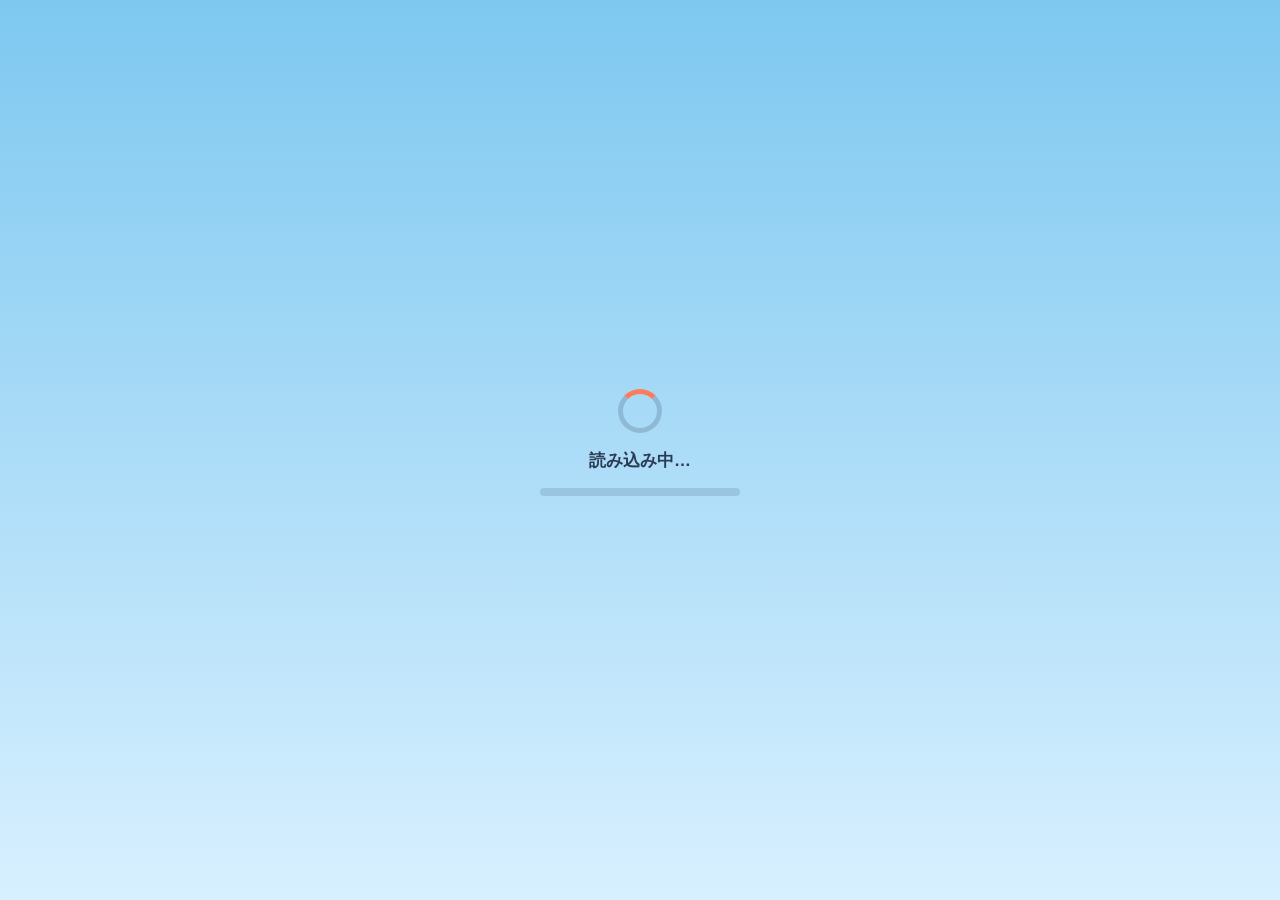
==== commit 56cc240a: "土台を薄くする（厚さ 40 → 20）と、厚さを試すしくみ - game.js：土台の厚さを 20 に（上の面の位置は同じで、下側だけ薄く）。?plat= と管理者モードで厚さを切りかえて試せる。試し" ====
--- a/index.html
+++ b/index.html
@@ -36,7 +36,7 @@
   <!-- アプリとしてインストールするための設定（PWA） -->
   <link rel="manifest" href="manifest.webmanifest">
   <meta name="apple-mobile-web-app-status-bar-style" content="default">
-  <link rel="stylesheet" href="css/style.css?v=3.4.0">
+  <link rel="stylesheet" href="css/style.css?v=3.3.0">
 </head>
 <body>
   <div id="app">
@@ -676,10 +676,10 @@
           <button class="btn btn-icon" data-back="title" aria-label="もどる">‹</button>
           <h2>ランキング</h2>
         </header>
-        <!-- シーズン：今・前のシーズン・歴代のタブと、見ているシーズンの名前・始まった日（ranking.js・seasons.js） -->
-        <div id="rank-season-tabs" class="ranking-tabs ranking-season-tabs" role="tablist" aria-label="シーズン"></div>
+        <!-- シーズン：見ているシーズンの名前と始まった日・前のシーズンへの切りかえ（ranking.js・seasons.js） -->
         <div id="rank-season-row" class="ranking-season">
           <span id="rank-season-info" class="ranking-season-info"></span>
+          <select id="rank-season" class="ranking-season-select" aria-label="シーズン"></select>
         </div>
         <!-- フリー（いつものスコアアタック）と 競技 を切りかえる（ranking.js） -->
         <div class="ranking-tabs" role="tablist">
@@ -944,13 +944,6 @@
               <p class="page-note">実績ではもらえない特別な称号です。獲得した称号は、管理者モードを終えても、この端末の「称号を選ぶ」画面で選べます。</p>
               <div id="admin-staff" class="admin-staff"></div>
             </details>
-            <details class="admin-sec" data-sec="rankTitles">
-              <summary class="section-title">ランキングの称号<small class="admin-sec-state"></small></summary>
-              <p class="page-note">ランキングの上位の人だけが持てる称号です（本当に持てるかは、サーバーの順位で決まります）。ここで付けた称号は見た目の確認用で、管理者モードのあいだだけ、この端末の「称号を選ぶ」画面で選べます（管理者モードの記録はランキングに送らないので、ほかの人には見えません）。</p>
-              <div id="admin-rank-titles" class="admin-staff"></div>
-              <p class="page-note">ランキングの画面での見え方（見本）</p>
-              <div id="admin-rank-preview" class="admin-rank-preview"></div>
-            </details>
             <details class="admin-sec" data-sec="unlock">
               <summary class="section-title">解放状態<small class="admin-sec-state"></small></summary>
               <p class="page-note">見た目の確認用に、まとめて解放・未解放にします。最初に操作する前の状態を保存しておくので、「元に戻す」で戻せます。</p>
@@ -983,6 +976,14 @@
               <summary class="section-title">オンライン対戦の接続<small class="admin-sec-state"></small></summary>
               <pre id="admin-net" class="admin-net"></pre>
               <button id="btn-admin-net" class="btn btn-small btn-sub">更新</button>
+            </details>
+            <details class="admin-sec" data-sec="platform">
+              <summary class="section-title">土台の厚さ（テスト）<small class="admin-sec-state"></small></summary>
+              <p class="page-note">土台の当たり判定の厚さを変えて試します（上の面の高さは同じで、下側だけ変わる）。選ぶと、ページを読みなおします。URL に <code>?plat=16</code> のように書いても試せます（URL の方が優先）。いつもの厚さ以外のあいだは、ハイスコアにせず、ランキングにも送りません。</p>
+              <label class="field">
+                <span>厚さ</span>
+                <select id="admin-plat-h"></select>
+              </label>
             </details>
             <details class="admin-sec" data-sec="season">
               <summary class="section-title">シーズン<small class="admin-sec-state"></small></summary>
@@ -1100,55 +1101,54 @@
 
   <!-- ?v= のあとの番号：更新したら config.js の version と一緒に上げる（スマホに古いファイルが残らないように） -->
   <!-- ライブラリ（lib/ に同梱） -->
-  <script src="lib/decomp.min.js?v=3.4.0"></script>
-  <script src="lib/matter.min.js?v=3.4.0"></script>
-  <script src="lib/peerjs.min.js?v=3.4.0"></script>
-  <script src="lib/mqtt.min.js?v=3.4.0"></script>
+  <script src="lib/decomp.min.js?v=3.3.0"></script>
+  <script src="lib/matter.min.js?v=3.3.0"></script>
+  <script src="lib/peerjs.min.js?v=3.3.0"></script>
+  <script src="lib/mqtt.min.js?v=3.3.0"></script>
   <!-- 設定ファイル -->
-  <script src="config.js?v=3.4.0"></script>
+  <script src="config.js?v=3.3.0"></script>
   <!-- 読み込みの状況（開発用。devMode か ?debug=1 のときだけ表示）。ほかより先に読み込む -->
-  <script src="js/load-status.js?v=3.4.0"></script>
-  <script src="characters.js?v=3.4.0"></script>
-  <script src="js/chars.js?v=3.4.0"></script>
+  <script src="js/load-status.js?v=3.3.0"></script>
+  <script src="characters.js?v=3.3.0"></script>
+  <script src="js/chars.js?v=3.3.0"></script>
   <!-- ゲーム本体 -->
-  <script src="js/settings.js?v=3.4.0"></script>
-  <script src="js/save.js?v=3.4.0"></script>
-  <script src="js/seasons.js?v=3.4.0"></script>
-  <script src="js/audio.js?v=3.4.0"></script>
-  <script src="js/shape.js?v=3.4.0"></script>
-  <script src="js/aura.js?v=3.4.0"></script>
-  <script src="js/platform-art.js?v=3.4.0"></script>
-  <script src="js/game.js?v=3.4.0"></script>
-  <script src="js/rules.js?v=3.4.0"></script>
-  <script src="js/cpu.js?v=3.4.0"></script>
-  <script src="js/challenge.js?v=3.4.0"></script>
-  <script src="js/card.js?v=3.4.0"></script>
-  <script src="js/stamps.js?v=3.4.0"></script>
-  <script src="js/halloween-home.js?v=3.4.0"></script>
-  <script src="js/halloween.js?v=3.4.0"></script>
-  <script src="js/title-fx.js?v=3.4.0"></script>
-  <script src="js/online.js?v=3.4.0"></script>
-  <script src="js/ui.js?v=3.4.0"></script>
-  <script src="js/themes.js?v=3.4.0"></script>
-  <script src="js/frames.js?v=3.4.0"></script>
-  <script src="js/rank-titles.js?v=3.4.0"></script>
-  <script src="js/profile.js?v=3.4.0"></script>
-  <script src="js/custom.js?v=3.4.0"></script>
-  <script src="js/codes.js?v=3.4.0"></script>
-  <script src="js/data-file.js?v=3.4.0"></script>
-  <script src="js/news.js?v=3.4.0"></script>
-  <script src="js/events.js?v=3.4.0"></script>
-  <script src="js/ranking.js?v=3.4.0"></script>
-  <script src="js/records.js?v=3.4.0"></script>
-  <script src="js/dex.js?v=3.4.0"></script>
-  <script src="js/achievements.js?v=3.4.0"></script>
-  <script src="js/vs-intro.js?v=3.4.0"></script>
-  <script src="js/backup.js?v=3.4.0"></script>
-  <script src="js/controls.js?v=3.4.0"></script>
-  <script src="js/admin.js?v=3.4.0"></script>
-  <script src="js/sandbox.js?v=3.4.0"></script>
-  <script src="js/pwa.js?v=3.4.0"></script>
-  <script src="js/updates.js?v=3.4.0"></script>
-  <script src="js/main.js?v=3.4.0"></script>
+  <script src="js/settings.js?v=3.3.0"></script>
+  <script src="js/save.js?v=3.3.0"></script>
+  <script src="js/seasons.js?v=3.3.0"></script>
+  <script src="js/audio.js?v=3.3.0"></script>
+  <script src="js/shape.js?v=3.3.0"></script>
+  <script src="js/aura.js?v=3.3.0"></script>
+  <script src="js/platform-art.js?v=3.3.0"></script>
+  <script src="js/game.js?v=3.3.0"></script>
+  <script src="js/rules.js?v=3.3.0"></script>
+  <script src="js/cpu.js?v=3.3.0"></script>
+  <script src="js/challenge.js?v=3.3.0"></script>
+  <script src="js/card.js?v=3.3.0"></script>
+  <script src="js/stamps.js?v=3.3.0"></script>
+  <script src="js/halloween-home.js?v=3.3.0"></script>
+  <script src="js/halloween.js?v=3.3.0"></script>
+  <script src="js/title-fx.js?v=3.3.0"></script>
+  <script src="js/online.js?v=3.3.0"></script>
+  <script src="js/ui.js?v=3.3.0"></script>
+  <script src="js/themes.js?v=3.3.0"></script>
+  <script src="js/frames.js?v=3.3.0"></script>
+  <script src="js/profile.js?v=3.3.0"></script>
+  <script src="js/custom.js?v=3.3.0"></script>
+  <script src="js/codes.js?v=3.3.0"></script>
+  <script src="js/data-file.js?v=3.3.0"></script>
+  <script src="js/news.js?v=3.3.0"></script>
+  <script src="js/events.js?v=3.3.0"></script>
+  <script src="js/ranking.js?v=3.3.0"></script>
+  <script src="js/records.js?v=3.3.0"></script>
+  <script src="js/dex.js?v=3.3.0"></script>
+  <script src="js/achievements.js?v=3.3.0"></script>
+  <script src="js/vs-intro.js?v=3.3.0"></script>
+  <script src="js/backup.js?v=3.3.0"></script>
+  <script src="js/controls.js?v=3.3.0"></script>
+  <script src="js/admin.js?v=3.3.0"></script>
+  <script src="js/sandbox.js?v=3.3.0"></script>
+  <script src="js/pwa.js?v=3.3.0"></script>
+  <script src="js/updates.js?v=3.3.0"></script>
+  <script src="js/main.js?v=3.3.0"></script>
 </body>
 </html>
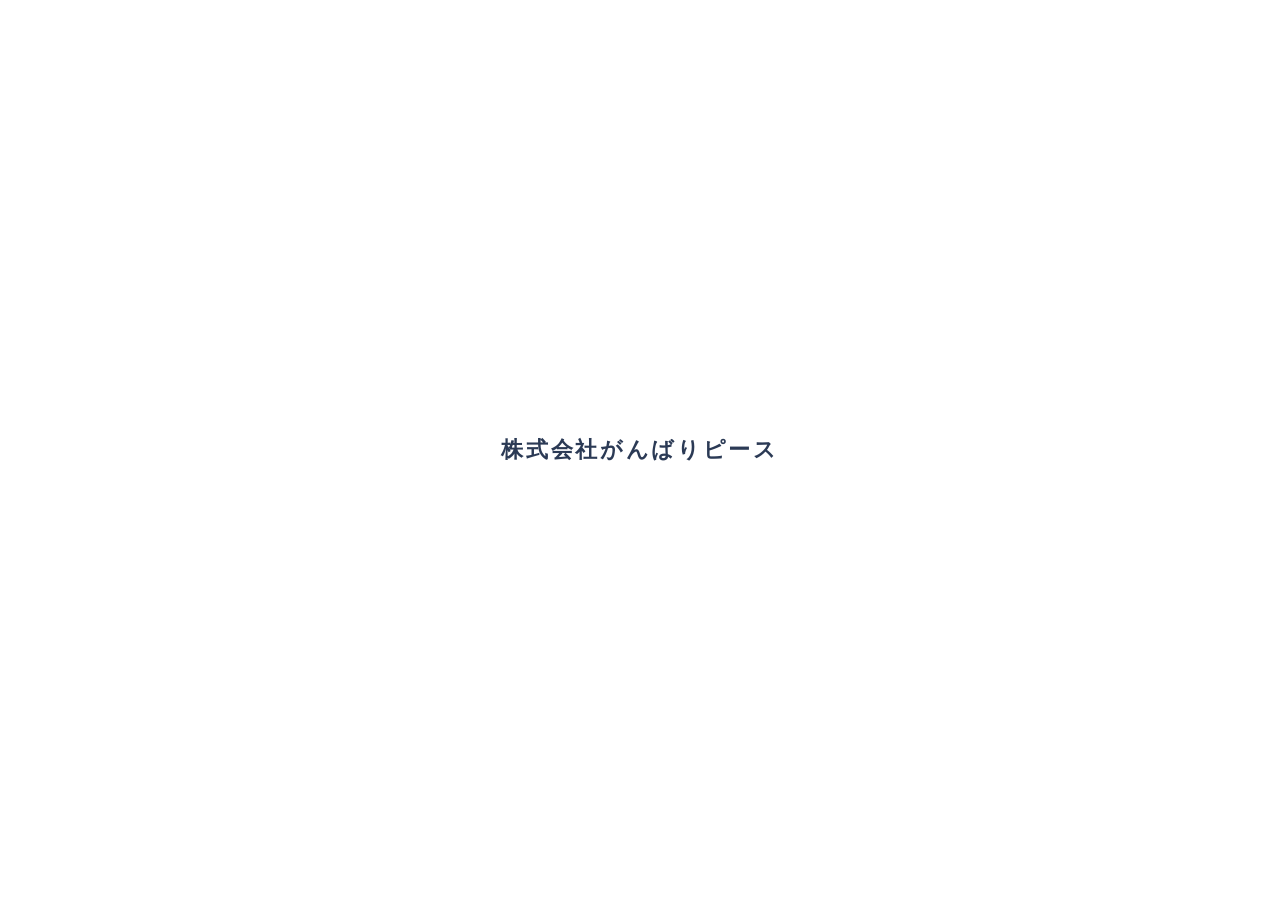
==== commit eda9de65: "v3.4.0：歴代ランキング・ランキングの称号と、新しい土台をまとめる - feature/thin-platform をまとめる（管理者モードの「ランキングの称号」と「土台の形」を両方残す） - お" ====
--- a/index.html
+++ b/index.html
@@ -36,7 +36,7 @@
   <!-- アプリとしてインストールするための設定（PWA） -->
   <link rel="manifest" href="manifest.webmanifest">
   <meta name="apple-mobile-web-app-status-bar-style" content="default">
-  <link rel="stylesheet" href="css/style.css?v=3.3.0">
+  <link rel="stylesheet" href="css/style.css?v=3.4.0">
 </head>
 <body>
   <div id="app">
@@ -676,10 +676,10 @@
           <button class="btn btn-icon" data-back="title" aria-label="もどる">‹</button>
           <h2>ランキング</h2>
         </header>
-        <!-- シーズン：見ているシーズンの名前と始まった日・前のシーズンへの切りかえ（ranking.js・seasons.js） -->
+        <!-- シーズン：今・前のシーズン・歴代のタブと、見ているシーズンの名前・始まった日（ranking.js・seasons.js） -->
+        <div id="rank-season-tabs" class="ranking-tabs ranking-season-tabs" role="tablist" aria-label="シーズン"></div>
         <div id="rank-season-row" class="ranking-season">
           <span id="rank-season-info" class="ranking-season-info"></span>
-          <select id="rank-season" class="ranking-season-select" aria-label="シーズン"></select>
         </div>
         <!-- フリー（いつものスコアアタック）と 競技 を切りかえる（ranking.js） -->
         <div class="ranking-tabs" role="tablist">
@@ -944,6 +944,13 @@
               <p class="page-note">実績ではもらえない特別な称号です。獲得した称号は、管理者モードを終えても、この端末の「称号を選ぶ」画面で選べます。</p>
               <div id="admin-staff" class="admin-staff"></div>
             </details>
+            <details class="admin-sec" data-sec="rankTitles">
+              <summary class="section-title">ランキングの称号<small class="admin-sec-state"></small></summary>
+              <p class="page-note">ランキングの上位の人だけが持てる称号です（本当に持てるかは、サーバーの順位で決まります）。ここで付けた称号は見た目の確認用で、管理者モードのあいだだけ、この端末の「称号を選ぶ」画面で選べます（管理者モードの記録はランキングに送らないので、ほかの人には見えません）。</p>
+              <div id="admin-rank-titles" class="admin-staff"></div>
+              <p class="page-note">ランキングの画面での見え方（見本）</p>
+              <div id="admin-rank-preview" class="admin-rank-preview"></div>
+            </details>
             <details class="admin-sec" data-sec="unlock">
               <summary class="section-title">解放状態<small class="admin-sec-state"></small></summary>
               <p class="page-note">見た目の確認用に、まとめて解放・未解放にします。最初に操作する前の状態を保存しておくので、「元に戻す」で戻せます。</p>
@@ -978,12 +985,21 @@
               <button id="btn-admin-net" class="btn btn-small btn-sub">更新</button>
             </details>
             <details class="admin-sec" data-sec="platform">
-              <summary class="section-title">土台の厚さ（テスト）<small class="admin-sec-state"></small></summary>
-              <p class="page-note">土台の当たり判定の厚さを変えて試します（上の面の高さは同じで、下側だけ変わる）。選ぶと、ページを読みなおします。URL に <code>?plat=16</code> のように書いても試せます（URL の方が優先）。いつもの厚さ以外のあいだは、ハイスコアにせず、ランキングにも送りません。</p>
+              <summary class="section-title">土台の形（テスト）<small class="admin-sec-state"></small></summary>
+              <p class="page-note">土台の厚さ（上の面の高さは同じで、下側だけ変わる）・両はしの段差の高さ・滑りにくさを変えて試します。選ぶと、ページを読みなおします。URL に <code>?plat=16&amp;lip=10&amp;grip=3</code> のように書いても試せます（URL の方が優先）。いつもの形以外のあいだは、ハイスコアにせず、ランキングにも送りません。</p>
               <label class="field">
                 <span>厚さ</span>
                 <select id="admin-plat-h"></select>
               </label>
+              <label class="field">
+                <span>両はしの段差の高さ</span>
+                <select id="admin-plat-lip"></select>
+              </label>
+              <label class="field">
+                <span>滑りにくさ（止まっているとき）</span>
+                <select id="admin-plat-grip"></select>
+              </label>
+              <button id="btn-admin-plat-reset" class="btn btn-small btn-sub admin-wide">いつもの形に戻す</button>
             </details>
             <details class="admin-sec" data-sec="season">
               <summary class="section-title">シーズン<small class="admin-sec-state"></small></summary>
@@ -1101,54 +1117,55 @@
 
   <!-- ?v= のあとの番号：更新したら config.js の version と一緒に上げる（スマホに古いファイルが残らないように） -->
   <!-- ライブラリ（lib/ に同梱） -->
-  <script src="lib/decomp.min.js?v=3.3.0"></script>
-  <script src="lib/matter.min.js?v=3.3.0"></script>
-  <script src="lib/peerjs.min.js?v=3.3.0"></script>
-  <script src="lib/mqtt.min.js?v=3.3.0"></script>
+  <script src="lib/decomp.min.js?v=3.4.0"></script>
+  <script src="lib/matter.min.js?v=3.4.0"></script>
+  <script src="lib/peerjs.min.js?v=3.4.0"></script>
+  <script src="lib/mqtt.min.js?v=3.4.0"></script>
   <!-- 設定ファイル -->
-  <script src="config.js?v=3.3.0"></script>
+  <script src="config.js?v=3.4.0"></script>
   <!-- 読み込みの状況（開発用。devMode か ?debug=1 のときだけ表示）。ほかより先に読み込む -->
-  <script src="js/load-status.js?v=3.3.0"></script>
-  <script src="characters.js?v=3.3.0"></script>
-  <script src="js/chars.js?v=3.3.0"></script>
+  <script src="js/load-status.js?v=3.4.0"></script>
+  <script src="characters.js?v=3.4.0"></script>
+  <script src="js/chars.js?v=3.4.0"></script>
   <!-- ゲーム本体 -->
-  <script src="js/settings.js?v=3.3.0"></script>
-  <script src="js/save.js?v=3.3.0"></script>
-  <script src="js/seasons.js?v=3.3.0"></script>
-  <script src="js/audio.js?v=3.3.0"></script>
-  <script src="js/shape.js?v=3.3.0"></script>
-  <script src="js/aura.js?v=3.3.0"></script>
-  <script src="js/platform-art.js?v=3.3.0"></script>
-  <script src="js/game.js?v=3.3.0"></script>
-  <script src="js/rules.js?v=3.3.0"></script>
-  <script src="js/cpu.js?v=3.3.0"></script>
-  <script src="js/challenge.js?v=3.3.0"></script>
-  <script src="js/card.js?v=3.3.0"></script>
-  <script src="js/stamps.js?v=3.3.0"></script>
-  <script src="js/halloween-home.js?v=3.3.0"></script>
-  <script src="js/halloween.js?v=3.3.0"></script>
-  <script src="js/title-fx.js?v=3.3.0"></script>
-  <script src="js/online.js?v=3.3.0"></script>
-  <script src="js/ui.js?v=3.3.0"></script>
-  <script src="js/themes.js?v=3.3.0"></script>
-  <script src="js/frames.js?v=3.3.0"></script>
-  <script src="js/profile.js?v=3.3.0"></script>
-  <script src="js/custom.js?v=3.3.0"></script>
-  <script src="js/codes.js?v=3.3.0"></script>
-  <script src="js/data-file.js?v=3.3.0"></script>
-  <script src="js/news.js?v=3.3.0"></script>
-  <script src="js/events.js?v=3.3.0"></script>
-  <script src="js/ranking.js?v=3.3.0"></script>
-  <script src="js/records.js?v=3.3.0"></script>
-  <script src="js/dex.js?v=3.3.0"></script>
-  <script src="js/achievements.js?v=3.3.0"></script>
-  <script src="js/vs-intro.js?v=3.3.0"></script>
-  <script src="js/backup.js?v=3.3.0"></script>
-  <script src="js/controls.js?v=3.3.0"></script>
-  <script src="js/admin.js?v=3.3.0"></script>
-  <script src="js/sandbox.js?v=3.3.0"></script>
-  <script src="js/pwa.js?v=3.3.0"></script>
-  <script src="js/updates.js?v=3.3.0"></script>
-  <script src="js/main.js?v=3.3.0"></script>
+  <script src="js/settings.js?v=3.4.0"></script>
+  <script src="js/save.js?v=3.4.0"></script>
+  <script src="js/seasons.js?v=3.4.0"></script>
+  <script src="js/audio.js?v=3.4.0"></script>
+  <script src="js/shape.js?v=3.4.0"></script>
+  <script src="js/aura.js?v=3.4.0"></script>
+  <script src="js/platform-art.js?v=3.4.0"></script>
+  <script src="js/game.js?v=3.4.0"></script>
+  <script src="js/rules.js?v=3.4.0"></script>
+  <script src="js/cpu.js?v=3.4.0"></script>
+  <script src="js/challenge.js?v=3.4.0"></script>
+  <script src="js/card.js?v=3.4.0"></script>
+  <script src="js/stamps.js?v=3.4.0"></script>
+  <script src="js/halloween-home.js?v=3.4.0"></script>
+  <script src="js/halloween.js?v=3.4.0"></script>
+  <script src="js/title-fx.js?v=3.4.0"></script>
+  <script src="js/online.js?v=3.4.0"></script>
+  <script src="js/ui.js?v=3.4.0"></script>
+  <script src="js/themes.js?v=3.4.0"></script>
+  <script src="js/frames.js?v=3.4.0"></script>
+  <script src="js/rank-titles.js?v=3.4.0"></script>
+  <script src="js/profile.js?v=3.4.0"></script>
+  <script src="js/custom.js?v=3.4.0"></script>
+  <script src="js/codes.js?v=3.4.0"></script>
+  <script src="js/data-file.js?v=3.4.0"></script>
+  <script src="js/news.js?v=3.4.0"></script>
+  <script src="js/events.js?v=3.4.0"></script>
+  <script src="js/ranking.js?v=3.4.0"></script>
+  <script src="js/records.js?v=3.4.0"></script>
+  <script src="js/dex.js?v=3.4.0"></script>
+  <script src="js/achievements.js?v=3.4.0"></script>
+  <script src="js/vs-intro.js?v=3.4.0"></script>
+  <script src="js/backup.js?v=3.4.0"></script>
+  <script src="js/controls.js?v=3.4.0"></script>
+  <script src="js/admin.js?v=3.4.0"></script>
+  <script src="js/sandbox.js?v=3.4.0"></script>
+  <script src="js/pwa.js?v=3.4.0"></script>
+  <script src="js/updates.js?v=3.4.0"></script>
+  <script src="js/main.js?v=3.4.0"></script>
 </body>
 </html>
